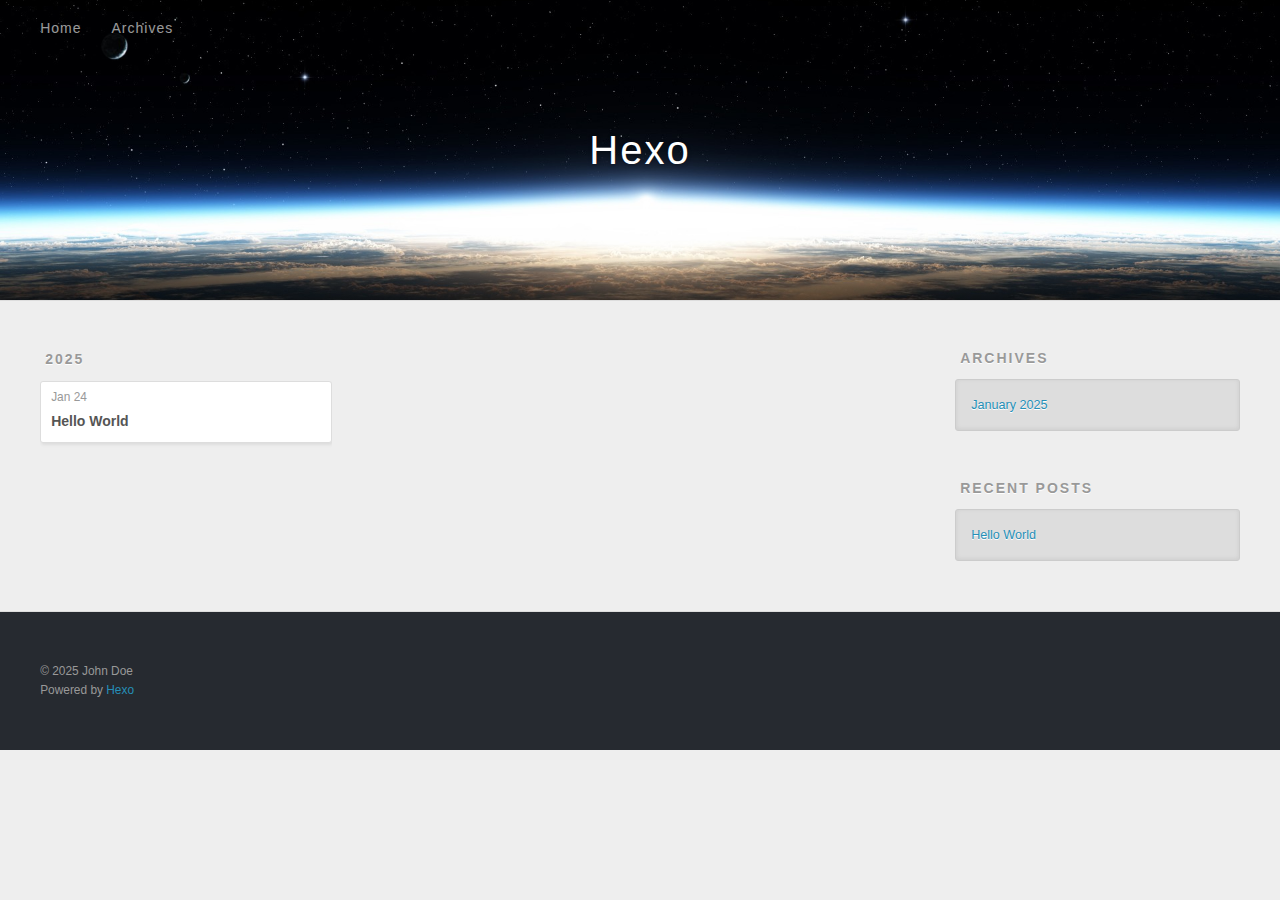
==== archives/index.html @ 80af13c4 "Site updated: 2025-01-24 23:18:41" ====
<!DOCTYPE html>
<html>
<head>
  <meta charset="utf-8">
  
  
  <title>Archives | Hexo</title>
  <meta name="viewport" content="width=device-width, initial-scale=1, shrink-to-fit=no">
  <meta property="og:type" content="website">
<meta property="og:title" content="Hexo">
<meta property="og:url" content="http://example.com/archives/index.html">
<meta property="og:site_name" content="Hexo">
<meta property="og:locale" content="en_US">
<meta property="article:author" content="John Doe">
<meta name="twitter:card" content="summary">
  
    <link rel="alternate" href="/atom.xml" title="Hexo" type="application/atom+xml">
  
  
    <link rel="shortcut icon" href="/favicon.png">
  
  
  
<link rel="stylesheet" href="/css/style.css">

  
    
<link rel="stylesheet" href="/fancybox/jquery.fancybox.min.css">

  
  
<meta name="generator" content="Hexo 7.3.0"></head>

<body>
  <div id="container">
    <div id="wrap">
      <header id="header">
  <div id="banner"></div>
  <div id="header-outer" class="outer">
    <div id="header-title" class="inner">
      <h1 id="logo-wrap">
        <a href="/" id="logo">Hexo</a>
      </h1>
      
    </div>
    <div id="header-inner" class="inner">
      <nav id="main-nav">
        <a id="main-nav-toggle" class="nav-icon"><span class="fa fa-bars"></span></a>
        
          <a class="main-nav-link" href="/">Home</a>
        
          <a class="main-nav-link" href="/archives">Archives</a>
        
      </nav>
      <nav id="sub-nav">
        
        
          <a class="nav-icon" href="/atom.xml" title="RSS Feed"><span class="fa fa-rss"></span></a>
        
        <a class="nav-icon nav-search-btn" title="Search"><span class="fa fa-search"></span></a>
      </nav>
      <div id="search-form-wrap">
        <form action="//google.com/search" method="get" accept-charset="UTF-8" class="search-form"><input type="search" name="q" class="search-form-input" placeholder="Search"><button type="submit" class="search-form-submit">&#xF002;</button><input type="hidden" name="sitesearch" value="http://example.com"></form>
      </div>
    </div>
  </div>
</header>

      <div class="outer">
        <section id="main">
  
  
    
    
      
      
      <section class="archives-wrap">
        <div class="archive-year-wrap">
          <a href="/archives/2025" class="archive-year">2025</a>
        </div>
        <div class="archives">
    
    <article class="archive-article archive-type-post">
  <div class="archive-article-inner">
    <header class="archive-article-header">
      <a href="/2025/01/24/hello-world/" class="archive-article-date">
  <time class="dt-published" datetime="2025-01-24T15:16:34.739Z" itemprop="datePublished">Jan 24</time>
</a>
      
  
    <h1 itemprop="name">
      <a class="archive-article-title" href="/2025/01/24/hello-world/">Hello World</a>
    </h1>
  

    </header>
  </div>
</article>
  
  
    </div></section>
  


</section>
        
          <aside id="sidebar">
  
    

  
    

  
    
  
    
  <div class="widget-wrap">
    <h3 class="widget-title">Archives</h3>
    <div class="widget">
      <ul class="archive-list"><li class="archive-list-item"><a class="archive-list-link" href="/archives/2025/01/">January 2025</a></li></ul>
    </div>
  </div>


  
    
  <div class="widget-wrap">
    <h3 class="widget-title">Recent Posts</h3>
    <div class="widget">
      <ul>
        
          <li>
            <a href="/2025/01/24/hello-world/">Hello World</a>
          </li>
        
      </ul>
    </div>
  </div>

  
</aside>
        
      </div>
      <footer id="footer">
  
  <div class="outer">
    <div id="footer-info" class="inner">
      
      &copy; 2025 John Doe<br>
      Powered by <a href="https://hexo.io/" target="_blank">Hexo</a>
    </div>
  </div>
</footer>

    </div>
    <nav id="mobile-nav">
  
    <a href="/" class="mobile-nav-link">Home</a>
  
    <a href="/archives" class="mobile-nav-link">Archives</a>
  
</nav>
    


<script src="/js/jquery-3.6.4.min.js"></script>



  
<script src="/fancybox/jquery.fancybox.min.js"></script>




<script src="/js/script.js"></script>





  </div>
</body>
</html>
---- css/style.css ----
body {
  width: 100%;
}
body:before,
body:after {
  content: "";
  display: table;
}
body:after {
  clear: both;
}
html,
body,
div,
span,
applet,
object,
iframe,
h1,
h2,
h3,
h4,
h5,
h6,
p,
blockquote,
pre,
a,
abbr,
acronym,
address,
big,
cite,
code,
del,
dfn,
em,
img,
ins,
kbd,
q,
s,
samp,
small,
strike,
strong,
sub,
sup,
tt,
var,
dl,
dt,
dd,
ol,
ul,
li,
fieldset,
form,
label,
legend,
table,
caption,
tbody,
tfoot,
thead,
tr,
th,
td {
  margin: 0;
  padding: 0;
  border: 0;
  outline: 0;
  font-weight: inherit;
  font-style: inherit;
  font-family: inherit;
  font-size: 100%;
  vertical-align: baseline;
}
body {
  line-height: 1;
  color: #000;
  background: #fff;
}
ol,
ul {
  list-style: none;
}
table {
  border-collapse: separate;
  border-spacing: 0;
  vertical-align: middle;
}
caption,
th,
td {
  text-align: left;
  font-weight: normal;
  vertical-align: middle;
}
a img {
  border: none;
}
input,
button {
  margin: 0;
  padding: 0;
}
input::-moz-focus-inner,
button::-moz-focus-inner {
  border: 0;
  padding: 0;
}
html,
body,
#container {
  height: 100%;
}
body {
  background: #eee;
  font: 14px -apple-system, BlinkMacSystemFont, "Segoe UI", "Roboto", "Oxygen", "Ubuntu", "Cantarell", "Fira Sans", "Droid Sans", "Helvetica Neue", sans-serif;
  -webkit-text-size-adjust: 100%;
}
.outer {
  max-width: 1220px;
  margin: 0 auto;
  padding: 0 20px;
}
.outer:before,
.outer:after {
  content: "";
  display: table;
}
.outer:after {
  clear: both;
}
.inner {
  display: inline;
  float: left;
  width: 98.33333333333333%;
  margin: 0 0.833333333333333%;
}
.left,
.alignleft {
  float: left;
}
.right,
.alignright {
  float: right;
}
.clear {
  clear: both;
}
#container {
  position: relative;
}
.mobile-nav-on {
  overflow: hidden;
}
#wrap {
  height: 100%;
  width: 100%;
  position: absolute;
  top: 0;
  left: 0;
  -webkit-transition: 0.2s ease-out;
  -moz-transition: 0.2s ease-out;
  -ms-transition: 0.2s ease-out;
  transition: 0.2s ease-out;
  z-index: 1;
  background: #eee;
}
.mobile-nav-on #wrap {
  left: 280px;
}
@media screen and (min-width: 768px) {
  #main {
    display: inline;
    float: left;
    width: 73.33333333333333%;
    margin: 0 0.833333333333333%;
  }
}
.article-date,
.article-category-link,
.archive-year,
.widget-title {
  text-decoration: none;
  text-transform: uppercase;
  letter-spacing: 2px;
  color: #999;
  margin-bottom: 1em;
  margin-left: 5px;
  line-height: 1em;
  text-shadow: 0 1px #fff;
  font-weight: bold;
}
.article-inner,
.archive-article-inner {
  background: #fff;
  -webkit-box-shadow: 1px 2px 3px #ddd;
  box-shadow: 1px 2px 3px #ddd;
  border: 1px solid #ddd;
  border-radius: 3px;
}
.article-entry h1,
.widget h1 {
  font-size: 2em;
}
.article-entry h2,
.widget h2 {
  font-size: 1.5em;
}
.article-entry h3,
.widget h3 {
  font-size: 1.3em;
}
.article-entry h4,
.widget h4 {
  font-size: 1.2em;
}
.article-entry h5,
.widget h5 {
  font-size: 1em;
}
.article-entry h6,
.widget h6 {
  font-size: 1em;
  color: #999;
}
.article-entry hr,
.widget hr {
  border: 1px dashed #ddd;
}
.article-entry strong,
.widget strong {
  font-weight: bold;
}
.article-entry em,
.widget em,
.article-entry cite,
.widget cite {
  font-style: italic;
}
.article-entry sup,
.widget sup,
.article-entry sub,
.widget sub {
  font-size: 0.75em;
  line-height: 0;
  position: relative;
  vertical-align: baseline;
}
.article-entry sup,
.widget sup {
  top: -0.5em;
}
.article-entry sub,
.widget sub {
  bottom: -0.2em;
}
.article-entry small,
.widget small {
  font-size: 0.85em;
}
.article-entry acronym,
.widget acronym,
.article-entry abbr,
.widget abbr {
  border-bottom: 1px dotted;
}
.article-entry ul,
.widget ul,
.article-entry ol,
.widget ol,
.article-entry dl,
.widget dl {
  margin: 0 20px;
  line-height: 1.6em;
}
.article-entry ul ul,
.widget ul ul,
.article-entry ol ul,
.widget ol ul,
.article-entry ul ol,
.widget ul ol,
.article-entry ol ol,
.widget ol ol {
  margin-top: 0;
  margin-bottom: 0;
}
.article-entry ul,
.widget ul {
  list-style: disc;
}
.article-entry ol,
.widget ol {
  list-style: decimal;
}
.article-entry dt,
.widget dt {
  font-weight: bold;
}
#header {
  height: 300px;
  position: relative;
  border-bottom: 1px solid #ddd;
}
#header:before,
#header:after {
  content: "";
  position: absolute;
  left: 0;
  right: 0;
  height: 40px;
}
#header:before {
  top: 0;
  background: -webkit-linear-gradient(rgba(0,0,0,0.2), transparent);
  background: -moz-linear-gradient(rgba(0,0,0,0.2), transparent);
  background: -ms-linear-gradient(rgba(0,0,0,0.2), transparent);
  background: linear-gradient(rgba(0,0,0,0.2), transparent);
}
#header:after {
  bottom: 0;
  background: -webkit-linear-gradient(transparent, rgba(0,0,0,0.2));
  background: -moz-linear-gradient(transparent, rgba(0,0,0,0.2));
  background: -ms-linear-gradient(transparent, rgba(0,0,0,0.2));
  background: linear-gradient(transparent, rgba(0,0,0,0.2));
}
#header-outer {
  height: 100%;
  position: relative;
}
#header-inner {
  position: relative;
  overflow: hidden;
}
#banner {
  position: absolute;
  top: 0;
  left: 0;
  width: 100%;
  height: 100%;
  background: url("images/banner.jpg") center #000;
  background-size: cover;
  z-index: -1;
}
#header-title {
  text-align: center;
  height: 40px;
  position: absolute;
  top: 50%;
  left: 0;
  margin-top: -20px;
}
#logo,
#subtitle {
  text-decoration: none;
  color: #fff;
  font-weight: 300;
  text-shadow: 0 1px 4px rgba(0,0,0,0.3);
}
#logo {
  font-size: 40px;
  line-height: 40px;
  letter-spacing: 2px;
}
#subtitle {
  font-size: 16px;
  line-height: 16px;
  letter-spacing: 1px;
}
#subtitle-wrap {
  margin-top: 16px;
}
#main-nav {
  float: left;
  margin-left: -15px;
}
.nav-icon,
.main-nav-link {
  float: left;
  color: #fff;
  opacity: 0.6;
  text-decoration: none;
  text-shadow: 0 1px rgba(0,0,0,0.2);
  -webkit-transition: opacity 0.2s;
  -moz-transition: opacity 0.2s;
  -ms-transition: opacity 0.2s;
  transition: opacity 0.2s;
  display: block;
  padding: 20px 15px;
}
.nav-icon:hover,
.main-nav-link:hover {
  opacity: 1;
}
.nav-icon {
  text-align: center;
  font-size: 14px;
  width: 14px;
  height: 14px;
  padding: 20px 15px;
  position: relative;
  cursor: pointer;
}
.main-nav-link {
  font-weight: 300;
  letter-spacing: 1px;
}
@media screen and (max-width: 479px) {
  .main-nav-link {
    display: none;
  }
}
#main-nav-toggle {
  display: none;
}
@media screen and (max-width: 479px) {
  #main-nav-toggle {
    display: block;
  }
}
#sub-nav {
  float: right;
  margin-right: -15px;
}
#search-form-wrap {
  position: absolute;
  top: 15px;
  width: 150px;
  height: 30px;
  right: -150px;
  opacity: 0;
  -webkit-transition: 0.2s ease-out;
  -moz-transition: 0.2s ease-out;
  -ms-transition: 0.2s ease-out;
  transition: 0.2s ease-out;
}
#search-form-wrap.on {
  opacity: 1;
  right: 0;
}
@media screen and (max-width: 479px) {
  #search-form-wrap {
    width: 100%;
    right: -100%;
  }
}
.search-form {
  position: absolute;
  top: 0;
  left: 0;
  right: 0;
  background: #fff;
  padding: 5px 15px;
  border-radius: 15px;
  -webkit-box-shadow: 0 0 10px rgba(0,0,0,0.3);
  box-shadow: 0 0 10px rgba(0,0,0,0.3);
}
.search-form-input {
  border: none;
  background: none;
  color: #555;
  width: 100%;
  font: 13px -apple-system, BlinkMacSystemFont, "Segoe UI", "Roboto", "Oxygen", "Ubuntu", "Cantarell", "Fira Sans", "Droid Sans", "Helvetica Neue", sans-serif;
  outline: none;
}
.search-form-input::-webkit-search-results-decoration,
.search-form-input::-webkit-search-cancel-button {
  -webkit-appearance: none;
}
.search-form-submit {
  position: absolute;
  top: 50%;
  right: 10px;
  margin-top: -7px;
  font: 13px ForkAwesome;
  border: none;
  background: none;
  color: #bbb;
  cursor: pointer;
}
.search-form-submit:hover,
.search-form-submit:focus {
  color: #777;
}
.article {
  margin: 50px 0;
}
.article-inner {
  overflow: hidden;
}
.article-meta:before,
.article-meta:after {
  content: "";
  display: table;
}
.article-meta:after {
  clear: both;
}
.article-date {
  float: left;
}
.article-category {
  float: left;
  line-height: 1em;
  color: #ccc;
  text-shadow: 0 1px #fff;
  margin-left: 8px;
}
.article-category:before {
  content: "\2022";
}
.article-category-link {
  margin: 0 12px 1em;
}
.article-header {
  padding: 20px 20px 0;
}
.article-title {
  text-decoration: none;
  font-size: 2em;
  font-weight: bold;
  color: #555;
  line-height: 1.1em;
  -webkit-transition: color 0.2s;
  -moz-transition: color 0.2s;
  -ms-transition: color 0.2s;
  transition: color 0.2s;
}
a.article-title:hover {
  color: #258fb8;
}
.article-entry {
  color: #555;
  padding: 0 20px;
}
.article-entry:before,
.article-entry:after {
  content: "";
  display: table;
}
.article-entry:after {
  clear: both;
}
.article-entry p,
.article-entry table {
  line-height: 1.6em;
  margin: 1.6em 0;
}
.article-entry h1,
.article-entry h2,
.article-entry h3,
.article-entry h4,
.article-entry h5,
.article-entry h6 {
  font-weight: bold;
}
.article-entry h1,
.article-entry h2,
.article-entry h3,
.article-entry h4,
.article-entry h5,
.article-entry h6 {
  line-height: 1.1em;
  margin: 1.1em 0;
}
.article-entry a {
  color: #258fb8;
  text-decoration: none;
}
.article-entry a:hover {
  text-decoration: underline;
}
.article-entry ul,
.article-entry ol,
.article-entry dl {
  margin-top: 1.6em;
  margin-bottom: 1.6em;
}
.article-entry img,
.article-entry video {
  max-width: 100%;
  height: auto;
  display: block;
  margin: auto;
}
.article-entry iframe {
  border: none;
}
.article-entry table {
  width: 100%;
  border-collapse: collapse;
  border-spacing: 0;
}
.article-entry th {
  font-weight: bold;
  border-bottom: 3px solid #ddd;
  padding-bottom: 0.5em;
}
.article-entry td {
  border-bottom: 1px solid #ddd;
  padding: 10px 0;
}
.article-entry blockquote {
  font-family: Georgia, "Times New Roman", serif;
  margin: 1.6em 20px;
  text-align: center;
}
.article-entry blockquote footer {
  font-size: 14px;
  margin: 1.6em 0;
  font-family: -apple-system, BlinkMacSystemFont, "Segoe UI", "Roboto", "Oxygen", "Ubuntu", "Cantarell", "Fira Sans", "Droid Sans", "Helvetica Neue", sans-serif;
}
.article-entry blockquote footer cite:before {
  content: "—";
  padding: 0 0.5em;
}
.article-entry .pullquote {
  text-align: left;
  width: 45%;
  margin: 0;
}
.article-entry .pullquote.left {
  margin-left: 0.5em;
  margin-right: 1em;
}
.article-entry .pullquote.right {
  margin-right: 0.5em;
  margin-left: 1em;
}
.article-entry .caption {
  color: #999;
  display: block;
  font-size: 0.9em;
  margin-top: 0.5em;
  position: relative;
  text-align: center;
}
.article-entry .video-container {
  position: relative;
  padding-top: 56.25%;
  height: 0;
  overflow: hidden;
}
.article-entry .video-container iframe,
.article-entry .video-container object,
.article-entry .video-container embed {
  position: absolute;
  top: 0;
  left: 0;
  width: 100%;
  height: 100%;
  margin-top: 0;
}
.article-more-link a {
  display: inline-block;
  line-height: 1em;
  padding: 6px 15px;
  border-radius: 15px;
  background: #eee;
  color: #999;
  text-shadow: 0 1px #fff;
  text-decoration: none;
}
.article-more-link a:hover {
  background: #258fb8;
  color: #fff;
  text-decoration: none;
  text-shadow: 0 1px #1e7293;
}
.article-footer {
  font-size: 0.85em;
  line-height: 1.6em;
  border-top: 1px solid #ddd;
  padding-top: 1.6em;
  margin: 0 20px 20px;
}
.article-footer:before,
.article-footer:after {
  content: "";
  display: table;
}
.article-footer:after {
  clear: both;
}
.article-footer a {
  color: #999;
  text-decoration: none;
}
.article-footer a:hover {
  color: #555;
}
.article-tag-list-item {
  float: left;
  margin-right: 10px;
}
.article-tag-list-link:before {
  content: "#";
}
.article-comment-link {
  float: right;
}
.article-comment-link:before {
  padding-right: 8px;
}
.article-share-link {
  cursor: pointer;
  float: right;
  margin-left: 20px;
}
.article-share-link:before {
  padding-right: 6px;
}
#article-nav {
  position: relative;
}
#article-nav:before,
#article-nav:after {
  content: "";
  display: table;
}
#article-nav:after {
  clear: both;
}
@media screen and (min-width: 768px) {
  #article-nav {
    margin: 50px 0;
  }
  #article-nav:before {
    width: 8px;
    height: 8px;
    position: absolute;
    top: 50%;
    left: 50%;
    margin-top: -4px;
    margin-left: -4px;
    content: "";
    border-radius: 50%;
    background: #ddd;
    -webkit-box-shadow: 0 1px 2px #fff;
    box-shadow: 0 1px 2px #fff;
  }
}
.article-nav-link-wrap {
  text-decoration: none;
  text-shadow: 0 1px #fff;
  color: #999;
  -webkit-box-sizing: border-box;
  -moz-box-sizing: border-box;
  box-sizing: border-box;
  margin-top: 50px;
  text-align: center;
  display: block;
}
.article-nav-link-wrap:hover {
  color: #555;
}
@media screen and (min-width: 768px) {
  .article-nav-link-wrap {
    width: 50%;
    margin-top: 0;
  }
}
@media screen and (min-width: 768px) {
  #article-nav-newer {
    float: left;
    text-align: right;
    padding-right: 20px;
  }
}
@media screen and (min-width: 768px) {
  #article-nav-older {
    float: right;
    text-align: left;
    padding-left: 20px;
  }
}
.article-nav-caption {
  text-transform: uppercase;
  letter-spacing: 2px;
  color: #ddd;
  line-height: 1em;
  font-weight: bold;
}
#article-nav-newer .article-nav-caption {
  margin-right: -2px;
}
.article-nav-title {
  font-size: 0.85em;
  line-height: 1.6em;
  margin-top: 0.5em;
}
.article-share-box {
  position: absolute;
  display: none;
  background: #fff;
  -webkit-box-shadow: 1px 2px 10px rgba(0,0,0,0.2);
  box-shadow: 1px 2px 10px rgba(0,0,0,0.2);
  border-radius: 3px;
  margin-left: -145px;
  overflow: hidden;
  z-index: 1;
}
.article-share-box.on {
  display: block;
}
.article-share-input {
  width: 100%;
  background: none;
  -webkit-box-sizing: border-box;
  -moz-box-sizing: border-box;
  box-sizing: border-box;
  font: 14px -apple-system, BlinkMacSystemFont, "Segoe UI", "Roboto", "Oxygen", "Ubuntu", "Cantarell", "Fira Sans", "Droid Sans", "Helvetica Neue", sans-serif;
  padding: 0 15px;
  color: #555;
  outline: none;
  border: 1px solid #ddd;
  border-radius: 3px 3px 0 0;
  height: 36px;
  line-height: 36px;
}
.article-share-links {
  background: #eee;
}
.article-share-links:before,
.article-share-links:after {
  content: "";
  display: table;
}
.article-share-links:after {
  clear: both;
}
.article-share-twitter,
.article-share-facebook,
.article-share-pinterest,
.article-share-linkedin {
  width: 50px;
  height: 36px;
  display: block;
  float: left;
  position: relative;
  color: #999;
  text-shadow: 0 1px #fff;
}
.article-share-twitter:before,
.article-share-facebook:before,
.article-share-pinterest:before,
.article-share-linkedin:before {
  font-size: 20px;
  width: 20px;
  height: 20px;
  position: absolute;
  top: 50%;
  left: 50%;
  margin-top: -10px;
  margin-left: -10px;
  text-align: center;
}
.article-share-twitter:hover,
.article-share-facebook:hover,
.article-share-pinterest:hover,
.article-share-linkedin:hover {
  color: #fff;
}
.article-share-twitter:hover {
  background: #00aced;
  text-shadow: 0 1px #008abe;
}
.article-share-facebook:hover {
  background: #3b5998;
  text-shadow: 0 1px #2f477a;
}
.article-share-pinterest:hover {
  background: #cb2027;
  text-shadow: 0 1px #a21a1f;
}
.article-share-linkedin:hover {
  background: #0077b5;
  text-shadow: 0 1px #005f91;
}
.article-gallery {
  background: #000;
  position: relative;
}
.article-gallery-photos {
  position: relative;
  overflow: hidden;
}
.article-gallery-img {
  display: none;
  max-width: 100%;
}
.article-gallery-img:first-child {
  display: block;
}
.article-gallery-img.loaded {
  position: absolute;
  display: block;
}
.article-gallery-img img {
  display: block;
  max-width: 100%;
  margin: 0 auto;
}
#comments {
  background: #fff;
  -webkit-box-shadow: 1px 2px 3px #ddd;
  box-shadow: 1px 2px 3px #ddd;
  padding: 20px;
  border: 1px solid #ddd;
  border-radius: 3px;
  margin: 50px 0;
}
#comments a {
  color: #258fb8;
}
.archives-wrap {
  margin: 50px 0;
}
.archives:before,
.archives:after {
  content: "";
  display: table;
}
.archives:after {
  clear: both;
}
.archive-year-wrap {
  margin-bottom: 1em;
}
.archives {
  -webkit-column-gap: 10px;
  -moz-column-gap: 10px;
  column-gap: 10px;
}
@media screen and (min-width: 480px) and (max-width: 767px) {
  .archives {
    -webkit-column-count: 2;
    -moz-column-count: 2;
    column-count: 2;
  }
}
@media screen and (min-width: 768px) {
  .archives {
    -webkit-column-count: 3;
    -moz-column-count: 3;
    column-count: 3;
  }
}
.archive-article {
  -webkit-column-break-inside: avoid;
  page-break-inside: avoid;
  overflow: hidden;
  break-inside: avoid-column;
}
.archive-article-inner {
  padding: 10px;
  margin-bottom: 15px;
}
.archive-article-title {
  text-decoration: none;
  font-weight: bold;
  color: #555;
  -webkit-transition: color 0.2s;
  -moz-transition: color 0.2s;
  -ms-transition: color 0.2s;
  transition: color 0.2s;
  line-height: 1.6em;
}
.archive-article-title:hover {
  color: #258fb8;
}
.archive-article-footer {
  margin-top: 1em;
}
.archive-article-date {
  color: #999;
  text-decoration: none;
  font-size: 0.85em;
  line-height: 1em;
  margin-bottom: 0.5em;
  display: block;
}
#page-nav {
  margin: 50px auto;
  background: #fff;
  -webkit-box-shadow: 1px 2px 3px #ddd;
  box-shadow: 1px 2px 3px #ddd;
  border: 1px solid #ddd;
  border-radius: 3px;
  text-align: center;
  color: #999;
  overflow: hidden;
}
#page-nav:before,
#page-nav:after {
  content: "";
  display: table;
}
#page-nav:after {
  clear: both;
}
#page-nav a,
#page-nav span {
  padding: 10px 20px;
  line-height: 1;
  height: 2ex;
}
#page-nav a {
  color: #999;
  text-decoration: none;
}
#page-nav a:hover {
  background: #999;
  color: #fff;
}
#page-nav .prev {
  float: left;
}
#page-nav .next {
  float: right;
}
#page-nav .page-number {
  display: inline-block;
}
@media screen and (max-width: 479px) {
  #page-nav .page-number {
    display: none;
  }
}
#page-nav .current {
  color: #555;
  font-weight: bold;
}
#page-nav .space {
  color: #ddd;
}
#footer {
  background: #262a30;
  padding: 50px 0;
  border-top: 1px solid #ddd;
  color: #999;
}
#footer a {
  color: #258fb8;
  text-decoration: none;
}
#footer a:hover {
  text-decoration: underline;
}
#footer-info {
  line-height: 1.6em;
  font-size: 0.85em;
}
.article-entry pre,
.article-entry .highlight {
  background: #2d2d2d;
  margin: 0 -20px;
  padding: 15px 20px;
  border-style: solid;
  border-color: #ddd;
  border-width: 1px 0;
  overflow: auto;
  color: #ccc;
  line-height: 22.400000000000002px;
}
.article-entry .highlight .gutter pre,
.article-entry .gist .gist-file .gist-data .line-numbers {
  color: #666;
  font-size: 0.85em;
}
.article-entry pre,
.article-entry code {
  font-family: "Source Code Pro", Consolas, Monaco, Menlo, Consolas, monospace;
}
.article-entry code {
  background: #eee;
  text-shadow: 0 1px #fff;
  padding: 0 0.3em;
}
.article-entry pre code {
  background: none;
  text-shadow: none;
  padding: 0;
}
.article-entry .highlight pre {
  border: none;
  margin: 0;
  padding: 0;
}
.article-entry .highlight table {
  margin: 0;
  width: auto;
}
.article-entry .highlight td {
  border: none;
  padding: 0;
}
.article-entry .highlight figcaption {
  font-size: 0.85em;
  color: #999;
  line-height: 1em;
  margin-bottom: 1em;
}
.article-entry .highlight figcaption:before,
.article-entry .highlight figcaption:after {
  content: "";
  display: table;
}
.article-entry .highlight figcaption:after {
  clear: both;
}
.article-entry .highlight figcaption a {
  float: right;
}
.article-entry .highlight .gutter {
  -moz-user-select: none;
  -ms-user-select: none;
  -webkit-user-select: none;
  -webkit-user-select: none;
  -moz-user-select: none;
  -ms-user-select: none;
  user-select: none;
}
.article-entry .highlight .gutter pre {
  text-align: right;
  padding-right: 20px;
}
.article-entry .highlight .line {
  height: 22.400000000000002px;
}
.article-entry .highlight .line.marked {
  background: #515151;
}
.article-entry .gist {
  margin: 0 -20px;
  border-style: solid;
  border-color: #ddd;
  border-width: 1px 0;
  background: #2d2d2d;
  padding: 15px 20px 15px 0;
}
.article-entry .gist .gist-file {
  border: none;
  font-family: "Source Code Pro", Consolas, Monaco, Menlo, Consolas, monospace;
  margin: 0;
}
.article-entry .gist .gist-file .gist-data {
  background: none;
  border: none;
}
.article-entry .gist .gist-file .gist-data .line-numbers {
  background: none;
  border: none;
  padding: 0 20px 0 0;
}
.article-entry .gist .gist-file .gist-data .line-data {
  padding: 0 !important;
}
.article-entry .gist .gist-file .highlight {
  margin: 0;
  padding: 0;
  border: none;
}
.article-entry .gist .gist-file .gist-meta {
  background: #2d2d2d;
  color: #999;
  font: 0.85em -apple-system, BlinkMacSystemFont, "Segoe UI", "Roboto", "Oxygen", "Ubuntu", "Cantarell", "Fira Sans", "Droid Sans", "Helvetica Neue", sans-serif;
  text-shadow: 0 0;
  padding: 0;
  margin-top: 1em;
  margin-left: 20px;
}
.article-entry .gist .gist-file .gist-meta a {
  color: #258fb8;
  font-weight: normal;
}
.article-entry .gist .gist-file .gist-meta a:hover {
  text-decoration: underline;
}
pre .comment,
pre .title {
  color: #999;
}
pre .variable,
pre .attribute,
pre .tag,
pre .regexp,
pre .ruby .constant,
pre .xml .tag .title,
pre .xml .pi,
pre .xml .doctype,
pre .html .doctype,
pre .css .id,
pre .css .class,
pre .css .pseudo {
  color: #f2777a;
}
pre .number,
pre .preprocessor,
pre .built_in,
pre .literal,
pre .params,
pre .constant {
  color: #f99157;
}
pre .class,
pre .ruby .class .title,
pre .css .rules .attribute {
  color: #9c9;
}
pre .string,
pre .value,
pre .inheritance,
pre .header,
pre .ruby .symbol,
pre .xml .cdata {
  color: #9c9;
}
pre .css .hexcolor {
  color: #6cc;
}
pre .function,
pre .python .decorator,
pre .python .title,
pre .ruby .function .title,
pre .ruby .title .keyword,
pre .perl .sub,
pre .javascript .title,
pre .coffeescript .title {
  color: #69c;
}
pre .keyword,
pre .javascript .function {
  color: #c9c;
}
@media screen and (max-width: 479px) {
  #mobile-nav {
    position: absolute;
    top: 0;
    left: 0;
    width: 280px;
    height: 100%;
    background: #191919;
    border-right: 1px solid #fff;
  }
}
@media screen and (max-width: 479px) {
  .mobile-nav-link {
    display: block;
    color: #999;
    text-decoration: none;
    padding: 15px 20px;
    font-weight: bold;
  }
  .mobile-nav-link:hover {
    color: #fff;
  }
}
@media screen and (min-width: 768px) {
  #sidebar {
    display: inline;
    float: left;
    width: 23.333333333333332%;
    margin: 0 0.833333333333333%;
  }
}
.widget-wrap {
  margin: 50px 0;
}
.widget {
  color: #777;
  text-shadow: 0 1px #fff;
  background: #ddd;
  -webkit-box-shadow: 0 -1px 4px #ccc inset;
  box-shadow: 0 -1px 4px #ccc inset;
  border: 1px solid #ccc;
  padding: 15px;
  border-radius: 3px;
}
.widget a {
  color: #258fb8;
  text-decoration: none;
}
.widget a:hover {
  text-decoration: underline;
}
.widget ul ul,
.widget ol ul,
.widget dl ul,
.widget ul ol,
.widget ol ol,
.widget dl ol,
.widget ul dl,
.widget ol dl,
.widget dl dl {
  margin-left: 15px;
  list-style: disc;
}
.widget {
  line-height: 1.6em;
  word-wrap: break-word;
  font-size: 0.9em;
}
.widget ul,
.widget ol {
  list-style: none;
  margin: 0;
}
.widget ul ul,
.widget ol ul,
.widget ul ol,
.widget ol ol {
  margin: 0 20px;
}
.widget ul ul,
.widget ol ul {
  list-style: disc;
}
.widget ul ol,
.widget ol ol {
  list-style: decimal;
}
.category-list-count,
.tag-list-count,
.archive-list-count {
  padding-left: 5px;
  color: #999;
  font-size: 0.85em;
}
.category-list-count:before,
.tag-list-count:before,
.archive-list-count:before {
  content: "(";
}
.category-list-count:after,
.tag-list-count:after,
.archive-list-count:after {
  content: ")";
}
.tagcloud a {
  margin-right: 5px;
  display: inline-block;
}
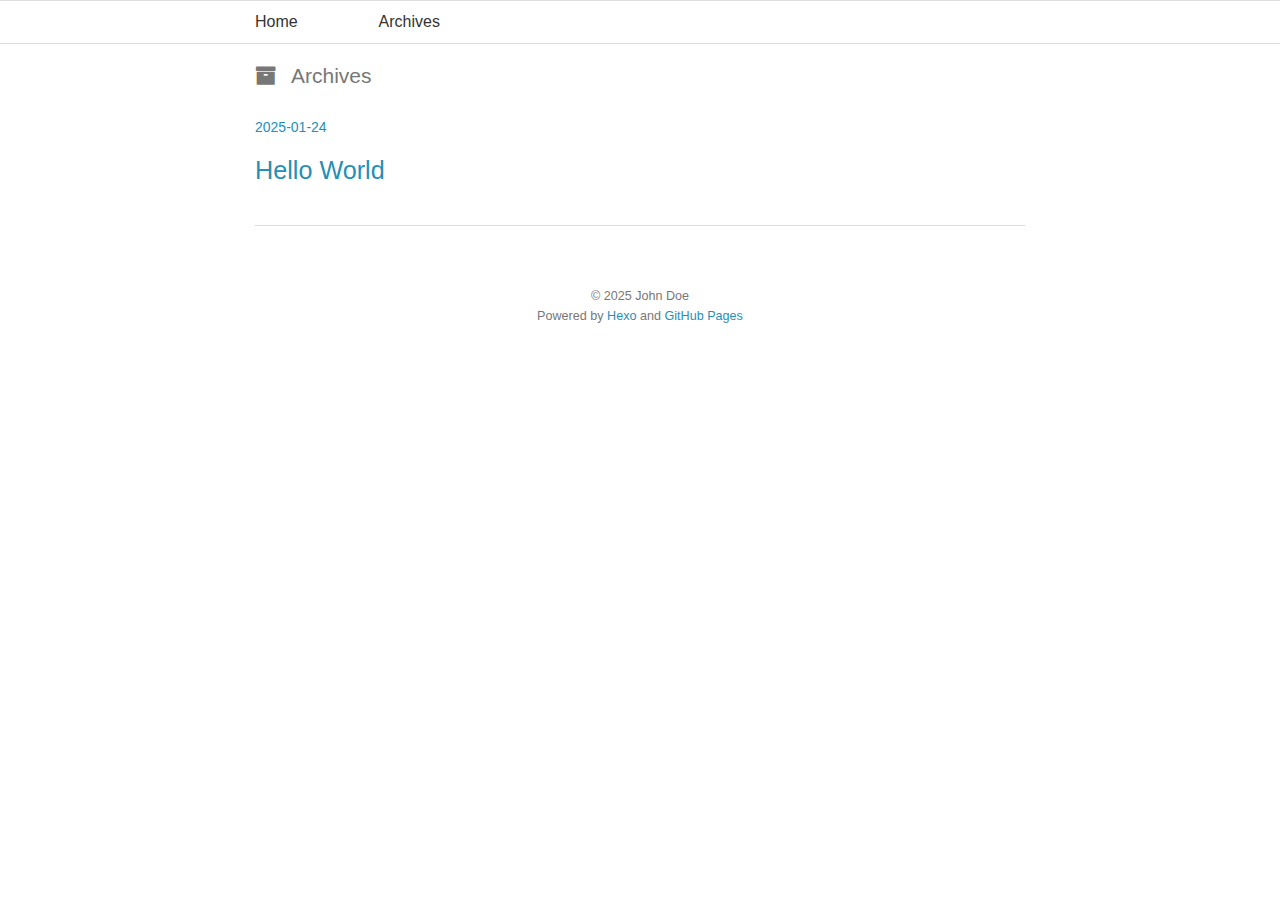
==== commit b81751a3: "Site updated: 2025-01-25 11:18:54" ====
--- a/archives/index.html
+++ b/archives/index.html
@@ -1,185 +1,166 @@
-<!DOCTYPE html>
+<!DOCTYPE HTML>
 <html>
 <head>
   <meta charset="utf-8">
   
-  
   <title>Archives | Hexo</title>
-  <meta name="viewport" content="width=device-width, initial-scale=1, shrink-to-fit=no">
-  <meta property="og:type" content="website">
-<meta property="og:title" content="Hexo">
-<meta property="og:url" content="http://example.com/archives/index.html">
-<meta property="og:site_name" content="Hexo">
-<meta property="og:locale" content="en_US">
-<meta property="article:author" content="John Doe">
-<meta name="twitter:card" content="summary">
-  
-    <link rel="alternate" href="/atom.xml" title="Hexo" type="application/atom+xml">
+  <meta name="author" content="John Doe">
   
   
-    <link rel="shortcut icon" href="/favicon.png">
+  <meta name="viewport" content="width=device-width, initial-scale=1, maximum-scale=1">
+
   
+  <meta property="og:site_name" content="Hexo"/>
+
   
+    <meta property="og:image" content=""/>
   
+
+  <link href="/favicon.ico" rel="icon">
+  <link rel="alternate" href="/atom.xml" title="Hexo" type="application/atom+xml">
+  
+<link rel="stylesheet" href="//netdna.bootstrapcdn.com/bootstrap/3.1.0/css/bootstrap.min.css">
+<link rel="stylesheet" href="//netdna.bootstrapcdn.com/font-awesome/4.0.3/css/font-awesome.css">
 <link rel="stylesheet" href="/css/style.css">
 
+  <script src="http://code.jquery.com/jquery-2.1.1.min.js"></script>
+  <!--[if lt IE 9]><script src="//html5shiv.googlecode.com/svn/trunk/html5.js"></script><![endif]-->
   
-    
-<link rel="stylesheet" href="/fancybox/jquery.fancybox.min.css">
+<script type="text/javascript">
+  var _gaq = _gaq || [];
+  _gaq.push(['_setAccount', 'UA-368771XX-X']);
+  _gaq.push(['_trackPageview']);
 
-  
-  
+  (function() {
+    var ga = document.createElement('script'); ga.type = 'text/javascript'; ga.async = true;
+    ga.src = ('https:' == document.location.protocol ? 'https://ssl' : 'http://www') + '.google-analytics.com/ga.js';
+    var s = document.getElementsByTagName('script')[0]; s.parentNode.insertBefore(ga, s);
+  })();
+</script>
+
 <meta name="generator" content="Hexo 7.3.0"></head>
 
 <body>
-  <div id="container">
-    <div id="wrap">
-      <header id="header">
-  <div id="banner"></div>
-  <div id="header-outer" class="outer">
-    <div id="header-title" class="inner">
-      <h1 id="logo-wrap">
-        <a href="/" id="logo">Hexo</a>
-      </h1>
-      
+  <header id="header" class='normal_mode'>
+    <nav id="main-nav">
+  <ul class='container'>
+    
+      <li><a href="/">Home</a></li>
+    
+      <li><a href="/archives">Archives</a></li>
+    
+  </ul>
+  <div class="clearfix"></div>
+</nav>
+  </header>
+  <div id="content" class="container">
+    
+<h2 class="archive-title"><i class="fa fa-archive"></i>Archives</h2>
+
+
+    <div class="archive">
+	<article class="post"
+		<header>
+		  <time datetime="2025-01-24T15:16:34.739Z"><a href="/2025/01/24/hello-world/">2025-01-24</a></time>
+		  <h1 class="title"><a href="/2025/01/24/hello-world/">Hello World</a></h1>
+		  
+
+
+		</header>
+	</article>
     </div>
-    <div id="header-inner" class="inner">
-      <nav id="main-nav">
-        <a id="main-nav-toggle" class="nav-icon"><span class="fa fa-bars"></span></a>
-        
-          <a class="main-nav-link" href="/">Home</a>
-        
-          <a class="main-nav-link" href="/archives">Archives</a>
-        
-      </nav>
-      <nav id="sub-nav">
-        
-        
-          <a class="nav-icon" href="/atom.xml" title="RSS Feed"><span class="fa fa-rss"></span></a>
-        
-        <a class="nav-icon nav-search-btn" title="Search"><span class="fa fa-search"></span></a>
-      </nav>
-      <div id="search-form-wrap">
-        <form action="//google.com/search" method="get" accept-charset="UTF-8" class="search-form"><input type="search" name="q" class="search-form-input" placeholder="Search"><button type="submit" class="search-form-submit">&#xF002;</button><input type="hidden" name="sitesearch" value="http://example.com"></form>
-      </div>
-    </div>
-  </div>
-</header>
 
-      <div class="outer">
-        <section id="main">
+<nav id="pagination">
   
   
-    
-    
-      
-      
-      <section class="archives-wrap">
-        <div class="archive-year-wrap">
-          <a href="/archives/2025" class="archive-year">2025</a>
-        </div>
-        <div class="archives">
-    
-    <article class="archive-article archive-type-post">
-  <div class="archive-article-inner">
-    <header class="archive-article-header">
-      <a href="/2025/01/24/hello-world/" class="archive-article-date">
-  <time class="dt-published" datetime="2025-01-24T15:16:34.739Z" itemprop="datePublished">Jan 24</time>
-</a>
-      
+  <div class="clearfix"></div>
+</nav>
+
+    <div class="clearfix"></div>
+  </div>
+  <footer id="footer" class="inner"><div>
   
-    <h1 itemprop="name">
-      <a class="archive-article-title" href="/2025/01/24/hello-world/">Hello World</a>
-    </h1>
+  &copy; 2025 John Doe
+  
+</div>
+Powered by <a href="http://zespia.tw/hexo/" title="Hexo" target="_blank" rel="noopener">Hexo</a> and <a href="http://pages.github.com/" title="GitHub Pages" target="_blank" rel="noopener">GitHub Pages</a>
+
+<div class="clearfix"></div></footer>
   
 
-    </header>
-  </div>
-</article>
-  
-  
-    </div></section>
-  
-
-
-</section>
-        
-          <aside id="sidebar">
-  
-    
-
-  
-    
-
-  
-    
-  
-    
-  <div class="widget-wrap">
-    <h3 class="widget-title">Archives</h3>
-    <div class="widget">
-      <ul class="archive-list"><li class="archive-list-item"><a class="archive-list-link" href="/archives/2025/01/">January 2025</a></li></ul>
-    </div>
-  </div>
-
-
-  
-    
-  <div class="widget-wrap">
-    <h3 class="widget-title">Recent Posts</h3>
-    <div class="widget">
-      <ul>
-        
-          <li>
-            <a href="/2025/01/24/hello-world/">Hello World</a>
-          </li>
-        
-      </ul>
-    </div>
-  </div>
-
-  
-</aside>
-        
-      </div>
-      <footer id="footer">
-  
-  <div class="outer">
-    <div id="footer-info" class="inner">
-      
-      &copy; 2025 John Doe<br>
-      Powered by <a href="https://hexo.io/" target="_blank">Hexo</a>
-    </div>
-  </div>
-</footer>
-
-    </div>
-    <nav id="mobile-nav">
-  
-    <a href="/" class="mobile-nav-link">Home</a>
-  
-    <a href="/archives" class="mobile-nav-link">Archives</a>
-  
-</nav>
-    
-
-
-<script src="/js/jquery-3.6.4.min.js"></script>
-
-
-
-  
-<script src="/fancybox/jquery.fancybox.min.js"></script>
-
-
-
-
-<script src="/js/script.js"></script>
+<script src="/js/jquery.imagesloaded.min.js"></script>
+<script src="/js/gallery.js"></script>
+<script src="//netdna.bootstrapcdn.com/bootstrap/3.1.0/js/bootstrap.min.js"></script>
 
 
 
 
 
-  </div>
+    <script type="text/javascript">
+        (function(){
+
+            $(window).scroll(function(){
+
+                var scrollTop = $(window).scrollTop();
+                if ( scrollTop >200 ){
+                    $("#main-nav").removeClass('normal_mode').addClass('top_mode');
+                } else{
+                    $("#main-nav").removeClass('top_mode').addClass('normal_mode');
+                }
+
+            });
+
+        })();
+    </script>
+
+
+
+  <link rel="stylesheet" href="/fancybox/jquery.fancybox.css" media="screen" type="text/css">
+  <script src="/fancybox/jquery.fancybox.pack.js"></script>
+  <script type="text/javascript">
+  (function($){
+    $('.fancybox').fancybox({
+      'titlePosition': 'inside'
+    });
+  })(jQuery);
+  </script>
+
+
+
+    
+    <script type="text/javascript">
+      var duoshuoQuery = {short_name:"your_id"};
+    (function() {
+      var ds = document.createElement('script');
+      ds.type = 'text/javascript';ds.async = true;
+      ds.src = 'http://static.duoshuo.com/embed.js';
+      ds.charset = 'UTF-8';
+      (document.getElementsByTagName('head')[0] 
+      || document.getElementsByTagName('body')[0]).appendChild(ds);
+    })();
+  </script>
+
+
+
+<script type="text/javascript">
+  
+  $(function(){
+
+    $('.title').hover(
+      function() {      
+        $(this).stop().animate(
+          {'marginLeft': '10px'}, 200
+        );   
+      }, 
+      function() {       
+        $(this).stop().animate({'marginLeft': '0px'}, 200);      
+      
+    });   
+
+  });
+
+</script>
+
+
 </body>
 </html>--- a/css/style.css
+++ b/css/style.css
@@ -1,652 +1,405 @@
+* {
+  margin: 0;
+  padding: 0;
+}
 body {
-  width: 100%;
-}
-body:before,
-body:after {
-  content: "";
-  display: table;
-}
-body:after {
-  clear: both;
-}
-html,
-body,
-div,
-span,
-applet,
-object,
-iframe,
+  background: #fff;
+  color: #444;
+  font-family: "Helvetica Neue", "Helvetica", Arial, sans-serif;
+  font-size: 14px;
+  text-shadow: 0 0 1px transparent;
+}
+@media screen and (max-width: 600px) {
+  body {
+    font-size: 13px;
+  }
+}
 h1,
 h2,
 h3,
 h4,
 h5,
-h6,
-p,
-blockquote,
-pre,
-a,
-abbr,
-acronym,
-address,
-big,
-cite,
-code,
-del,
-dfn,
-em,
-img,
-ins,
-kbd,
-q,
-s,
-samp,
-small,
-strike,
-strong,
-sub,
-sup,
-tt,
-var,
-dl,
-dt,
-dd,
-ol,
-ul,
-li,
-fieldset,
-form,
-label,
-legend,
-table,
-caption,
-tbody,
-tfoot,
-thead,
-tr,
-th,
-td {
-  margin: 0;
-  padding: 0;
-  border: 0;
-  outline: 0;
-  font-weight: inherit;
-  font-style: inherit;
-  font-family: inherit;
-  font-size: 100%;
-  vertical-align: baseline;
-}
-body {
-  line-height: 1;
-  color: #000;
-  background: #fff;
-}
-ol,
-ul {
-  list-style: none;
-}
-table {
-  border-collapse: separate;
-  border-spacing: 0;
-  vertical-align: middle;
-}
-caption,
-th,
-td {
-  text-align: left;
-  font-weight: normal;
-  vertical-align: middle;
-}
-a img {
-  border: none;
-}
-input,
-button {
-  margin: 0;
-  padding: 0;
-}
-input::-moz-focus-inner,
-button::-moz-focus-inner {
-  border: 0;
-  padding: 0;
-}
-html,
-body,
-#container {
-  height: 100%;
-}
-body {
-  background: #eee;
-  font: 14px -apple-system, BlinkMacSystemFont, "Segoe UI", "Roboto", "Oxygen", "Ubuntu", "Cantarell", "Fira Sans", "Droid Sans", "Helvetica Neue", sans-serif;
-  -webkit-text-size-adjust: 100%;
-}
-.outer {
-  max-width: 1220px;
-  margin: 0 auto;
-  padding: 0 20px;
-}
-.outer:before,
-.outer:after {
+h6 {
+  font-family: "Lato", Helvetica Neue, Helvetica, Arial, sans-serif;
+}
+h1 {
+  font-size: 1.8em;
+}
+h2 {
+  font-size: 1.5em;
+}
+h3 {
+  font-size: 1.3em;
+}
+.fa {
+  display: inline;
+}
+a {
+  text-decoration: none;
+  color: #258fb8;
+}
+a:hover {
+  text-decoration: underline;
+}
+p {
+  text-indent: 2em;
+}
+.alignleft {
+  float: left;
+}
+.alignright {
+  float: right;
+}
+.clearfix {
+  zoom: 1;
+}
+.clearfix:before,
+.clearfix:after {
   content: "";
   display: table;
 }
-.outer:after {
+.clearfix:after {
   clear: both;
 }
-.inner {
-  display: inline;
-  float: left;
-  width: 98.33333333333333%;
-  margin: 0 0.833333333333333%;
-}
-.left,
-.alignleft {
-  float: left;
-}
-.right,
-.alignright {
-  float: right;
-}
-.clear {
-  clear: both;
-}
-#container {
+@media screen and (min-width: 1200px) {
+  .container {
+    width: 800px;
+  }
+}
+.jiathis_style * {
+  -webkit-box-sizing: content-box;
+  -moz-box-sizing: content-box;
+  box-sizing: content-box;
+  -webkit-box-sizing: content-box;
+  -moz-box-sizing: content-box;
+  -webkit-box-sizing: content-box;
+  -moz-box-sizing: content-box;
+  box-sizing: content-box;
+}
+.categories,
+.tags {
   position: relative;
-}
-.mobile-nav-on {
+  margin-bottom: 5px;
+}
+.categories a,
+.tags a,
+.categories i,
+.tags i {
+  color: #777;
+}
+.categories a:hover,
+.tags a:hover {
+  color: #258fb8;
+  text-decoration: none;
+}
+#header {
+  text-shadow: 0 0 1px #fff;
+  margin-top: 0px;
+}
+#header a {
+  color: #999;
+}
+#header a:hover {
+  color: #258fb8;
+  text-decoration: none;
+}
+#header h1 {
+  font-weight: normal;
+  font-size: 2.5em;
+  line-height: 1;
+}
+#header h2 {
+  font-weight: normal;
+  font-size: 0.9em;
+  line-height: 1;
+  margin-top: 10px;
+}
+#header #main-nav {
+  border-top: 1px solid #ddd;
+  border-bottom: 1px solid #ddd;
+  font-family: "Lato", Helvetica Neue, Helvetica, Arial, sans-serif;
+  line-height: 2.5em;
+}
+#header #main-nav.top_mode {
+  position: fixed;
+  top: 0px;
+  left: 0px;
+  right: 0px;
+  z-index: 5000;
+  background-color: #fff;
+}
+#header #main-nav ul {
+  list-style: none;
+  margin-bottom: 0;
+}
+#header #main-nav ul li {
+  display: inline-block;
+  padding: 3px 0px;
+  margin-right: 10%;
+}
+#header #main-nav ul li a {
+  color: #333;
+  font-size: 16px;
+}
+#header #main-nav ul li a:hover {
+  color: #258fb8;
+}
+article {
+  margin: 20px 0 40px 0;
+}
+article.page {
+  padding-left: 20px;
+}
+article.page .icon {
+  display: none;
+}
+article.post .icon:before {
+  content: '\f016';
+}
+article.photo .icon:before {
+  content: '\f030';
+}
+article.link .icon:before {
+  content: '\f0c1';
+}
+article.link .title a:after {
+  content: '\f08e';
+  color: #777;
+  font: 12px font-icon;
+  padding-left: 10px;
+  vertical-align: super;
+}
+article .post-content {
+  position: relative;
+}
+article .gallery {
   overflow: hidden;
-}
-#wrap {
-  height: 100%;
-  width: 100%;
+  position: relative;
+}
+article .gallery:hover .control {
+  opacity: 1;
+  -ms-filter: none;
+  filter: none;
+}
+article .gallery img {
+  min-width: 100%;
+  max-width: 100%;
+  height: auto;
   position: absolute;
   top: 0;
   left: 0;
-  -webkit-transition: 0.2s ease-out;
-  -moz-transition: 0.2s ease-out;
-  -ms-transition: 0.2s ease-out;
-  transition: 0.2s ease-out;
-  z-index: 1;
+  opacity: 0;
+  -ms-filter: "progid:DXImageTransform.Microsoft.Alpha(Opacity=0)";
+  filter: alpha(opacity=0);
+}
+article .gallery .control {
+  opacity: 0;
+  -ms-filter: "progid:DXImageTransform.Microsoft.Alpha(Opacity=0)";
+  filter: alpha(opacity=0);
+  -webkit-transition: 0.3s;
+  -moz-transition: 0.3s;
+  -o-transition: 0.3s;
+  -ms-transition: 0.3s;
+  transition: 0.3s;
+}
+article .gallery .prev,
+article .gallery .next {
+  position: absolute;
+  top: 0;
+  width: 50%;
+  height: 100%;
+  cursor: pointer;
+}
+article .gallery .prev:before,
+article .gallery .next:before {
+  position: absolute;
+  font: 24px/1 font-icon;
+  text-align: center;
+  width: 24px;
+  text-shadow: 0 0 15px rgba(0,0,0,0.5);
+  color: #fff;
+  margin-top: -12px;
+  top: 50%;
+}
+article .gallery .prev {
+  left: 0;
+}
+article .gallery .prev:before {
+  content: '\f053';
+  left: 10px;
+}
+article .gallery .next {
+  right: 0;
+}
+article .gallery .next:before {
+  content: '\f054';
+  right: 10px;
+}
+article header .icon {
+  width: 32px;
+  height: 32px;
+  margin-right: 25px;
+  position: absolute;
+  top: 20px;
+  left: 20px;
+  color: #258fb8;
+}
+@media screen and (max-width: 600px) {
+  article header .icon {
+    display: none;
+  }
+}
+article header .icon:before {
+  position: absolute;
+  font: 32px font-icon;
+  top: 0;
+  left: 0;
+  width: 32px;
+  text-align: center;
+}
+article header time {
+  color: #777;
+  font: 0.9em "Lato", Helvetica Neue, Helvetica, Arial, sans-serif;
+  margin-bottom: 5px;
+  display: block;
+  line-height: 1;
+}
+article header .title {
+  font-weight: normal;
+  font-size: 35px;
+  margin: 10px 0px;
+  color: #258fb8;
+}
+article header .title a {
+  color: #258fb8;
+}
+article header .title a:hover {
+  color: #258fb8;
+  text-decoration: none;
+}
+article .entry {
+  text-align: justify;
+  line-height: 1.6;
+  font-size: 16px;
+}
+article .entry p,
+article .entry blockquote,
+article .entry ul,
+article .entry ol,
+article .entry dl,
+article .entry table,
+article .entry iframe,
+article .entry h3,
+article .entry h4,
+article .entry h5,
+article .entry h6,
+article .entry .video-container {
+  margin-top: 15px;
+}
+article .entry p {
+  margin: 20px 0;
+  font-size: 16px;
+  line-height: 25px;
+}
+article .entry blockquote {
+  border-top: 1px solid #ddd;
+  border-bottom: 1px solid #ddd;
+  font-style: italic;
+  font-family: "Georgia", serif;
+  font-size: 1.2em;
+  padding: 0 30px 15px;
+  text-align: center;
+}
+article .entry blockquote footer {
+  border-top: none;
+  font-size: 0.8em;
+  line-height: 1;
+  margin: 20px 0 0;
+  padding-top: 0;
+}
+article .entry blockquote footer cite:before {
+  content: '—';
+  color: #ccc;
+  padding: 0 0.5em;
+}
+article .entry code,
+article .entry pre {
+  font-family: Monaco, Menlo, Consolas, Courier New, monospace;
+}
+article .entry code {
   background: #eee;
-}
-.mobile-nav-on #wrap {
-  left: 280px;
-}
-@media screen and (min-width: 768px) {
-  #main {
-    display: inline;
-    float: left;
-    width: 73.33333333333333%;
-    margin: 0 0.833333333333333%;
-  }
-}
-.article-date,
-.article-category-link,
-.archive-year,
-.widget-title {
-  text-decoration: none;
-  text-transform: uppercase;
-  letter-spacing: 2px;
-  color: #999;
-  margin-bottom: 1em;
-  margin-left: 5px;
-  line-height: 1em;
-  text-shadow: 0 1px #fff;
-  font-weight: bold;
-}
-.article-inner,
-.archive-article-inner {
-  background: #fff;
-  -webkit-box-shadow: 1px 2px 3px #ddd;
-  box-shadow: 1px 2px 3px #ddd;
+  color: #666;
+  padding: 0 5px;
+  margin: 0 2px;
+  font-size: 0.9em;
   border: 1px solid #ddd;
   border-radius: 3px;
 }
-.article-entry h1,
-.widget h1 {
-  font-size: 2em;
-}
-.article-entry h2,
-.widget h2 {
-  font-size: 1.5em;
-}
-.article-entry h3,
-.widget h3 {
-  font-size: 1.3em;
-}
-.article-entry h4,
-.widget h4 {
-  font-size: 1.2em;
-}
-.article-entry h5,
-.widget h5 {
-  font-size: 1em;
-}
-.article-entry h6,
-.widget h6 {
-  font-size: 1em;
-  color: #999;
-}
-.article-entry hr,
-.widget hr {
-  border: 1px dashed #ddd;
-}
-.article-entry strong,
-.widget strong {
-  font-weight: bold;
-}
-.article-entry em,
-.widget em,
-.article-entry cite,
-.widget cite {
-  font-style: italic;
-}
-.article-entry sup,
-.widget sup,
-.article-entry sub,
-.widget sub {
-  font-size: 0.75em;
-  line-height: 0;
-  position: relative;
-  vertical-align: baseline;
-}
-.article-entry sup,
-.widget sup {
-  top: -0.5em;
-}
-.article-entry sub,
-.widget sub {
-  bottom: -0.2em;
-}
-.article-entry small,
-.widget small {
-  font-size: 0.85em;
-}
-.article-entry acronym,
-.widget acronym,
-.article-entry abbr,
-.widget abbr {
-  border-bottom: 1px dotted;
-}
-.article-entry ul,
-.widget ul,
-.article-entry ol,
-.widget ol,
-.article-entry dl,
-.widget dl {
-  margin: 0 20px;
-  line-height: 1.6em;
-}
-.article-entry ul ul,
-.widget ul ul,
-.article-entry ol ul,
-.widget ol ul,
-.article-entry ul ol,
-.widget ul ol,
-.article-entry ol ol,
-.widget ol ol {
+article .entry pre {
+  background: #eee;
+  border: 1px solid #ddd;
+  margin-top: 15px;
+  overflow: auto;
+  padding: 7px 15px;
+  border-radius: 2px;
+}
+article .entry pre code {
+  background: none;
+  padding: 0;
+  margin: 0;
+  border: none;
+  border-radius: 0;
+}
+article .entry ul,
+article .entry ol,
+article .entry dl {
+  margin-left: 20px;
+}
+article .entry ul ul,
+article .entry ol ul,
+article .entry dl ul,
+article .entry ul ol,
+article .entry ol ol,
+article .entry dl ol,
+article .entry ul dl,
+article .entry ol dl,
+article .entry dl dl {
   margin-top: 0;
-  margin-bottom: 0;
-}
-.article-entry ul,
-.widget ul {
-  list-style: disc;
-}
-.article-entry ol,
-.widget ol {
-  list-style: decimal;
-}
-.article-entry dt,
-.widget dt {
-  font-weight: bold;
-}
-#header {
-  height: 300px;
-  position: relative;
-  border-bottom: 1px solid #ddd;
-}
-#header:before,
-#header:after {
-  content: "";
-  position: absolute;
-  left: 0;
-  right: 0;
-  height: 40px;
-}
-#header:before {
-  top: 0;
-  background: -webkit-linear-gradient(rgba(0,0,0,0.2), transparent);
-  background: -moz-linear-gradient(rgba(0,0,0,0.2), transparent);
-  background: -ms-linear-gradient(rgba(0,0,0,0.2), transparent);
-  background: linear-gradient(rgba(0,0,0,0.2), transparent);
-}
-#header:after {
-  bottom: 0;
-  background: -webkit-linear-gradient(transparent, rgba(0,0,0,0.2));
-  background: -moz-linear-gradient(transparent, rgba(0,0,0,0.2));
-  background: -ms-linear-gradient(transparent, rgba(0,0,0,0.2));
-  background: linear-gradient(transparent, rgba(0,0,0,0.2));
-}
-#header-outer {
-  height: 100%;
-  position: relative;
-}
-#header-inner {
-  position: relative;
-  overflow: hidden;
-}
-#banner {
-  position: absolute;
-  top: 0;
-  left: 0;
-  width: 100%;
-  height: 100%;
-  background: url("images/banner.jpg") center #000;
-  background-size: cover;
-  z-index: -1;
-}
-#header-title {
-  text-align: center;
-  height: 40px;
-  position: absolute;
-  top: 50%;
-  left: 0;
-  margin-top: -20px;
-}
-#logo,
-#subtitle {
-  text-decoration: none;
-  color: #fff;
-  font-weight: 300;
-  text-shadow: 0 1px 4px rgba(0,0,0,0.3);
-}
-#logo {
-  font-size: 40px;
-  line-height: 40px;
-  letter-spacing: 2px;
-}
-#subtitle {
-  font-size: 16px;
-  line-height: 16px;
-  letter-spacing: 1px;
-}
-#subtitle-wrap {
-  margin-top: 16px;
-}
-#main-nav {
-  float: left;
-  margin-left: -15px;
-}
-.nav-icon,
-.main-nav-link {
-  float: left;
-  color: #fff;
-  opacity: 0.6;
-  text-decoration: none;
-  text-shadow: 0 1px rgba(0,0,0,0.2);
-  -webkit-transition: opacity 0.2s;
-  -moz-transition: opacity 0.2s;
-  -ms-transition: opacity 0.2s;
-  transition: opacity 0.2s;
-  display: block;
-  padding: 20px 15px;
-}
-.nav-icon:hover,
-.main-nav-link:hover {
-  opacity: 1;
-}
-.nav-icon {
-  text-align: center;
-  font-size: 14px;
-  width: 14px;
-  height: 14px;
-  padding: 20px 15px;
-  position: relative;
-  cursor: pointer;
-}
-.main-nav-link {
-  font-weight: 300;
-  letter-spacing: 1px;
-}
-@media screen and (max-width: 479px) {
-  .main-nav-link {
-    display: none;
-  }
-}
-#main-nav-toggle {
-  display: none;
-}
-@media screen and (max-width: 479px) {
-  #main-nav-toggle {
-    display: block;
-  }
-}
-#sub-nav {
-  float: right;
-  margin-right: -15px;
-}
-#search-form-wrap {
-  position: absolute;
-  top: 15px;
-  width: 150px;
-  height: 30px;
-  right: -150px;
-  opacity: 0;
-  -webkit-transition: 0.2s ease-out;
-  -moz-transition: 0.2s ease-out;
-  -ms-transition: 0.2s ease-out;
-  transition: 0.2s ease-out;
-}
-#search-form-wrap.on {
-  opacity: 1;
-  right: 0;
-}
-@media screen and (max-width: 479px) {
-  #search-form-wrap {
-    width: 100%;
-    right: -100%;
-  }
-}
-.search-form {
-  position: absolute;
-  top: 0;
-  left: 0;
-  right: 0;
-  background: #fff;
-  padding: 5px 15px;
-  border-radius: 15px;
-  -webkit-box-shadow: 0 0 10px rgba(0,0,0,0.3);
-  box-shadow: 0 0 10px rgba(0,0,0,0.3);
-}
-.search-form-input {
-  border: none;
-  background: none;
-  color: #555;
-  width: 100%;
-  font: 13px -apple-system, BlinkMacSystemFont, "Segoe UI", "Roboto", "Oxygen", "Ubuntu", "Cantarell", "Fira Sans", "Droid Sans", "Helvetica Neue", sans-serif;
-  outline: none;
-}
-.search-form-input::-webkit-search-results-decoration,
-.search-form-input::-webkit-search-cancel-button {
-  -webkit-appearance: none;
-}
-.search-form-submit {
-  position: absolute;
-  top: 50%;
-  right: 10px;
-  margin-top: -7px;
-  font: 13px ForkAwesome;
-  border: none;
-  background: none;
-  color: #bbb;
-  cursor: pointer;
-}
-.search-form-submit:hover,
-.search-form-submit:focus {
-  color: #777;
-}
-.article {
-  margin: 50px 0;
-}
-.article-inner {
-  overflow: hidden;
-}
-.article-meta:before,
-.article-meta:after {
-  content: "";
-  display: table;
-}
-.article-meta:after {
-  clear: both;
-}
-.article-date {
-  float: left;
-}
-.article-category {
-  float: left;
-  line-height: 1em;
-  color: #ccc;
-  text-shadow: 0 1px #fff;
-  margin-left: 8px;
-}
-.article-category:before {
-  content: "\2022";
-}
-.article-category-link {
-  margin: 0 12px 1em;
-}
-.article-header {
-  padding: 20px 20px 0;
-}
-.article-title {
-  text-decoration: none;
-  font-size: 2em;
-  font-weight: bold;
-  color: #555;
-  line-height: 1.1em;
-  -webkit-transition: color 0.2s;
-  -moz-transition: color 0.2s;
-  -ms-transition: color 0.2s;
-  transition: color 0.2s;
-}
-a.article-title:hover {
-  color: #258fb8;
-}
-.article-entry {
-  color: #555;
-  padding: 0 20px;
-}
-.article-entry:before,
-.article-entry:after {
-  content: "";
-  display: table;
-}
-.article-entry:after {
-  clear: both;
-}
-.article-entry p,
-.article-entry table {
-  line-height: 1.6em;
-  margin: 1.6em 0;
-}
-.article-entry h1,
-.article-entry h2,
-.article-entry h3,
-.article-entry h4,
-.article-entry h5,
-.article-entry h6 {
-  font-weight: bold;
-}
-.article-entry h1,
-.article-entry h2,
-.article-entry h3,
-.article-entry h4,
-.article-entry h5,
-.article-entry h6 {
-  line-height: 1.1em;
-  margin: 1.1em 0;
-}
-.article-entry a {
-  color: #258fb8;
-  text-decoration: none;
-}
-.article-entry a:hover {
-  text-decoration: underline;
-}
-.article-entry ul,
-.article-entry ol,
-.article-entry dl {
-  margin-top: 1.6em;
-  margin-bottom: 1.6em;
-}
-.article-entry img,
-.article-entry video {
+}
+article .entry h1,
+article .entry h2 {
+  padding-bottom: 10px;
+  margin-top: 20px;
+}
+article .entry img,
+article .entry video {
   max-width: 100%;
   height: auto;
+  border: none;
+}
+article .entry iframe {
+  border: none;
+}
+article .entry .caption {
   display: block;
-  margin: auto;
-}
-.article-entry iframe {
-  border: none;
-}
-.article-entry table {
-  width: 100%;
-  border-collapse: collapse;
-  border-spacing: 0;
-}
-.article-entry th {
-  font-weight: bold;
-  border-bottom: 3px solid #ddd;
-  padding-bottom: 0.5em;
-}
-.article-entry td {
-  border-bottom: 1px solid #ddd;
-  padding: 10px 0;
-}
-.article-entry blockquote {
-  font-family: Georgia, "Times New Roman", serif;
-  margin: 1.6em 20px;
-  text-align: center;
-}
-.article-entry blockquote footer {
-  font-size: 14px;
-  margin: 1.6em 0;
-  font-family: -apple-system, BlinkMacSystemFont, "Segoe UI", "Roboto", "Oxygen", "Ubuntu", "Cantarell", "Fira Sans", "Droid Sans", "Helvetica Neue", sans-serif;
-}
-.article-entry blockquote footer cite:before {
-  content: "—";
-  padding: 0 0.5em;
-}
-.article-entry .pullquote {
-  text-align: left;
-  width: 45%;
-  margin: 0;
-}
-.article-entry .pullquote.left {
-  margin-left: 0.5em;
-  margin-right: 1em;
-}
-.article-entry .pullquote.right {
-  margin-right: 0.5em;
-  margin-left: 1em;
-}
-.article-entry .caption {
-  color: #999;
-  display: block;
+  margin: 5px 0;
+  color: #777;
+  position: relative;
   font-size: 0.9em;
-  margin-top: 0.5em;
+}
+article .entry .caption i {
+  margin-right: 10px;
+}
+article .entry .video-container {
   position: relative;
-  text-align: center;
-}
-.article-entry .video-container {
-  position: relative;
-  padding-top: 56.25%;
+  padding-bottom: 56.25%;
+  padding-top: 30px;
   height: 0;
   overflow: hidden;
 }
-.article-entry .video-container iframe,
-.article-entry .video-container object,
-.article-entry .video-container embed {
+article .entry .video-container iframe,
+article .entry .video-container object,
+article .entry .video-container embed {
   position: absolute;
   top: 0;
   left: 0;
@@ -654,693 +407,431 @@
   height: 100%;
   margin-top: 0;
 }
-.article-more-link a {
-  display: inline-block;
-  line-height: 1em;
-  padding: 6px 15px;
-  border-radius: 15px;
-  background: #eee;
-  color: #999;
-  text-shadow: 0 1px #fff;
+article .entry .pullquote {
+  float: right;
+  border: none;
+  padding: 0;
+  margin: 1em 0 0.5em 1.5em;
+  text-align: left;
+  width: 45%;
+  font-size: 1.5em;
+}
+article #profile {
+  padding: 30px 0;
+  background: #f9f9f9;
+  border-bottom: 1px solid #ddd;
+  color: #666;
+}
+article footer {
+  margin-top: 15px;
+  padding-top: 10px;
+  color: #777;
+  font-size: 0.9em;
+  line-height: 16px;
+  position: relative;
+  min-height: 16px;
+}
+article footer a {
+  color: #777;
+}
+article footer a:hover {
+  color: #258fb8;
   text-decoration: none;
 }
-.article-more-link a:hover {
+article footer a:before {
+  padding-right: 10px;
+  vertical-align: middle;
+}
+article footer .categories,
+article footer .tags {
+  position: relative;
+  margin: 5px 0;
+}
+.more-link .fa {
+  margin-right: 5px;
+}
+.comment-link .fa {
+  margin-right: 5px;
+}
+#comment {
+  background: #fff;
+  margin-bottom: 50px;
+}
+#comment .title {
+  font-weight: normal;
+  margin-bottom: 15px;
+}
+#pagination a {
+  display: block;
+  padding: 5px 10px;
+  background: #ddd;
+  color: #777;
+  font-family: "Lato", Helvetica Neue, Helvetica, Arial, sans-serif;
+  text-shadow: 0 0 1px #fff;
+  margin: 10px 0;
+}
+#pagination a:hover {
   background: #258fb8;
   color: #fff;
   text-decoration: none;
-  text-shadow: 0 1px #1e7293;
-}
-.article-footer {
-  font-size: 0.85em;
-  line-height: 1.6em;
-  border-top: 1px solid #ddd;
-  padding-top: 1.6em;
-  margin: 0 20px 20px;
-}
-.article-footer:before,
-.article-footer:after {
-  content: "";
-  display: table;
-}
-.article-footer:after {
-  clear: both;
-}
-.article-footer a {
-  color: #999;
+  text-shadow: none;
+}
+#pagination .prev .fa {
+  margin-right: 5px;
+}
+#pagination .next .fa {
+  margin-left: 5px;
+}
+#cover {
+  height: 250px;
+  background: #f9f9f9;
+  text-align: center;
+  center: fixed;
+  -moz-background-size: cover;
+  -webkit-background-size: cover;
+  -o-background-size: cover;
+  background-size: cover;
+}
+#cover #profile {
+  padding-top: 60px;
+}
+#cover #profile a {
+  font-size: 18px;
+  color: #333;
+  text-transform: uppercase;
+}
+#cover #profile .logo {
+  margin-bottom: 10px;
+}
+#cover #profile .logo img {
+  -webkit-border-radius: 50%;
+  border-radius: 50%;
+  -moz-border-radius: 50%;
+  -webkit-border-radius: 50%;
+  width: 100px;
+  height: 100px;
+  -webkit-box-shadow: 0 0 1px #fff;
+  box-shadow: 0 0 1px #fff;
+}
+#cover #profile .my-socials {
+  display: inline-block;
+  list-style: none;
+  margin: 0 auto;
+}
+#cover #profile .my-socials li {
+  float: left;
+  width: 30px;
+  margin: 5px;
+}
+#cover #profile .my-socials li a {
+  background: #cd5c5c;
   text-decoration: none;
-}
-.article-footer a:hover {
-  color: #555;
-}
-.article-tag-list-item {
-  float: left;
-  margin-right: 10px;
-}
-.article-tag-list-link:before {
-  content: "#";
-}
-.article-comment-link {
-  float: right;
-}
-.article-comment-link:before {
-  padding-right: 8px;
-}
-.article-share-link {
-  cursor: pointer;
-  float: right;
+  display: block;
+  text-align: center;
+  width: 30px;
+  height: 30px;
+  border-radius: 30px;
+  color: #fff;
+}
+#cover #profile .my-socials li a:hover {
+  color: #fff;
+  -webkit-box-shadow: 0 0 10px rgba(0,0,0,0.5);
+  box-shadow: 0 0 10px rgba(0,0,0,0.5);
+}
+#cover #profile .my-socials li .weibo {
+  background-color: #e20021;
+}
+#cover #profile .my-socials li .github {
+  background-color: #333;
+}
+#cover #profile .my-socials li .twitter {
+  background-color: #00b6f3;
+}
+#cover #profile .my-socials li .email {
+  background-color: #ffd700;
+}
+#cover #profile .my-socials li i {
+  font-size: 18px;
+  font-style: normal;
+  line-height: 30px;
+  margin: 0;
+}
+.archive-title {
+  color: #777;
+  font-weight: normal;
+  margin-bottom: 30px;
+  text-shadow: 0 0 1px #fff;
+}
+.archive-title .fa {
+  padding-right: 15px;
+}
+.archive {
+  border-bottom: 1px solid #ddd;
+  margin-bottom: 50px;
+}
+.archive article {
+  -webkit-box-shadow: none;
+  box-shadow: none;
+}
+.archive article .post-content {
+  margin-bottom: 0;
+}
+#sidebar {
+  width: 270px;
+  line-height: 1.8em;
+}
+@media screen and (max-width: 900px) {
+  #sidebar {
+    float: none;
+    width: 100%;
+  }
+}
+#sidebar .widget {
+  background: #fff;
+  -webkit-box-shadow: 0px 1px 3px #636262;
+  box-shadow: 0px 1px 3px #636262;
+  margin-bottom: 30px;
+  word-wrap: break-word;
+}
+#sidebar .widget .title {
+  padding: 15px 20px;
+  font-size: 1em;
+  border-bottom: 1px solid #ddd;
+  font-weight: normal;
+}
+#sidebar .widget .entry {
+  font-size: 0.9em;
+  padding: 15px 20px;
+}
+#sidebar .widget ul,
+#sidebar .widget ol,
+#sidebar .widget dl {
+  list-style: none;
+}
+#sidebar .widget ul ul,
+#sidebar .widget ol ul,
+#sidebar .widget dl ul,
+#sidebar .widget ul ol,
+#sidebar .widget ol ol,
+#sidebar .widget dl ol,
+#sidebar .widget ul dl,
+#sidebar .widget ol dl,
+#sidebar .widget dl dl {
+  list-style: disc;
   margin-left: 20px;
 }
-.article-share-link:before {
-  padding-right: 6px;
-}
-#article-nav {
-  position: relative;
-}
-#article-nav:before,
-#article-nav:after {
-  content: "";
-  display: table;
-}
-#article-nav:after {
-  clear: both;
-}
-@media screen and (min-width: 768px) {
-  #article-nav {
-    margin: 50px 0;
-  }
-  #article-nav:before {
-    width: 8px;
-    height: 8px;
-    position: absolute;
-    top: 50%;
-    left: 50%;
-    margin-top: -4px;
-    margin-left: -4px;
-    content: "";
-    border-radius: 50%;
-    background: #ddd;
-    -webkit-box-shadow: 0 1px 2px #fff;
-    box-shadow: 0 1px 2px #fff;
-  }
-}
-.article-nav-link-wrap {
-  text-decoration: none;
-  text-shadow: 0 1px #fff;
-  color: #999;
+#sidebar .search {
+  margin-bottom: 30px;
+  -webkit-box-shadow: 0px 1px 3px #636262;
+  box-shadow: 0px 1px 3px #636262;
+}
+#sidebar .search input {
+  background: #fff;
+  font-family: "Lato", Helvetica Neue, Helvetica, Arial, sans-serif;
+  font-style: italic;
+  font-size: 1em;
+  padding: 10px 15px;
+  border: 1px solid #ddd;
+  width: 100%;
   -webkit-box-sizing: border-box;
   -moz-box-sizing: border-box;
   box-sizing: border-box;
-  margin-top: 50px;
+  color: #777;
+}
+#sidebar .search input:focus {
+  color: #444;
+}
+#sidebar .tag small {
+  margin-left: 15px;
+  color: #777;
+}
+#sidebar .tag small:before {
+  content: '(';
+}
+#sidebar .tag small:after {
+  content: ')';
+}
+#sidebar .twitter li {
+  border-bottom: 1px solid #ddd;
+  padding: 15px 20px;
+  font-size: 0.9em;
+}
+#sidebar .twitter li:last-of-type {
+  border-bottom: none;
+}
+#sidebar .twitter small {
+  display: block;
+  margin-top: 10px;
+  color: #777;
+  line-height: 1;
+}
+#sidebar .tagcloud .entry {
+  padding-right: 5px;
+}
+#sidebar .tagcloud a {
+  margin-right: 10px;
+  display: inline-block;
+}
+#footer {
+  color: #777;
+  margin-bottom: 50px;
+  font: 0.9em/1.6 "Lato", Helvetica Neue, Helvetica, Arial, sans-serif;
+  text-shadow: 0 0 1px #fff;
+  margin-top: 10px;
   text-align: center;
-  display: block;
-}
-.article-nav-link-wrap:hover {
-  color: #555;
-}
-@media screen and (min-width: 768px) {
-  .article-nav-link-wrap {
-    width: 50%;
-    margin-top: 0;
-  }
-}
-@media screen and (min-width: 768px) {
-  #article-nav-newer {
-    float: left;
-    text-align: right;
-    padding-right: 20px;
-  }
-}
-@media screen and (min-width: 768px) {
-  #article-nav-older {
-    float: right;
-    text-align: left;
-    padding-left: 20px;
-  }
-}
-.article-nav-caption {
-  text-transform: uppercase;
-  letter-spacing: 2px;
-  color: #ddd;
-  line-height: 1em;
-  font-weight: bold;
-}
-#article-nav-newer .article-nav-caption {
-  margin-right: -2px;
-}
-.article-nav-title {
-  font-size: 0.85em;
-  line-height: 1.6em;
-  margin-top: 0.5em;
-}
-.article-share-box {
+}
+#footer .icon {
+  width: 32px;
+  height: 32px;
+}
+#footer .github:before {
+  content: "\f09b";
+}
+.entry .gist {
+  background: #eee;
+  border: 1px solid #ddd;
+  margin-top: 15px;
+  padding: 7px 15px;
+  border-radius: 2px;
+  text-shadow: 0 0 1px #fff;
+  line-height: 1.6;
+  overflow: auto;
+  color: #666;
+}
+.entry .gist .gist-file {
+  border: none;
+  font-family: inherit;
+  margin: 0;
+  font-size: 0.9em;
+}
+.entry .gist .gist-file .gist-data {
+  background: none;
+  border-bottom: none;
+}
+.entry .gist .gist-file .gist-data pre {
+  padding: 0 !important;
+  font-family: Monaco, Menlo, Consolas, Courier New, monospace;
+}
+.entry .gist .gist-file .gist-meta {
+  background: none;
+  color: #777;
+  margin-top: 5px;
+  padding: 0;
+  text-shadow: 0 0 1px #fff;
+  font-size: 100%;
+}
+.entry .gist .gist-file .gist-meta a {
+  color: #258fb8;
+}
+.entry .gist .gist-file .gist-meta a:visited {
+  color: #258fb8;
+}
+figure.highlight {
+  background: #eee;
+  border: 1px solid #ddd;
+  margin-top: 15px;
+  padding: 7px 15px;
+  border-radius: 2px;
+  text-shadow: 0 0 1px #fff;
+  line-height: 1.6;
+  overflow: auto;
+  position: relative;
+  font-size: 0.9em;
+}
+figure.highlight figcaption {
+  color: #777;
+  margin-bottom: 5px;
+  text-shadow: 0 0 1px #fff;
+}
+figure.highlight figcaption a {
   position: absolute;
-  display: none;
-  background: #fff;
-  -webkit-box-shadow: 1px 2px 10px rgba(0,0,0,0.2);
-  box-shadow: 1px 2px 10px rgba(0,0,0,0.2);
-  border-radius: 3px;
-  margin-left: -145px;
-  overflow: hidden;
-  z-index: 1;
-}
-.article-share-box.on {
-  display: block;
-}
-.article-share-input {
-  width: 100%;
-  background: none;
-  -webkit-box-sizing: border-box;
-  -moz-box-sizing: border-box;
-  box-sizing: border-box;
-  font: 14px -apple-system, BlinkMacSystemFont, "Segoe UI", "Roboto", "Oxygen", "Ubuntu", "Cantarell", "Fira Sans", "Droid Sans", "Helvetica Neue", sans-serif;
-  padding: 0 15px;
-  color: #555;
-  outline: none;
-  border: 1px solid #ddd;
-  border-radius: 3px 3px 0 0;
-  height: 36px;
-  line-height: 36px;
-}
-.article-share-links {
-  background: #eee;
-}
-.article-share-links:before,
-.article-share-links:after {
-  content: "";
-  display: table;
-}
-.article-share-links:after {
-  clear: both;
-}
-.article-share-twitter,
-.article-share-facebook,
-.article-share-pinterest,
-.article-share-linkedin {
-  width: 50px;
-  height: 36px;
-  display: block;
-  float: left;
-  position: relative;
-  color: #999;
-  text-shadow: 0 1px #fff;
-}
-.article-share-twitter:before,
-.article-share-facebook:before,
-.article-share-pinterest:before,
-.article-share-linkedin:before {
-  font-size: 20px;
-  width: 20px;
-  height: 20px;
-  position: absolute;
-  top: 50%;
-  left: 50%;
-  margin-top: -10px;
-  margin-left: -10px;
-  text-align: center;
-}
-.article-share-twitter:hover,
-.article-share-facebook:hover,
-.article-share-pinterest:hover,
-.article-share-linkedin:hover {
-  color: #fff;
-}
-.article-share-twitter:hover {
-  background: #00aced;
-  text-shadow: 0 1px #008abe;
-}
-.article-share-facebook:hover {
-  background: #3b5998;
-  text-shadow: 0 1px #2f477a;
-}
-.article-share-pinterest:hover {
-  background: #cb2027;
-  text-shadow: 0 1px #a21a1f;
-}
-.article-share-linkedin:hover {
-  background: #0077b5;
-  text-shadow: 0 1px #005f91;
-}
-.article-gallery {
-  background: #000;
-  position: relative;
-}
-.article-gallery-photos {
-  position: relative;
-  overflow: hidden;
-}
-.article-gallery-img {
-  display: none;
-  max-width: 100%;
-}
-.article-gallery-img:first-child {
-  display: block;
-}
-.article-gallery-img.loaded {
-  position: absolute;
-  display: block;
-}
-.article-gallery-img img {
-  display: block;
-  max-width: 100%;
-  margin: 0 auto;
-}
-#comments {
-  background: #fff;
-  -webkit-box-shadow: 1px 2px 3px #ddd;
-  box-shadow: 1px 2px 3px #ddd;
-  padding: 20px;
-  border: 1px solid #ddd;
-  border-radius: 3px;
-  margin: 50px 0;
-}
-#comments a {
-  color: #258fb8;
-}
-.archives-wrap {
-  margin: 50px 0;
-}
-.archives:before,
-.archives:after {
-  content: "";
-  display: table;
-}
-.archives:after {
-  clear: both;
-}
-.archive-year-wrap {
-  margin-bottom: 1em;
-}
-.archives {
-  -webkit-column-gap: 10px;
-  -moz-column-gap: 10px;
-  column-gap: 10px;
-}
-@media screen and (min-width: 480px) and (max-width: 767px) {
-  .archives {
-    -webkit-column-count: 2;
-    -moz-column-count: 2;
-    column-count: 2;
-  }
-}
-@media screen and (min-width: 768px) {
-  .archives {
-    -webkit-column-count: 3;
-    -moz-column-count: 3;
-    column-count: 3;
-  }
-}
-.archive-article {
-  -webkit-column-break-inside: avoid;
-  page-break-inside: avoid;
-  overflow: hidden;
-  break-inside: avoid-column;
-}
-.archive-article-inner {
-  padding: 10px;
-  margin-bottom: 15px;
-}
-.archive-article-title {
-  text-decoration: none;
-  font-weight: bold;
-  color: #555;
-  -webkit-transition: color 0.2s;
-  -moz-transition: color 0.2s;
-  -ms-transition: color 0.2s;
-  transition: color 0.2s;
-  line-height: 1.6em;
-}
-.archive-article-title:hover {
-  color: #258fb8;
-}
-.archive-article-footer {
-  margin-top: 1em;
-}
-.archive-article-date {
-  color: #999;
-  text-decoration: none;
-  font-size: 0.85em;
-  line-height: 1em;
-  margin-bottom: 0.5em;
-  display: block;
-}
-#page-nav {
-  margin: 50px auto;
-  background: #fff;
-  -webkit-box-shadow: 1px 2px 3px #ddd;
-  box-shadow: 1px 2px 3px #ddd;
-  border: 1px solid #ddd;
-  border-radius: 3px;
-  text-align: center;
-  color: #999;
-  overflow: hidden;
-}
-#page-nav:before,
-#page-nav:after {
-  content: "";
-  display: table;
-}
-#page-nav:after {
-  clear: both;
-}
-#page-nav a,
-#page-nav span {
-  padding: 10px 20px;
-  line-height: 1;
-  height: 2ex;
-}
-#page-nav a {
-  color: #999;
-  text-decoration: none;
-}
-#page-nav a:hover {
-  background: #999;
-  color: #fff;
-}
-#page-nav .prev {
-  float: left;
-}
-#page-nav .next {
-  float: right;
-}
-#page-nav .page-number {
-  display: inline-block;
-}
-@media screen and (max-width: 479px) {
-  #page-nav .page-number {
-    display: none;
-  }
-}
-#page-nav .current {
-  color: #555;
-  font-weight: bold;
-}
-#page-nav .space {
-  color: #ddd;
-}
-#footer {
-  background: #262a30;
-  padding: 50px 0;
-  border-top: 1px solid #ddd;
-  color: #999;
-}
-#footer a {
-  color: #258fb8;
-  text-decoration: none;
-}
-#footer a:hover {
-  text-decoration: underline;
-}
-#footer-info {
-  line-height: 1.6em;
-  font-size: 0.85em;
-}
-.article-entry pre,
-.article-entry .highlight {
-  background: #2d2d2d;
-  margin: 0 -20px;
-  padding: 15px 20px;
-  border-style: solid;
-  border-color: #ddd;
-  border-width: 1px 0;
-  overflow: auto;
-  color: #ccc;
-  line-height: 22.400000000000002px;
-}
-.article-entry .highlight .gutter pre,
-.article-entry .gist .gist-file .gist-data .line-numbers {
-  color: #666;
-  font-size: 0.85em;
-}
-.article-entry pre,
-.article-entry code {
-  font-family: "Source Code Pro", Consolas, Monaco, Menlo, Consolas, monospace;
-}
-.article-entry code {
-  background: #eee;
-  text-shadow: 0 1px #fff;
-  padding: 0 0.3em;
-}
-.article-entry pre code {
-  background: none;
-  text-shadow: none;
-  padding: 0;
-}
-.article-entry .highlight pre {
-  border: none;
-  margin: 0;
-  padding: 0;
-}
-.article-entry .highlight table {
-  margin: 0;
-  width: auto;
-}
-.article-entry .highlight td {
+  right: 15px;
+}
+figure.highlight pre {
   border: none;
   padding: 0;
-}
-.article-entry .highlight figcaption {
-  font-size: 0.85em;
-  color: #999;
-  line-height: 1em;
-  margin-bottom: 1em;
-}
-.article-entry .highlight figcaption:before,
-.article-entry .highlight figcaption:after {
-  content: "";
-  display: table;
-}
-.article-entry .highlight figcaption:after {
-  clear: both;
-}
-.article-entry .highlight figcaption a {
-  float: right;
-}
-.article-entry .highlight .gutter {
-  -moz-user-select: none;
-  -ms-user-select: none;
-  -webkit-user-select: none;
-  -webkit-user-select: none;
-  -moz-user-select: none;
-  -ms-user-select: none;
-  user-select: none;
-}
-.article-entry .highlight .gutter pre {
+  margin: 0;
+}
+figure.highlight table {
+  margin-top: 0;
+  border-spacing: 0;
+}
+figure.highlight .gutter {
+  color: #777;
+  padding-right: 15px;
+  border-right: 1px solid #ddd;
   text-align: right;
-  padding-right: 20px;
-}
-.article-entry .highlight .line {
-  height: 22.400000000000002px;
-}
-.article-entry .highlight .line.marked {
-  background: #515151;
-}
-.article-entry .gist {
-  margin: 0 -20px;
-  border-style: solid;
-  border-color: #ddd;
-  border-width: 1px 0;
-  background: #2d2d2d;
-  padding: 15px 20px 15px 0;
-}
-.article-entry .gist .gist-file {
-  border: none;
-  font-family: "Source Code Pro", Consolas, Monaco, Menlo, Consolas, monospace;
-  margin: 0;
-}
-.article-entry .gist .gist-file .gist-data {
-  background: none;
-  border: none;
-}
-.article-entry .gist .gist-file .gist-data .line-numbers {
-  background: none;
-  border: none;
-  padding: 0 20px 0 0;
-}
-.article-entry .gist .gist-file .gist-data .line-data {
-  padding: 0 !important;
-}
-.article-entry .gist .gist-file .highlight {
-  margin: 0;
-  padding: 0;
-  border: none;
-}
-.article-entry .gist .gist-file .gist-meta {
-  background: #2d2d2d;
-  color: #999;
-  font: 0.85em -apple-system, BlinkMacSystemFont, "Segoe UI", "Roboto", "Oxygen", "Ubuntu", "Cantarell", "Fira Sans", "Droid Sans", "Helvetica Neue", sans-serif;
-  text-shadow: 0 0;
-  padding: 0;
-  margin-top: 1em;
-  margin-left: 20px;
-}
-.article-entry .gist .gist-file .gist-meta a {
-  color: #258fb8;
-  font-weight: normal;
-}
-.article-entry .gist .gist-file .gist-meta a:hover {
-  text-decoration: underline;
+}
+figure.highlight .code {
+  padding-left: 15px;
+  border-left: 1px solid #fff;
+  color: #666;
 }
 pre .comment,
-pre .title {
-  color: #999;
-}
+pre .template_comment,
+pre .diff .header,
+pre .doctype,
+pre .pi,
+pre .lisp .string,
+pre .javadoc {
+  color: #93a1a1;
+  font-style: italic;
+}
+pre .keyword,
+pre .winutils,
+pre .method,
+pre .addition,
+pre .css .tag,
+pre .request,
+pre .status,
+pre .nginx .title {
+  color: #859900;
+}
+pre .number,
+pre .command,
+pre .string,
+pre .tag .value,
+pre .phpdoc,
+pre .tex .formula,
+pre .regexp,
+pre .hexcolor {
+  color: #2aa198;
+}
+pre .title,
+pre .localvars,
+pre .chunk,
+pre .decorator,
+pre .built_in,
+pre .identifier,
+pre .vhdl,
+pre .literal,
+pre .id {
+  color: #268bd2;
+}
+pre .attribute,
 pre .variable,
-pre .attribute,
-pre .tag,
-pre .regexp,
-pre .ruby .constant,
-pre .xml .tag .title,
-pre .xml .pi,
-pre .xml .doctype,
-pre .html .doctype,
-pre .css .id,
-pre .css .class,
-pre .css .pseudo {
-  color: #f2777a;
-}
-pre .number,
+pre .lisp .body,
+pre .smalltalk .number,
+pre .constant,
+pre .class .title,
+pre .parent,
+pre .haskell .type {
+  color: #b58900;
+}
 pre .preprocessor,
-pre .built_in,
-pre .literal,
-pre .params,
-pre .constant {
-  color: #f99157;
-}
-pre .class,
-pre .ruby .class .title,
-pre .css .rules .attribute {
-  color: #9c9;
-}
-pre .string,
-pre .value,
-pre .inheritance,
-pre .header,
-pre .ruby .symbol,
-pre .xml .cdata {
-  color: #9c9;
-}
-pre .css .hexcolor {
-  color: #6cc;
-}
-pre .function,
-pre .python .decorator,
-pre .python .title,
-pre .ruby .function .title,
-pre .ruby .title .keyword,
-pre .perl .sub,
-pre .javascript .title,
-pre .coffeescript .title {
-  color: #69c;
-}
-pre .keyword,
-pre .javascript .function {
-  color: #c9c;
-}
-@media screen and (max-width: 479px) {
-  #mobile-nav {
-    position: absolute;
-    top: 0;
-    left: 0;
-    width: 280px;
-    height: 100%;
-    background: #191919;
-    border-right: 1px solid #fff;
-  }
-}
-@media screen and (max-width: 479px) {
-  .mobile-nav-link {
-    display: block;
-    color: #999;
-    text-decoration: none;
-    padding: 15px 20px;
-    font-weight: bold;
-  }
-  .mobile-nav-link:hover {
-    color: #fff;
-  }
-}
-@media screen and (min-width: 768px) {
-  #sidebar {
-    display: inline;
-    float: left;
-    width: 23.333333333333332%;
-    margin: 0 0.833333333333333%;
-  }
-}
-.widget-wrap {
-  margin: 50px 0;
-}
-.widget {
-  color: #777;
-  text-shadow: 0 1px #fff;
-  background: #ddd;
-  -webkit-box-shadow: 0 -1px 4px #ccc inset;
-  box-shadow: 0 -1px 4px #ccc inset;
-  border: 1px solid #ccc;
-  padding: 15px;
-  border-radius: 3px;
-}
-.widget a {
-  color: #258fb8;
-  text-decoration: none;
-}
-.widget a:hover {
-  text-decoration: underline;
-}
-.widget ul ul,
-.widget ol ul,
-.widget dl ul,
-.widget ul ol,
-.widget ol ol,
-.widget dl ol,
-.widget ul dl,
-.widget ol dl,
-.widget dl dl {
-  margin-left: 15px;
-  list-style: disc;
-}
-.widget {
-  line-height: 1.6em;
-  word-wrap: break-word;
-  font-size: 0.9em;
-}
-.widget ul,
-.widget ol {
-  list-style: none;
-  margin: 0;
-}
-.widget ul ul,
-.widget ol ul,
-.widget ul ol,
-.widget ol ol {
-  margin: 0 20px;
-}
-.widget ul ul,
-.widget ol ul {
-  list-style: disc;
-}
-.widget ul ol,
-.widget ol ol {
-  list-style: decimal;
-}
-.category-list-count,
-.tag-list-count,
-.archive-list-count {
-  padding-left: 5px;
-  color: #999;
-  font-size: 0.85em;
-}
-.category-list-count:before,
-.tag-list-count:before,
-.archive-list-count:before {
-  content: "(";
-}
-.category-list-count:after,
-.tag-list-count:after,
-.archive-list-count:after {
-  content: ")";
-}
-.tagcloud a {
-  margin-right: 5px;
-  display: inline-block;
-}
+pre .preprocessor .keyword,
+pre .shebang,
+pre .symbol,
+pre .symbol .string,
+pre .diff .change,
+pre .special,
+pre .attr_selector,
+pre .important,
+pre .subst,
+pre .cdata,
+pre .clojure .title {
+  color: #cb4b16;
+}
+pre .deletion {
+  color: #dc322f;
+}
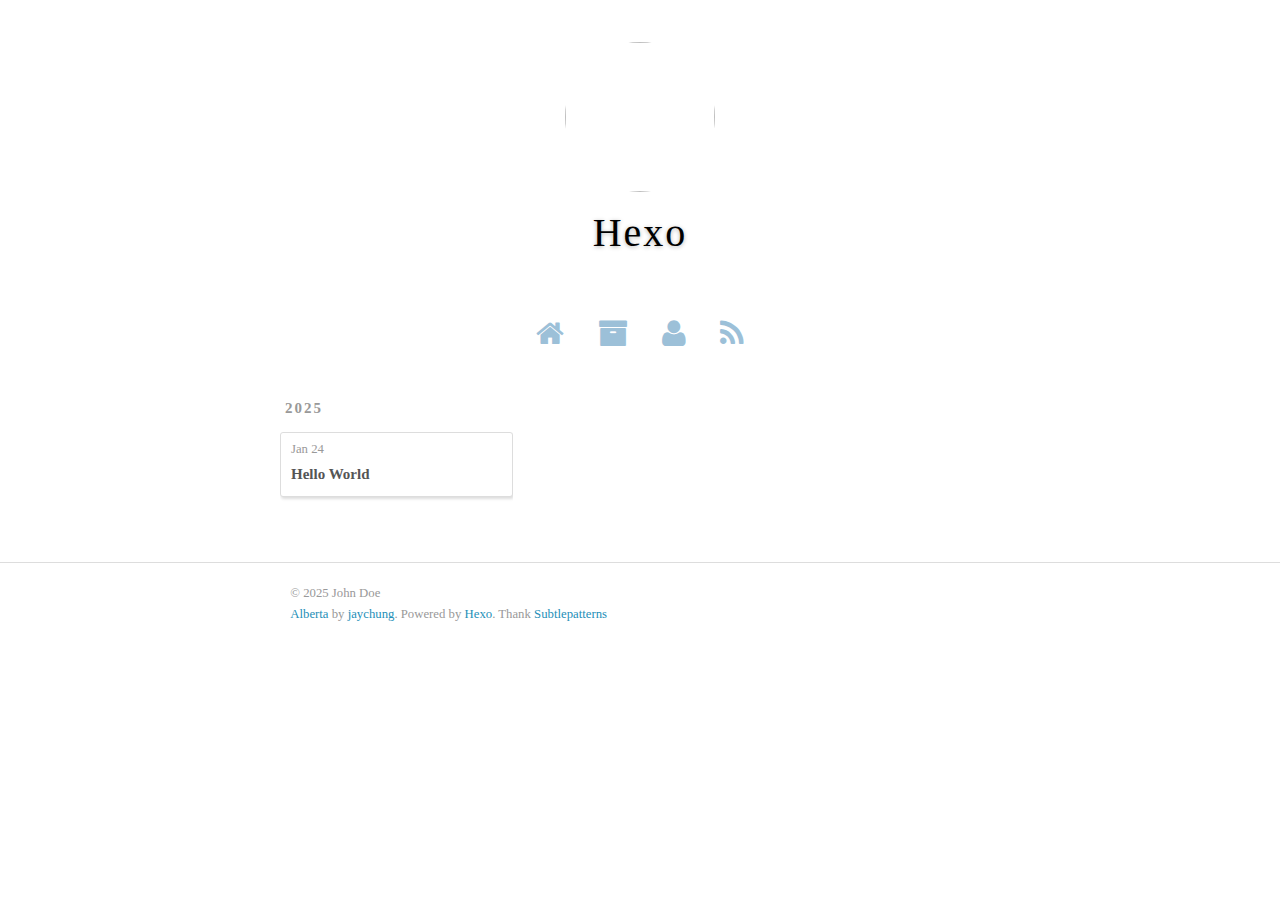
==== commit a5c8a3d1: "Site updated: 2025-01-25 11:22:22" ====
--- a/archives/index.html
+++ b/archives/index.html
@@ -1,166 +1,126 @@
-<!DOCTYPE HTML>
+<!DOCTYPE html>
 <html>
 <head>
   <meta charset="utf-8">
   
   <title>Archives | Hexo</title>
-  <meta name="author" content="John Doe">
+  <meta name="viewport" content="width=device-width, initial-scale=1, maximum-scale=1">
+  <meta property="og:type" content="website">
+<meta property="og:title" content="Hexo">
+<meta property="og:url" content="http://example.com/archives/index.html">
+<meta property="og:site_name" content="Hexo">
+<meta property="og:locale" content="en_US">
+<meta property="article:author" content="John Doe">
+<meta name="twitter:card" content="summary">
+  
+    <link rel="alternative" href="/atom.xml" title="Hexo" type="application/atom+xml">
   
   
-  <meta name="viewport" content="width=device-width, initial-scale=1, maximum-scale=1">
+  <link href="//fonts.googleapis.com/css?family=Source+Code+Pro" rel="stylesheet" type="text/css">
+  <link href="//maxcdn.bootstrapcdn.com/font-awesome/4.2.0/css/font-awesome.min.css" rel="stylesheet">
+  
+<link rel="stylesheet" href="/css/style.css">
 
   
-  <meta property="og:site_name" content="Hexo"/>
+<meta name="generator" content="Hexo 7.3.0"></head>
+<body>
+  <div id="container">
+    <div id="wrap">
+      <header id="header">
+  <div id="overlay"></div>
+  <div id="header-outer" class="outer">
+    <div id="profile_img">
+      <img id="circle_img" src="holder.js/150x150" />
+    </div>
+    <div id="header-title" class="inner">
+      <h1 id="logo-wrap">
+        <a href="/" id="logo">Hexo</a>
+      </h1>
+      
+    </div>
+    <div id="header-menu">
+      <nav id="main-nav">
+        <ul>
+        
+          <li><a href="/"><i class="fa fa-home icon-setting"></i></a></li>
+        
+          <li><a href="/archives"><i class="fa fa-archive icon-setting"></i></a></li>
+        
+          <li><a href="/about"><i class="fa fa-user icon-setting"></i></a></li>
+        
+        
+          <li><a href="/atom.xml"><i class="fa fa-rss  icon-setting"></i></a></li>
+        
+        </ul>
+      </nav>
+    </div>
+  </div>
+</header>
+      <div class="outer">
+        <section id="main">
+  
+  
+    
+    
+      
+      
+      <section class="archives-wrap">
+        <div class="archive-year-wrap">
+          <a href="/archives/2025" class="archive-year">2025</a>
+        </div>
+        <div class="archives">
+    
+    <article class="archive-article archive-type-post">
+  <div class="archive-article-inner">
+    <header class="archive-article-header">
+      <a href="/2025/01/24/hello-world/" class="archive-article-date">
+  <time datetime="2025-01-24T15:16:34.739Z" itemprop="datePublished">Jan 24</time>
+</a>
+      
+  
+    <h1 itemprop="name">
+      <a class="archive-article-title" href="/2025/01/24/hello-world/">Hello World</a>
+    </h1>
+  
+
+    </header>
+  </div>
+</article>
+  
+  
+    </div></section>
+  
+</section>
+        
+      </div>
+      <footer id="footer">
+  
+  <div class="outer">
+    <div id="footer-info" class="inner">
+      &copy; 2025 John Doe<br>
+      <a href="https://github.com/ken8203/hexo-theme-alberta" target="_blank">Alberta</a> by <a href="http://jaychung.tw" target="_blank">jaychung</a>. Powered by <a href="http://hexo.io/" target="_blank">Hexo</a>. Thank <a href="http://subtlepatterns.com/" target="_blank">Subtlepatterns</a>
+    </div>
+  </div>
+</footer>
+    </div>
+    
+    
+
+<script src="//ajax.googleapis.com/ajax/libs/jquery/2.0.3/jquery.min.js"></script>
+<script src="//imsky.github.io/holder/holder.js"></script>
 
   
-    <meta property="og:image" content=""/>
+<link rel="stylesheet" href="/fancybox/jquery.fancybox.css">
+
   
-
-  <link href="/favicon.ico" rel="icon">
-  <link rel="alternate" href="/atom.xml" title="Hexo" type="application/atom+xml">
-  
-<link rel="stylesheet" href="//netdna.bootstrapcdn.com/bootstrap/3.1.0/css/bootstrap.min.css">
-<link rel="stylesheet" href="//netdna.bootstrapcdn.com/font-awesome/4.0.3/css/font-awesome.css">
-<link rel="stylesheet" href="/css/style.css">
-
-  <script src="http://code.jquery.com/jquery-2.1.1.min.js"></script>
-  <!--[if lt IE 9]><script src="//html5shiv.googlecode.com/svn/trunk/html5.js"></script><![endif]-->
-  
-<script type="text/javascript">
-  var _gaq = _gaq || [];
-  _gaq.push(['_setAccount', 'UA-368771XX-X']);
-  _gaq.push(['_trackPageview']);
-
-  (function() {
-    var ga = document.createElement('script'); ga.type = 'text/javascript'; ga.async = true;
-    ga.src = ('https:' == document.location.protocol ? 'https://ssl' : 'http://www') + '.google-analytics.com/ga.js';
-    var s = document.getElementsByTagName('script')[0]; s.parentNode.insertBefore(ga, s);
-  })();
-</script>
-
-<meta name="generator" content="Hexo 7.3.0"></head>
-
-<body>
-  <header id="header" class='normal_mode'>
-    <nav id="main-nav">
-  <ul class='container'>
-    
-      <li><a href="/">Home</a></li>
-    
-      <li><a href="/archives">Archives</a></li>
-    
-  </ul>
-  <div class="clearfix"></div>
-</nav>
-  </header>
-  <div id="content" class="container">
-    
-<h2 class="archive-title"><i class="fa fa-archive"></i>Archives</h2>
-
-
-    <div class="archive">
-	<article class="post"
-		<header>
-		  <time datetime="2025-01-24T15:16:34.739Z"><a href="/2025/01/24/hello-world/">2025-01-24</a></time>
-		  <h1 class="title"><a href="/2025/01/24/hello-world/">Hello World</a></h1>
-		  
-
-
-		</header>
-	</article>
-    </div>
-
-<nav id="pagination">
-  
-  
-  <div class="clearfix"></div>
-</nav>
-
-    <div class="clearfix"></div>
-  </div>
-  <footer id="footer" class="inner"><div>
-  
-  &copy; 2025 John Doe
-  
-</div>
-Powered by <a href="http://zespia.tw/hexo/" title="Hexo" target="_blank" rel="noopener">Hexo</a> and <a href="http://pages.github.com/" title="GitHub Pages" target="_blank" rel="noopener">GitHub Pages</a>
-
-<div class="clearfix"></div></footer>
-  
-
-<script src="/js/jquery.imagesloaded.min.js"></script>
-<script src="/js/gallery.js"></script>
-<script src="//netdna.bootstrapcdn.com/bootstrap/3.1.0/js/bootstrap.min.js"></script>
+<script src="/fancybox/jquery.fancybox.pack.js"></script>
 
 
 
 
-
-    <script type="text/javascript">
-        (function(){
-
-            $(window).scroll(function(){
-
-                var scrollTop = $(window).scrollTop();
-                if ( scrollTop >200 ){
-                    $("#main-nav").removeClass('normal_mode').addClass('top_mode');
-                } else{
-                    $("#main-nav").removeClass('top_mode').addClass('normal_mode');
-                }
-
-            });
-
-        })();
-    </script>
+<script src="/js/script.js"></script>
 
 
-
-  <link rel="stylesheet" href="/fancybox/jquery.fancybox.css" media="screen" type="text/css">
-  <script src="/fancybox/jquery.fancybox.pack.js"></script>
-  <script type="text/javascript">
-  (function($){
-    $('.fancybox').fancybox({
-      'titlePosition': 'inside'
-    });
-  })(jQuery);
-  </script>
-
-
-
-    
-    <script type="text/javascript">
-      var duoshuoQuery = {short_name:"your_id"};
-    (function() {
-      var ds = document.createElement('script');
-      ds.type = 'text/javascript';ds.async = true;
-      ds.src = 'http://static.duoshuo.com/embed.js';
-      ds.charset = 'UTF-8';
-      (document.getElementsByTagName('head')[0] 
-      || document.getElementsByTagName('body')[0]).appendChild(ds);
-    })();
-  </script>
-
-
-
-<script type="text/javascript">
-  
-  $(function(){
-
-    $('.title').hover(
-      function() {      
-        $(this).stop().animate(
-          {'marginLeft': '10px'}, 200
-        );   
-      }, 
-      function() {       
-        $(this).stop().animate({'marginLeft': '0px'}, 200);      
-      
-    });   
-
-  });
-
-</script>
-
-
+  </div>
 </body>
 </html>--- a/css/style.css
+++ b/css/style.css
@@ -1,405 +1,671 @@
-* {
-  margin: 0;
-  padding: 0;
-}
 body {
-  background: #fff;
-  color: #444;
-  font-family: "Helvetica Neue", "Helvetica", Arial, sans-serif;
-  font-size: 14px;
-  text-shadow: 0 0 1px transparent;
-}
-@media screen and (max-width: 600px) {
-  body {
-    font-size: 13px;
-  }
-}
+  width: 100%;
+}
+body:before,
+body:after {
+  content: "";
+  display: table;
+}
+body:after {
+  clear: both;
+}
+html,
+body,
+div,
+span,
+applet,
+object,
+iframe,
 h1,
 h2,
 h3,
 h4,
 h5,
-h6 {
-  font-family: "Lato", Helvetica Neue, Helvetica, Arial, sans-serif;
-}
-h1 {
-  font-size: 1.8em;
-}
-h2 {
-  font-size: 1.5em;
-}
-h3 {
-  font-size: 1.3em;
-}
-.fa {
+h6,
+p,
+blockquote,
+pre,
+a,
+abbr,
+acronym,
+address,
+big,
+cite,
+code,
+del,
+dfn,
+em,
+img,
+ins,
+kbd,
+q,
+s,
+samp,
+small,
+strike,
+strong,
+sub,
+sup,
+tt,
+var,
+dl,
+dt,
+dd,
+ol,
+ul,
+li,
+fieldset,
+form,
+label,
+legend,
+table,
+caption,
+tbody,
+tfoot,
+thead,
+tr,
+th,
+td {
+  margin: 0;
+  padding: 0;
+  border: 0;
+  outline: 0;
+  font-weight: inherit;
+  font-style: inherit;
+  font-family: inherit;
+  font-size: 100%;
+  vertical-align: baseline;
+}
+body {
+  line-height: 1;
+  color: #000;
+  background: #fff;
+}
+ol,
+ul {
+  list-style: none;
+}
+table {
+  border-collapse: separate;
+  border-spacing: 0;
+  vertical-align: middle;
+}
+caption,
+th,
+td {
+  text-align: left;
+  font-weight: normal;
+  vertical-align: middle;
+}
+a img {
+  border: none;
+}
+input,
+button {
+  margin: 0;
+  padding: 0;
+}
+input::-moz-focus-inner,
+button::-moz-focus-inner {
+  border: 0;
+  padding: 0;
+}
+@font-face {
+  font-family: FontAwesome;
+  font-style: normal;
+  font-weight: normal;
+  src: url("fonts/fontawesome-webfont.eot?v=#4.0.3");
+  src: url("fonts/fontawesome-webfont.eot?#iefix&v=#4.0.3") format("embedded-opentype"), url("fonts/fontawesome-webfont.woff?v=#4.0.3") format("woff"), url("fonts/fontawesome-webfont.ttf?v=#4.0.3") format("truetype"), url("fonts/fontawesome-webfont.svg#fontawesomeregular?v=#4.0.3") format("svg");
+}
+html,
+body,
+#container {
+  height: 100%;
+}
+body {
+  background: url("/body.png");
+  background-repeat: repeat;
+  font: 15px "Apple LiGothic Medium", "Microsoft JhengHei";
+  -webkit-text-size-adjust: 100%;
+}
+.outer {
+  max-width: 720px;
+  margin: 0px auto;
+  padding: 0 20px;
+}
+.outer:before,
+.outer:after {
+  content: "";
+  display: table;
+}
+.outer:after {
+  clear: both;
+}
+.inner {
   display: inline;
-}
-a {
-  text-decoration: none;
-  color: #258fb8;
-}
-a:hover {
-  text-decoration: underline;
-}
-p {
-  text-indent: 2em;
-}
+  float: left;
+  width: 97.14285714285714%;
+  margin: 0 1.428571428571429%;
+}
+.left,
 .alignleft {
   float: left;
 }
+.right,
 .alignright {
   float: right;
 }
-.clearfix {
-  zoom: 1;
-}
-.clearfix:before,
-.clearfix:after {
-  content: "";
-  display: table;
-}
-.clearfix:after {
+.clear {
   clear: both;
 }
-@media screen and (min-width: 1200px) {
-  .container {
-    width: 800px;
-  }
-}
-.jiathis_style * {
-  -webkit-box-sizing: content-box;
-  -moz-box-sizing: content-box;
-  box-sizing: content-box;
-  -webkit-box-sizing: content-box;
-  -moz-box-sizing: content-box;
-  -webkit-box-sizing: content-box;
-  -moz-box-sizing: content-box;
-  box-sizing: content-box;
-}
-.categories,
-.tags {
+#container {
   position: relative;
-  margin-bottom: 5px;
-}
-.categories a,
-.tags a,
-.categories i,
-.tags i {
-  color: #777;
-}
-.categories a:hover,
-.tags a:hover {
-  color: #258fb8;
-  text-decoration: none;
-}
-#header {
-  text-shadow: 0 0 1px #fff;
-  margin-top: 0px;
-}
-#header a {
-  color: #999;
-}
-#header a:hover {
-  color: #258fb8;
-  text-decoration: none;
-}
-#header h1 {
-  font-weight: normal;
-  font-size: 2.5em;
-  line-height: 1;
-}
-#header h2 {
-  font-weight: normal;
-  font-size: 0.9em;
-  line-height: 1;
-  margin-top: 10px;
-}
-#header #main-nav {
-  border-top: 1px solid #ddd;
-  border-bottom: 1px solid #ddd;
-  font-family: "Lato", Helvetica Neue, Helvetica, Arial, sans-serif;
-  line-height: 2.5em;
-}
-#header #main-nav.top_mode {
-  position: fixed;
-  top: 0px;
-  left: 0px;
-  right: 0px;
-  z-index: 5000;
-  background-color: #fff;
-}
-#header #main-nav ul {
-  list-style: none;
-  margin-bottom: 0;
-}
-#header #main-nav ul li {
-  display: inline-block;
-  padding: 3px 0px;
-  margin-right: 10%;
-}
-#header #main-nav ul li a {
-  color: #333;
-  font-size: 16px;
-}
-#header #main-nav ul li a:hover {
-  color: #258fb8;
-}
-article {
-  margin: 20px 0 40px 0;
-}
-article.page {
-  padding-left: 20px;
-}
-article.page .icon {
-  display: none;
-}
-article.post .icon:before {
-  content: '\f016';
-}
-article.photo .icon:before {
-  content: '\f030';
-}
-article.link .icon:before {
-  content: '\f0c1';
-}
-article.link .title a:after {
-  content: '\f08e';
-  color: #777;
-  font: 12px font-icon;
-  padding-left: 10px;
-  vertical-align: super;
-}
-article .post-content {
-  position: relative;
-}
-article .gallery {
+}
+.mobile-nav-on {
   overflow: hidden;
-  position: relative;
-}
-article .gallery:hover .control {
-  opacity: 1;
-  -ms-filter: none;
-  filter: none;
-}
-article .gallery img {
-  min-width: 100%;
-  max-width: 100%;
-  height: auto;
+}
+#wrap {
+  height: 100%;
+  width: 100%;
   position: absolute;
   top: 0;
   left: 0;
+  -webkit-transition: 0.2s ease-out;
+  -moz-transition: 0.2s ease-out;
+  -ms-transition: 0.2s ease-out;
+  transition: 0.2s ease-out;
+  z-index: 1;
+  background: url("/body.png");
+}
+.mobile-nav-on #wrap {
+  left: 280px;
+}
+.article-date,
+.archive-year {
+  text-decoration: none;
+  text-transform: uppercase;
+  letter-spacing: 2px;
+  color: #999;
+  margin-bottom: 1em;
+  margin-left: 5px;
+  line-height: 1em;
+  text-shadow: 0 1px #fff;
+  font-weight: bold;
+}
+.article-category-link {
+  text-decoration: none;
+  text-transform: uppercase;
+  letter-spacing: 2px;
+  color: #fff;
+  margin-bottom: 1em;
+  margin-left: 5px;
+  line-height: 1em;
+  font-size: 13px;
+  font-weight: none;
+}
+.article-inner,
+.archive-article-inner {
+  background: #fff;
+  -webkit-box-shadow: 1px 2px 3px #ddd;
+  box-shadow: 1px 2px 3px #ddd;
+  border: 1px solid #ddd;
+  border-radius: 3px;
+}
+.article-entry h1 {
+  font-size: 2em;
+}
+.article-entry h2 {
+  font-size: 1.5em;
+}
+.article-entry h3 {
+  font-size: 1.3em;
+}
+.article-entry h4 {
+  font-size: 1.2em;
+}
+.article-entry h5 {
+  font-size: 1em;
+}
+.article-entry h6 {
+  font-size: 1em;
+  color: #999;
+}
+.article-entry hr {
+  border: 1px dashed #ddd;
+}
+.article-entry strong {
+  font-weight: bold;
+}
+.article-entry em,
+.article-entry cite {
+  font-style: italic;
+}
+.article-entry sup,
+.article-entry sub {
+  font-size: 0.75em;
+  line-height: 0;
+  position: relative;
+  vertical-align: baseline;
+}
+.article-entry sup {
+  top: -0.5em;
+}
+.article-entry sub {
+  bottom: -0.2em;
+}
+.article-entry small {
+  font-size: 0.85em;
+}
+.article-entry acronym,
+.article-entry abbr {
+  border-bottom: 1px dotted;
+}
+.article-entry ul,
+.article-entry ol,
+.article-entry dl {
+  margin: 0 20px;
+  line-height: 1.6em;
+}
+.article-entry ul ul,
+.article-entry ol ul,
+.article-entry ul ol,
+.article-entry ol ol {
+  margin-top: 0;
+  margin-bottom: 0;
+}
+.article-entry ul {
+  list-style: disc;
+}
+.article-entry ol {
+  list-style: decimal;
+}
+.article-entry dt {
+  font-weight: bold;
+}
+#header {
+  height: 350px;
+  position: relative;
+}
+#header:before,
+#header:after {
+  content: "";
+  position: absolute;
+  left: 0;
+  right: 0;
+  height: 40px;
+}
+#header:before {
+  top: 0;
+}
+#header:after {
+  bottom: 0;
+}
+#overlay {
+  width: 100%;
+  height: 120px;
+  background: url("/header.png");
+  background-size: cover;
+  background-attachment: fixed;
+  margin: 0 auto;
+  padding: 0;
+}
+#profile_img {
+  text-align: center;
+}
+#circle_img {
+  width: 150px;
+  height: 150px;
+  border: 2px solid #fff;
+  border-radius: 150px;
+  -webkit-border-radius: 150px;
+  -moz-border-radius: 150px;
+}
+#header-outer {
+  height: 100%;
+  top: -80px;
+  position: relative;
+}
+#header-title {
+  text-align: center;
+  position: absolute;
+  top: 55%;
+  left: 0px;
+  margin-top: -20px;
+}
+#header-inner {
+  text-align: center;
+  position: relative;
+  width: 100%;
+  top: 20%;
+  left: 0px;
+}
+#header-menu {
+  width: 100%;
+  position: relative;
+  top: 35%;
+  z-index: 2;
+}
+#logo,
+#subtitle {
+  text-decoration: none;
+  color: #000;
+  font-weight: 300;
+  text-shadow: 0 1px 4px rgba(0,0,0,0.3);
+}
+#logo {
+  font-size: 40px;
+  line-height: 40px;
+  letter-spacing: 2px;
+}
+#subtitle {
+  font-size: 16px;
+  line-height: 16px;
+  letter-spacing: 1px;
+}
+#subtitle-wrap {
+  margin-top: 16px;
+}
+#main-nav {
+  text-align: center;
+}
+#main-nav ul li {
+  display: inline-block;
+}
+.icon-setting {
+  color: #5c97bf;
+  font-size: 30px;
+  padding: 0px 15px;
+  cursor: pointer;
+  opacity: 0.6;
+}
+.icon-setting:hover {
+  opacity: 1;
+}
+.nav-icon,
+.main-nav-link {
+  display: inline-block;
+  color: #000;
+  opacity: 0.6;
+  text-decoration: none;
+  text-shadow: 0 1px rgba(0,0,0,0.2);
+  -webkit-transition: opacity 0.2s;
+  -moz-transition: opacity 0.2s;
+  -ms-transition: opacity 0.2s;
+  transition: opacity 0.2s;
+  padding: 20px 15px;
+}
+.nav-icon:hover,
+.main-nav-link:hover {
+  opacity: 1;
+}
+.nav-icon {
+  font-family: FontAwesome;
+  text-align: center;
+  font-size: 20px;
+  width: 15px;
+  height: 15px;
+  padding: 20px 15px;
+  cursor: pointer;
+}
+.main-nav-link {
+  font-weight: 300;
+  letter-spacing: 1px;
+}
+@media screen and (max-width: 479px) {
+  .main-nav-link {
+    display: none;
+  }
+}
+#main-nav-toggle {
+  display: none;
+}
+#main-nav-toggle:before {
+  content: "\f0c9";
+}
+@media screen and (max-width: 479px) {
+  #main-nav-toggle {
+    display: block;
+  }
+}
+#nav-search-btn:before {
+  content: "\f002";
+}
+#search-form-wrap {
+  position: absolute;
+  top: 15px;
+  width: 150px;
+  height: 30px;
+  right: -150px;
   opacity: 0;
-  -ms-filter: "progid:DXImageTransform.Microsoft.Alpha(Opacity=0)";
-  filter: alpha(opacity=0);
-}
-article .gallery .control {
-  opacity: 0;
-  -ms-filter: "progid:DXImageTransform.Microsoft.Alpha(Opacity=0)";
-  filter: alpha(opacity=0);
-  -webkit-transition: 0.3s;
-  -moz-transition: 0.3s;
-  -o-transition: 0.3s;
-  -ms-transition: 0.3s;
-  transition: 0.3s;
-}
-article .gallery .prev,
-article .gallery .next {
+  -webkit-transition: 0.2s ease-out;
+  -moz-transition: 0.2s ease-out;
+  -ms-transition: 0.2s ease-out;
+  transition: 0.2s ease-out;
+}
+#search-form-wrap.on {
+  opacity: 1;
+  right: 0;
+}
+@media screen and (max-width: 479px) {
+  #search-form-wrap {
+    width: 100%;
+    right: -100%;
+  }
+}
+.search-form {
   position: absolute;
   top: 0;
-  width: 50%;
-  height: 100%;
+  left: 0;
+  right: 0;
+  background: #fff;
+  padding: 5px 15px;
+  border-radius: 15px;
+  -webkit-box-shadow: 0 0 10px rgba(0,0,0,0.3);
+  box-shadow: 0 0 10px rgba(0,0,0,0.3);
+}
+.search-form-input {
+  border: none;
+  background: none;
+  color: #555;
+  width: 100%;
+  font: 13px "Apple LiGothic Medium", "Microsoft JhengHei";
+  outline: none;
+}
+.search-form-input::-webkit-search-results-decoration,
+.search-form-input::-webkit-search-cancel-button {
+  -webkit-appearance: none;
+}
+.search-form-submit {
+  position: absolute;
+  top: 50%;
+  right: 10px;
+  margin-top: -7px;
+  font: 13px FontAwesome;
+  border: none;
+  background: none;
+  color: #bbb;
   cursor: pointer;
 }
-article .gallery .prev:before,
-article .gallery .next:before {
-  position: absolute;
-  font: 24px/1 font-icon;
-  text-align: center;
-  width: 24px;
-  text-shadow: 0 0 15px rgba(0,0,0,0.5);
-  color: #fff;
-  margin-top: -12px;
-  top: 50%;
-}
-article .gallery .prev {
-  left: 0;
-}
-article .gallery .prev:before {
-  content: '\f053';
-  left: 10px;
-}
-article .gallery .next {
-  right: 0;
-}
-article .gallery .next:before {
-  content: '\f054';
-  right: 10px;
-}
-article header .icon {
-  width: 32px;
-  height: 32px;
-  margin-right: 25px;
-  position: absolute;
-  top: 20px;
-  left: 20px;
+.search-form-submit:hover,
+.search-form-submit:focus {
+  color: #777;
+}
+.article {
+  margin: 50px 0;
+}
+.article-inner {
+  overflow: hidden;
+}
+.article-meta:before,
+.article-meta:after {
+  content: "";
+  display: table;
+}
+.article-meta:after {
+  clear: both;
+}
+.article-date {
+  float: left;
+}
+.article-category {
+  float: left;
+  line-height: 1em;
+  color: #ccc;
+  text-shadow: 0 1px #fff;
+  margin-left: 8px;
+}
+.article-category:before {
+  content: "\2022";
+}
+.article-category-link {
+  padding: 2px;
+  background-color: #777;
+  border-style: solid;
+  border-color: #ddd;
+  border-width: 1px 0;
+  border-radius: 3px;
+}
+.article-header {
+  padding: 20px;
+  background-color: #dddcdc;
+}
+.article-title {
+  text-decoration: none;
+  font-size: 2em;
+  font-weight: bold;
+  color: #555;
+  line-height: 1.1em;
+  -webkit-transition: color 0.2s;
+  -moz-transition: color 0.2s;
+  -ms-transition: color 0.2s;
+  transition: color 0.2s;
+}
+a.article-title:hover {
   color: #258fb8;
 }
-@media screen and (max-width: 600px) {
-  article header .icon {
-    display: none;
-  }
-}
-article header .icon:before {
-  position: absolute;
-  font: 32px font-icon;
-  top: 0;
-  left: 0;
-  width: 32px;
-  text-align: center;
-}
-article header time {
-  color: #777;
-  font: 0.9em "Lato", Helvetica Neue, Helvetica, Arial, sans-serif;
-  margin-bottom: 5px;
+.article-entry {
+  color: #555;
+  padding: 0 20px;
+}
+.article-entry:before,
+.article-entry:after {
+  content: "";
+  display: table;
+}
+.article-entry:after {
+  clear: both;
+}
+.article-entry p,
+.article-entry table {
+  line-height: 1.6em;
+  margin: 1.6em 0;
+}
+.article-entry h1,
+.article-entry h2,
+.article-entry h3,
+.article-entry h4,
+.article-entry h5,
+.article-entry h6 {
+  font-weight: bold;
+}
+.article-entry h1,
+.article-entry h2,
+.article-entry h3,
+.article-entry h4,
+.article-entry h5,
+.article-entry h6 {
+  line-height: 1.1em;
+  margin: 1.1em 0;
+}
+.article-entry a {
+  color: #258fb8;
+  text-decoration: none;
+}
+.article-entry a:hover {
+  text-decoration: underline;
+}
+.article-entry ul,
+.article-entry ol,
+.article-entry dl {
+  margin-top: 1.6em;
+  margin-bottom: 1.6em;
+}
+.article-entry img,
+.article-entry video {
+  max-width: 80%;
+  height: auto;
   display: block;
-  line-height: 1;
-}
-article header .title {
-  font-weight: normal;
-  font-size: 35px;
-  margin: 10px 0px;
-  color: #258fb8;
-}
-article header .title a {
-  color: #258fb8;
-}
-article header .title a:hover {
-  color: #258fb8;
-  text-decoration: none;
-}
-article .entry {
-  text-align: justify;
-  line-height: 1.6;
-  font-size: 16px;
-}
-article .entry p,
-article .entry blockquote,
-article .entry ul,
-article .entry ol,
-article .entry dl,
-article .entry table,
-article .entry iframe,
-article .entry h3,
-article .entry h4,
-article .entry h5,
-article .entry h6,
-article .entry .video-container {
-  margin-top: 15px;
-}
-article .entry p {
-  margin: 20px 0;
-  font-size: 16px;
-  line-height: 25px;
-}
-article .entry blockquote {
-  border-top: 1px solid #ddd;
-  border-bottom: 1px solid #ddd;
-  font-style: italic;
-  font-family: "Georgia", serif;
-  font-size: 1.2em;
-  padding: 0 30px 15px;
-  text-align: center;
-}
-article .entry blockquote footer {
-  border-top: none;
-  font-size: 0.8em;
-  line-height: 1;
-  margin: 20px 0 0;
-  padding-top: 0;
-}
-article .entry blockquote footer cite:before {
-  content: '—';
-  color: #ccc;
-  padding: 0 0.5em;
-}
-article .entry code,
-article .entry pre {
-  font-family: Monaco, Menlo, Consolas, Courier New, monospace;
-}
-article .entry code {
-  background: #eee;
-  color: #666;
-  padding: 0 5px;
-  margin: 0 2px;
-  font-size: 0.9em;
+  margin: auto;
   border: 1px solid #ddd;
   border-radius: 3px;
-}
-article .entry pre {
-  background: #eee;
-  border: 1px solid #ddd;
-  margin-top: 15px;
-  overflow: auto;
-  padding: 7px 15px;
-  border-radius: 2px;
-}
-article .entry pre code {
-  background: none;
-  padding: 0;
+  -webkit-box-shadow: 2px 2px 4px #bbb;
+  box-shadow: 2px 2px 4px #bbb;
+  -webkit-border-radius: 3px;
+  -webkit-box-shadow: 2px 2px 4px #bbb;
+}
+.article-entry iframe {
+  border: none;
+}
+.article-entry table {
+  width: 100%;
+  border-collapse: collapse;
+  border-spacing: 0;
+}
+.article-entry th {
+  font-weight: bold;
+  border-bottom: 3px solid #ddd;
+  padding-bottom: 0.5em;
+}
+.article-entry td {
+  border-bottom: 1px solid #ddd;
+  padding: 10px 0;
+}
+.article-entry blockquote {
+  font-family: "Apple LiGothic Medium", "Microsoft JhengHei";
+  background: #f9f9f9;
+  border-left: 10px solid #a2ded0;
+  margin: 1.6em 20px;
+  padding: 0.1em 10px;
+}
+.article-entry blockquote footer {
+  font-size: 15px;
+  margin: 1.6em 0;
+  font-family: "Apple LiGothic Medium", "Microsoft JhengHei";
+}
+.article-entry blockquote footer cite:before {
+  content: "—";
+  padding: 0 0.5em;
+}
+.article-entry .pullquote {
+  text-align: left;
+  width: 45%;
   margin: 0;
-  border: none;
-  border-radius: 0;
-}
-article .entry ul,
-article .entry ol,
-article .entry dl {
-  margin-left: 20px;
-}
-article .entry ul ul,
-article .entry ol ul,
-article .entry dl ul,
-article .entry ul ol,
-article .entry ol ol,
-article .entry dl ol,
-article .entry ul dl,
-article .entry ol dl,
-article .entry dl dl {
-  margin-top: 0;
-}
-article .entry h1,
-article .entry h2 {
-  padding-bottom: 10px;
-  margin-top: 20px;
-}
-article .entry img,
-article .entry video {
-  max-width: 100%;
-  height: auto;
-  border: none;
-}
-article .entry iframe {
-  border: none;
-}
-article .entry .caption {
+}
+.article-entry .pullquote.left {
+  margin-left: 0.5em;
+  margin-right: 1em;
+}
+.article-entry .pullquote.right {
+  margin-right: 0.5em;
+  margin-left: 1em;
+}
+.article-entry .caption {
+  color: #999;
   display: block;
-  margin: 5px 0;
-  color: #777;
+  font-size: 0.9em;
+  margin-top: 0.5em;
   position: relative;
-  font-size: 0.9em;
-}
-article .entry .caption i {
-  margin-right: 10px;
-}
-article .entry .video-container {
+  text-align: center;
+}
+.article-entry .video-container {
   position: relative;
-  padding-bottom: 56.25%;
-  padding-top: 30px;
+  padding-top: 56.25%;
   height: 0;
   overflow: hidden;
 }
-article .entry .video-container iframe,
-article .entry .video-container object,
-article .entry .video-container embed {
+.article-entry .video-container iframe,
+.article-entry .video-container object,
+.article-entry .video-container embed {
   position: absolute;
   top: 0;
   left: 0;
@@ -407,431 +673,608 @@
   height: 100%;
   margin-top: 0;
 }
-article .entry .pullquote {
+.article-more-link a {
+  display: inline-block;
+  line-height: 1em;
+  color: #999;
+  text-decoration: none;
+}
+.article-more-link a:hover {
+  color: #cf000f;
+  text-decoration: none;
+}
+.article-footer {
+  font-size: 0.85em;
+  line-height: 1.6em;
+  border-top: 1px solid #ddd;
+  padding-top: 1.6em;
+  margin: 0 20px 20px;
+}
+.article-footer:before,
+.article-footer:after {
+  content: "";
+  display: table;
+}
+.article-footer:after {
+  clear: both;
+}
+.article-footer a {
+  color: #999;
+  text-decoration: none;
+}
+.article-footer a:hover {
+  color: #555;
+}
+.article-tag-list-item {
+  float: left;
+  margin-right: 10px;
+}
+.article-tag-list-link:before {
+  content: "#";
+}
+.article-comment-link {
   float: right;
-  border: none;
-  padding: 0;
-  margin: 1em 0 0.5em 1.5em;
-  text-align: left;
-  width: 45%;
-  font-size: 1.5em;
-}
-article #profile {
-  padding: 30px 0;
-  background: #f9f9f9;
-  border-bottom: 1px solid #ddd;
-  color: #666;
-}
-article footer {
-  margin-top: 15px;
-  padding-top: 10px;
-  color: #777;
-  font-size: 0.9em;
-  line-height: 16px;
+}
+.article-comment-link:before {
+  content: "\f075";
+  font-family: FontAwesome;
+  padding-right: 8px;
+}
+.article-share-link {
+  cursor: pointer;
+  float: right;
+  margin-left: 20px;
+}
+.article-share-link:before {
+  content: "\f064";
+  font-family: FontAwesome;
+  padding-right: 6px;
+}
+#article-nav {
   position: relative;
-  min-height: 16px;
-}
-article footer a {
-  color: #777;
-}
-article footer a:hover {
-  color: #258fb8;
-  text-decoration: none;
-}
-article footer a:before {
-  padding-right: 10px;
-  vertical-align: middle;
-}
-article footer .categories,
-article footer .tags {
-  position: relative;
-  margin: 5px 0;
-}
-.more-link .fa {
-  margin-right: 5px;
-}
-.comment-link .fa {
-  margin-right: 5px;
-}
-#comment {
-  background: #fff;
-  margin-bottom: 50px;
-}
-#comment .title {
-  font-weight: normal;
-  margin-bottom: 15px;
-}
-#pagination a {
-  display: block;
-  padding: 5px 10px;
-  background: #ddd;
-  color: #777;
-  font-family: "Lato", Helvetica Neue, Helvetica, Arial, sans-serif;
-  text-shadow: 0 0 1px #fff;
-  margin: 10px 0;
-}
-#pagination a:hover {
-  background: #258fb8;
-  color: #fff;
-  text-decoration: none;
-  text-shadow: none;
-}
-#pagination .prev .fa {
-  margin-right: 5px;
-}
-#pagination .next .fa {
-  margin-left: 5px;
-}
-#cover {
-  height: 250px;
-  background: #f9f9f9;
-  text-align: center;
-  center: fixed;
-  -moz-background-size: cover;
-  -webkit-background-size: cover;
-  -o-background-size: cover;
-  background-size: cover;
-}
-#cover #profile {
-  padding-top: 60px;
-}
-#cover #profile a {
-  font-size: 18px;
-  color: #333;
-  text-transform: uppercase;
-}
-#cover #profile .logo {
-  margin-bottom: 10px;
-}
-#cover #profile .logo img {
-  -webkit-border-radius: 50%;
-  border-radius: 50%;
-  -moz-border-radius: 50%;
-  -webkit-border-radius: 50%;
-  width: 100px;
-  height: 100px;
-  -webkit-box-shadow: 0 0 1px #fff;
-  box-shadow: 0 0 1px #fff;
-}
-#cover #profile .my-socials {
-  display: inline-block;
-  list-style: none;
-  margin: 0 auto;
-}
-#cover #profile .my-socials li {
-  float: left;
-  width: 30px;
-  margin: 5px;
-}
-#cover #profile .my-socials li a {
-  background: #cd5c5c;
-  text-decoration: none;
-  display: block;
-  text-align: center;
-  width: 30px;
-  height: 30px;
-  border-radius: 30px;
-  color: #fff;
-}
-#cover #profile .my-socials li a:hover {
-  color: #fff;
-  -webkit-box-shadow: 0 0 10px rgba(0,0,0,0.5);
-  box-shadow: 0 0 10px rgba(0,0,0,0.5);
-}
-#cover #profile .my-socials li .weibo {
-  background-color: #e20021;
-}
-#cover #profile .my-socials li .github {
-  background-color: #333;
-}
-#cover #profile .my-socials li .twitter {
-  background-color: #00b6f3;
-}
-#cover #profile .my-socials li .email {
-  background-color: #ffd700;
-}
-#cover #profile .my-socials li i {
-  font-size: 18px;
-  font-style: normal;
-  line-height: 30px;
-  margin: 0;
-}
-.archive-title {
-  color: #777;
-  font-weight: normal;
-  margin-bottom: 30px;
-  text-shadow: 0 0 1px #fff;
-}
-.archive-title .fa {
-  padding-right: 15px;
-}
-.archive {
-  border-bottom: 1px solid #ddd;
-  margin-bottom: 50px;
-}
-.archive article {
-  -webkit-box-shadow: none;
-  box-shadow: none;
-}
-.archive article .post-content {
-  margin-bottom: 0;
-}
-#sidebar {
-  width: 270px;
-  line-height: 1.8em;
-}
-@media screen and (max-width: 900px) {
-  #sidebar {
-    float: none;
-    width: 100%;
-  }
-}
-#sidebar .widget {
-  background: #fff;
-  -webkit-box-shadow: 0px 1px 3px #636262;
-  box-shadow: 0px 1px 3px #636262;
-  margin-bottom: 30px;
-  word-wrap: break-word;
-}
-#sidebar .widget .title {
-  padding: 15px 20px;
-  font-size: 1em;
-  border-bottom: 1px solid #ddd;
-  font-weight: normal;
-}
-#sidebar .widget .entry {
-  font-size: 0.9em;
-  padding: 15px 20px;
-}
-#sidebar .widget ul,
-#sidebar .widget ol,
-#sidebar .widget dl {
-  list-style: none;
-}
-#sidebar .widget ul ul,
-#sidebar .widget ol ul,
-#sidebar .widget dl ul,
-#sidebar .widget ul ol,
-#sidebar .widget ol ol,
-#sidebar .widget dl ol,
-#sidebar .widget ul dl,
-#sidebar .widget ol dl,
-#sidebar .widget dl dl {
-  list-style: disc;
-  margin-left: 20px;
-}
-#sidebar .search {
-  margin-bottom: 30px;
-  -webkit-box-shadow: 0px 1px 3px #636262;
-  box-shadow: 0px 1px 3px #636262;
-}
-#sidebar .search input {
-  background: #fff;
-  font-family: "Lato", Helvetica Neue, Helvetica, Arial, sans-serif;
-  font-style: italic;
-  font-size: 1em;
-  padding: 10px 15px;
-  border: 1px solid #ddd;
-  width: 100%;
+}
+#article-nav:before,
+#article-nav:after {
+  content: "";
+  display: table;
+}
+#article-nav:after {
+  clear: both;
+}
+@media screen and (min-width: 768px) {
+  #article-nav {
+    margin: 50px 0;
+  }
+  #article-nav:before {
+    width: 8px;
+    height: 8px;
+    position: absolute;
+    top: 50%;
+    left: 50%;
+    margin-top: -4px;
+    margin-left: -4px;
+    content: "";
+    border-radius: 50%;
+    background: #ddd;
+    -webkit-box-shadow: 0 1px 2px #fff;
+    box-shadow: 0 1px 2px #fff;
+  }
+}
+.article-nav-link-wrap {
+  text-decoration: none;
+  text-shadow: 0 1px #fff;
+  color: #999;
   -webkit-box-sizing: border-box;
   -moz-box-sizing: border-box;
   box-sizing: border-box;
-  color: #777;
-}
-#sidebar .search input:focus {
-  color: #444;
-}
-#sidebar .tag small {
-  margin-left: 15px;
-  color: #777;
-}
-#sidebar .tag small:before {
-  content: '(';
-}
-#sidebar .tag small:after {
-  content: ')';
-}
-#sidebar .twitter li {
-  border-bottom: 1px solid #ddd;
+  margin-top: 50px;
+  text-align: center;
+  display: block;
+}
+.article-nav-link-wrap:hover {
+  color: #555;
+}
+@media screen and (min-width: 768px) {
+  .article-nav-link-wrap {
+    width: 50%;
+    margin-top: 0;
+  }
+}
+@media screen and (min-width: 768px) {
+  #article-nav-newer {
+    float: left;
+    text-align: right;
+    padding-right: 20px;
+  }
+}
+@media screen and (min-width: 768px) {
+  #article-nav-older {
+    float: right;
+    text-align: left;
+    padding-left: 20px;
+  }
+}
+.article-nav-caption {
+  text-transform: uppercase;
+  letter-spacing: 2px;
+  color: #ddd;
+  line-height: 1em;
+  font-weight: bold;
+}
+#article-nav-newer .article-nav-caption {
+  margin-right: -2px;
+}
+.article-nav-title {
+  font-size: 0.85em;
+  line-height: 1.6em;
+  margin-top: 0.5em;
+}
+.article-share-box {
+  position: absolute;
+  display: none;
+  background: #fff;
+  -webkit-box-shadow: 1px 2px 10px rgba(0,0,0,0.2);
+  box-shadow: 1px 2px 10px rgba(0,0,0,0.2);
+  border-radius: 3px;
+  margin-left: -145px;
+  overflow: hidden;
+  z-index: 1;
+}
+.article-share-box.on {
+  display: block;
+}
+.article-share-input {
+  width: 100%;
+  background: none;
+  -webkit-box-sizing: border-box;
+  -moz-box-sizing: border-box;
+  box-sizing: border-box;
+  font: 14px "Apple LiGothic Medium", "Microsoft JhengHei";
+  padding: 0 15px;
+  color: #555;
+  outline: none;
+  border: 1px solid #ddd;
+  border-radius: 3px 3px 0 0;
+  height: 36px;
+  line-height: 36px;
+}
+.article-share-links {
+  background: url("/body.png");
+}
+.article-share-links:before,
+.article-share-links:after {
+  content: "";
+  display: table;
+}
+.article-share-links:after {
+  clear: both;
+}
+.article-share-twitter,
+.article-share-facebook,
+.article-share-pinterest,
+.article-share-google {
+  width: 50px;
+  height: 36px;
+  display: block;
+  float: left;
+  position: relative;
+  color: #999;
+  text-shadow: 0 1px #fff;
+}
+.article-share-twitter:before,
+.article-share-facebook:before,
+.article-share-pinterest:before,
+.article-share-google:before {
+  font-size: 20px;
+  font-family: FontAwesome;
+  width: 20px;
+  height: 20px;
+  position: absolute;
+  top: 50%;
+  left: 50%;
+  margin-top: -10px;
+  margin-left: -10px;
+  text-align: center;
+}
+.article-share-twitter:hover,
+.article-share-facebook:hover,
+.article-share-pinterest:hover,
+.article-share-google:hover {
+  color: #fff;
+}
+.article-share-twitter:before {
+  content: "\f099";
+}
+.article-share-twitter:hover {
+  background: #00aced;
+  text-shadow: 0 1px #008abe;
+}
+.article-share-facebook:before {
+  content: "\f09a";
+}
+.article-share-facebook:hover {
+  background: #3b5998;
+  text-shadow: 0 1px #2f477a;
+}
+.article-share-pinterest:before {
+  content: "\f0d2";
+}
+.article-share-pinterest:hover {
+  background: #cb2027;
+  text-shadow: 0 1px #a21a1f;
+}
+.article-share-google:before {
+  content: "\f0d5";
+}
+.article-share-google:hover {
+  background: #dd4b39;
+  text-shadow: 0 1px #be3221;
+}
+.article-gallery {
+  background: #000;
+  position: relative;
+}
+.article-gallery-photos {
+  position: relative;
+  overflow: hidden;
+}
+.article-gallery-img {
+  display: none;
+  max-width: 100%;
+}
+.article-gallery-img:first-child {
+  display: block;
+}
+.article-gallery-img.loaded {
+  position: absolute;
+  display: block;
+}
+.article-gallery-img img {
+  display: block;
+  max-width: 100%;
+  margin: 0 auto;
+}
+#comments {
+  background: #fff;
+  -webkit-box-shadow: 1px 2px 3px #ddd;
+  box-shadow: 1px 2px 3px #ddd;
+  padding: 20px;
+  border: 1px solid #ddd;
+  border-radius: 3px;
+  margin: 50px 0;
+}
+#comments a {
+  color: #258fb8;
+}
+.archives-wrap {
+  margin: 50px 0;
+}
+.archives:before,
+.archives:after {
+  content: "";
+  display: table;
+}
+.archives:after {
+  clear: both;
+}
+.archive-year-wrap {
+  margin-bottom: 1em;
+}
+.archives {
+  -webkit-column-gap: 10px;
+  -moz-column-gap: 10px;
+  column-gap: 10px;
+}
+@media screen and (min-width: 480px) and (max-width: 767px) {
+  .archives {
+    -webkit-column-count: 2;
+    -moz-column-count: 2;
+    column-count: 2;
+  }
+}
+@media screen and (min-width: 768px) {
+  .archives {
+    -webkit-column-count: 3;
+    -moz-column-count: 3;
+    column-count: 3;
+  }
+}
+.archive-article {
+  -webkit-column-break-inside: avoid;
+  page-break-inside: avoid;
+  overflow: hidden;
+  break-inside: avoid-column;
+}
+.archive-article-inner {
+  padding: 10px;
+  margin-bottom: 15px;
+}
+.archive-article-title {
+  text-decoration: none;
+  font-weight: bold;
+  color: #555;
+  -webkit-transition: color 0.2s;
+  -moz-transition: color 0.2s;
+  -ms-transition: color 0.2s;
+  transition: color 0.2s;
+  line-height: 1.6em;
+}
+.archive-article-title:hover {
+  color: #258fb8;
+}
+.archive-article-footer {
+  margin-top: 1em;
+}
+.archive-article-date {
+  color: #999;
+  text-decoration: none;
+  font-size: 0.85em;
+  line-height: 1em;
+  margin-bottom: 0.5em;
+  display: block;
+}
+#page-nav {
+  margin: 50px auto;
+  background: #fff;
+  -webkit-box-shadow: 1px 2px 3px #ddd;
+  box-shadow: 1px 2px 3px #ddd;
+  border: 1px solid #ddd;
+  border-radius: 3px;
+  text-align: center;
+  color: #999;
+  overflow: hidden;
+}
+#page-nav:before,
+#page-nav:after {
+  content: "";
+  display: table;
+}
+#page-nav:after {
+  clear: both;
+}
+#page-nav a,
+#page-nav span {
+  padding: 10px 20px;
+  line-height: 1;
+  height: 2ex;
+}
+#page-nav a {
+  color: #999;
+  text-decoration: none;
+}
+#page-nav a:hover {
+  background: #999;
+  color: #fff;
+}
+#page-nav .prev {
+  float: left;
+}
+#page-nav .next {
+  float: right;
+}
+#page-nav .page-number {
+  display: inline-block;
+}
+@media screen and (max-width: 479px) {
+  #page-nav .page-number {
+    display: none;
+  }
+}
+#page-nav .current {
+  color: #555;
+  font-weight: bold;
+}
+#page-nav .space {
+  color: #ddd;
+}
+#footer {
+  background: url("/footer.png");
+  padding: 20px 0;
+  border-top: 1px solid #ddd;
+  color: #999;
+}
+#footer a {
+  color: #258fb8;
+  text-decoration: none;
+}
+#footer a:hover {
+  text-decoration: underline;
+}
+#footer-info {
+  line-height: 1.6em;
+  font-size: 0.85em;
+}
+.article-entry pre,
+.article-entry .highlight {
+  background: #2d2d2d;
+  margin: 0 10px;
   padding: 15px 20px;
-  font-size: 0.9em;
-}
-#sidebar .twitter li:last-of-type {
-  border-bottom: none;
-}
-#sidebar .twitter small {
-  display: block;
-  margin-top: 10px;
-  color: #777;
-  line-height: 1;
-}
-#sidebar .tagcloud .entry {
-  padding-right: 5px;
-}
-#sidebar .tagcloud a {
-  margin-right: 10px;
-  display: inline-block;
-}
-#footer {
-  color: #777;
-  margin-bottom: 50px;
-  font: 0.9em/1.6 "Lato", Helvetica Neue, Helvetica, Arial, sans-serif;
-  text-shadow: 0 0 1px #fff;
-  margin-top: 10px;
-  text-align: center;
-}
-#footer .icon {
-  width: 32px;
-  height: 32px;
-}
-#footer .github:before {
-  content: "\f09b";
-}
-.entry .gist {
-  background: #eee;
-  border: 1px solid #ddd;
-  margin-top: 15px;
-  padding: 7px 15px;
-  border-radius: 2px;
-  text-shadow: 0 0 1px #fff;
-  line-height: 1.6;
+  border-style: solid;
+  border-color: #ddd;
+  border-width: 1px 0;
+  border-radius: 3px;
   overflow: auto;
+  color: #ccc;
+  line-height: 24px;
+}
+.article-entry .highlight .gutter pre,
+.article-entry .gist .gist-file .gist-data .line-numbers {
   color: #666;
-}
-.entry .gist .gist-file {
+  font-size: 0.85em;
+}
+.article-entry pre,
+.article-entry code {
+  font-family: "Source Code Pro", Consolas, Monaco, Menlo, Consolas, monospace;
+}
+.article-entry code {
+  background: url("/body.png");
+  text-shadow: 0 1px #fff;
+  padding: 0 0.3em;
+}
+.article-entry pre code {
+  background: none;
+  text-shadow: none;
+  padding: 0;
+}
+.article-entry .highlight pre {
   border: none;
-  font-family: inherit;
   margin: 0;
-  font-size: 0.9em;
-}
-.entry .gist .gist-file .gist-data {
-  background: none;
-  border-bottom: none;
-}
-.entry .gist .gist-file .gist-data pre {
-  padding: 0 !important;
-  font-family: Monaco, Menlo, Consolas, Courier New, monospace;
-}
-.entry .gist .gist-file .gist-meta {
-  background: none;
-  color: #777;
-  margin-top: 5px;
   padding: 0;
-  text-shadow: 0 0 1px #fff;
-  font-size: 100%;
-}
-.entry .gist .gist-file .gist-meta a {
-  color: #258fb8;
-}
-.entry .gist .gist-file .gist-meta a:visited {
-  color: #258fb8;
-}
-figure.highlight {
-  background: #eee;
-  border: 1px solid #ddd;
-  margin-top: 15px;
-  padding: 7px 15px;
-  border-radius: 2px;
-  text-shadow: 0 0 1px #fff;
-  line-height: 1.6;
-  overflow: auto;
-  position: relative;
-  font-size: 0.9em;
-}
-figure.highlight figcaption {
-  color: #777;
-  margin-bottom: 5px;
-  text-shadow: 0 0 1px #fff;
-}
-figure.highlight figcaption a {
-  position: absolute;
-  right: 15px;
-}
-figure.highlight pre {
+}
+.article-entry .highlight table {
+  margin: 0;
+  width: auto;
+}
+.article-entry .highlight td {
   border: none;
   padding: 0;
+}
+.article-entry .highlight figcaption {
+  font-size: 0.85em;
+  color: #999;
+  line-height: 1em;
+  margin-bottom: 1em;
+}
+.article-entry .highlight figcaption:before,
+.article-entry .highlight figcaption:after {
+  content: "";
+  display: table;
+}
+.article-entry .highlight figcaption:after {
+  clear: both;
+}
+.article-entry .highlight figcaption a {
+  float: right;
+}
+.article-entry .highlight .gutter pre {
+  text-align: right;
+  padding-right: 20px;
+}
+.article-entry .highlight .line {
+  height: 24px;
+}
+.article-entry .gist {
+  margin: 0 -20px;
+  border-style: solid;
+  border-color: #ddd;
+  border-width: 1px 0;
+  background: #2d2d2d;
+  padding: 15px 20px 15px 0;
+}
+.article-entry .gist .gist-file {
+  border: none;
+  font-family: "Source Code Pro", Consolas, Monaco, Menlo, Consolas, monospace;
   margin: 0;
 }
-figure.highlight table {
-  margin-top: 0;
-  border-spacing: 0;
-}
-figure.highlight .gutter {
-  color: #777;
-  padding-right: 15px;
-  border-right: 1px solid #ddd;
-  text-align: right;
-}
-figure.highlight .code {
-  padding-left: 15px;
-  border-left: 1px solid #fff;
-  color: #666;
+.article-entry .gist .gist-file .gist-data {
+  background: none;
+  border: none;
+}
+.article-entry .gist .gist-file .gist-data .line-numbers {
+  background: none;
+  border: none;
+  padding: 0 20px 0 0;
+}
+.article-entry .gist .gist-file .gist-data .line-data {
+  padding: 0 !important;
+}
+.article-entry .gist .gist-file .highlight {
+  margin: 0;
+  padding: 0;
+  border: none;
+}
+.article-entry .gist .gist-file .gist-meta {
+  background: #2d2d2d;
+  color: #999;
+  font: 0.85em "Apple LiGothic Medium", "Microsoft JhengHei";
+  text-shadow: 0 0;
+  padding: 0;
+  margin-top: 1em;
+  margin-left: 20px;
+}
+.article-entry .gist .gist-file .gist-meta a {
+  color: #258fb8;
+  font-weight: normal;
+}
+.article-entry .gist .gist-file .gist-meta a:hover {
+  text-decoration: underline;
 }
 pre .comment,
-pre .template_comment,
-pre .diff .header,
-pre .doctype,
-pre .pi,
-pre .lisp .string,
-pre .javadoc {
-  color: #93a1a1;
-  font-style: italic;
+pre .title {
+  color: #999;
+}
+pre .variable,
+pre .attribute,
+pre .tag,
+pre .regexp,
+pre .ruby .constant,
+pre .xml .tag .title,
+pre .xml .pi,
+pre .xml .doctype,
+pre .html .doctype,
+pre .css .id,
+pre .css .class,
+pre .css .pseudo {
+  color: #f2777a;
+}
+pre .number,
+pre .preprocessor,
+pre .built_in,
+pre .literal,
+pre .params,
+pre .constant {
+  color: #f99157;
+}
+pre .class,
+pre .ruby .class .title,
+pre .css .rules .attribute {
+  color: #9c9;
+}
+pre .string,
+pre .value,
+pre .inheritance,
+pre .header,
+pre .ruby .symbol,
+pre .xml .cdata {
+  color: #9c9;
+}
+pre .css .hexcolor {
+  color: #6cc;
+}
+pre .function,
+pre .python .decorator,
+pre .python .title,
+pre .ruby .function .title,
+pre .ruby .title .keyword,
+pre .perl .sub,
+pre .javascript .title,
+pre .coffeescript .title {
+  color: #69c;
 }
 pre .keyword,
-pre .winutils,
-pre .method,
-pre .addition,
-pre .css .tag,
-pre .request,
-pre .status,
-pre .nginx .title {
-  color: #859900;
-}
-pre .number,
-pre .command,
-pre .string,
-pre .tag .value,
-pre .phpdoc,
-pre .tex .formula,
-pre .regexp,
-pre .hexcolor {
-  color: #2aa198;
-}
-pre .title,
-pre .localvars,
-pre .chunk,
-pre .decorator,
-pre .built_in,
-pre .identifier,
-pre .vhdl,
-pre .literal,
-pre .id {
-  color: #268bd2;
-}
-pre .attribute,
-pre .variable,
-pre .lisp .body,
-pre .smalltalk .number,
-pre .constant,
-pre .class .title,
-pre .parent,
-pre .haskell .type {
-  color: #b58900;
-}
-pre .preprocessor,
-pre .preprocessor .keyword,
-pre .shebang,
-pre .symbol,
-pre .symbol .string,
-pre .diff .change,
-pre .special,
-pre .attr_selector,
-pre .important,
-pre .subst,
-pre .cdata,
-pre .clojure .title {
-  color: #cb4b16;
-}
-pre .deletion {
-  color: #dc322f;
-}
+pre .javascript .function {
+  color: #c9c;
+}
+@media screen and (max-width: 479px) {
+  #mobile-nav {
+    position: absolute;
+    top: 0;
+    left: 0;
+    width: 280px;
+    height: 100%;
+    background: #191919;
+    border-right: 1px solid #fff;
+  }
+}
+@media screen and (max-width: 479px) {
+  .mobile-nav-link {
+    display: block;
+    color: #999;
+    text-decoration: none;
+    padding: 15px 20px;
+    font-weight: bold;
+  }
+  .mobile-nav-link:hover {
+    color: #fff;
+  }
+}
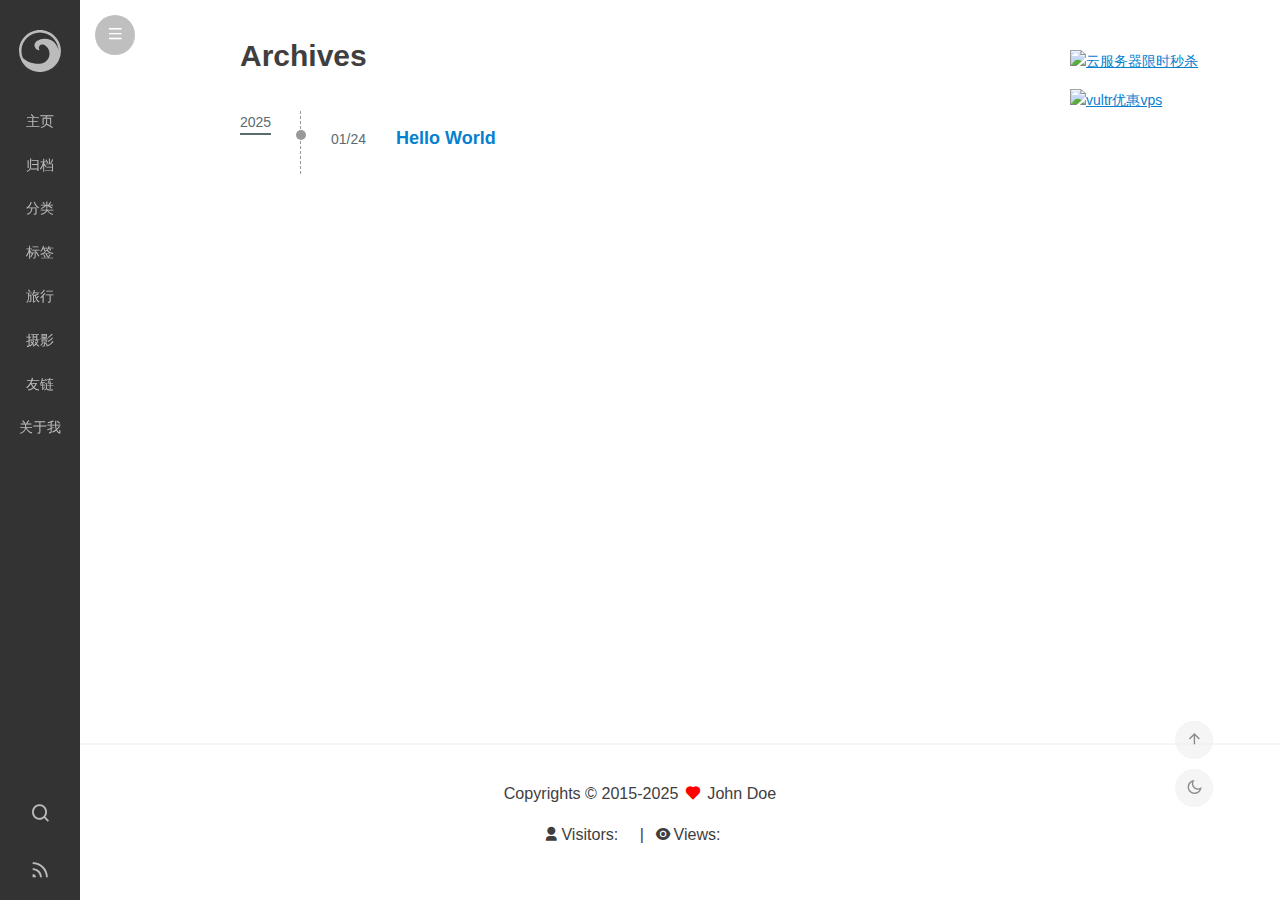
==== commit 5bc0cf5e: "Site updated: 2025-01-25 11:27:05" ====
--- a/archives/index.html
+++ b/archives/index.html
@@ -1,126 +1,469 @@
 <!DOCTYPE html>
-<html>
-<head>
-  <meta charset="utf-8">
-  
-  <title>Archives | Hexo</title>
-  <meta name="viewport" content="width=device-width, initial-scale=1, maximum-scale=1">
-  <meta property="og:type" content="website">
-<meta property="og:title" content="Hexo">
-<meta property="og:url" content="http://example.com/archives/index.html">
-<meta property="og:site_name" content="Hexo">
-<meta property="og:locale" content="en_US">
-<meta property="article:author" content="John Doe">
-<meta name="twitter:card" content="summary">
-  
-    <link rel="alternative" href="/atom.xml" title="Hexo" type="application/atom+xml">
-  
-  
-  <link href="//fonts.googleapis.com/css?family=Source+Code+Pro" rel="stylesheet" type="text/css">
-  <link href="//maxcdn.bootstrapcdn.com/font-awesome/4.2.0/css/font-awesome.min.css" rel="stylesheet">
-  
-<link rel="stylesheet" href="/css/style.css">
-
-  
-<meta name="generator" content="Hexo 7.3.0"></head>
+
+
+<html lang="en">
+  
+
+    <head>
+      <meta charset="utf-8" />
+        
+      <meta
+        name="viewport"
+        content="width=device-width, initial-scale=1, maximum-scale=1"
+      />
+      <title>Archives |  Hexo</title>
+  <meta name="generator" content="hexo-theme-ayer">
+      
+      <link rel="shortcut icon" href="/favicon.ico" />
+       
+<link rel="stylesheet" href="/dist/main.css">
+
+      
+<link rel="stylesheet" href="/css/fonts/remixicon.css">
+
+      
+<link rel="stylesheet" href="/css/custom.css">
+ 
+      <script src="https://cdn.staticfile.org/pace/1.2.4/pace.min.js"></script>
+       
+ 
+
+      <link
+        rel="stylesheet"
+        href="https://cdn.jsdelivr.net/npm/@sweetalert2/theme-bulma@5.0.1/bulma.min.css"
+      />
+      <script src="https://cdn.jsdelivr.net/npm/sweetalert2@11.0.19/dist/sweetalert2.min.js"></script>
+
+      <!-- mermaid -->
+      
+      <style>
+        .swal2-styled.swal2-confirm {
+          font-size: 1.6rem;
+        }
+      </style>
+    </head>
+  </html>
+</html>
+
+
 <body>
-  <div id="container">
-    <div id="wrap">
-      <header id="header">
-  <div id="overlay"></div>
-  <div id="header-outer" class="outer">
-    <div id="profile_img">
-      <img id="circle_img" src="holder.js/150x150" />
-    </div>
-    <div id="header-title" class="inner">
-      <h1 id="logo-wrap">
-        <a href="/" id="logo">Hexo</a>
-      </h1>
-      
-    </div>
-    <div id="header-menu">
-      <nav id="main-nav">
-        <ul>
-        
-          <li><a href="/"><i class="fa fa-home icon-setting"></i></a></li>
-        
-          <li><a href="/archives"><i class="fa fa-archive icon-setting"></i></a></li>
-        
-          <li><a href="/about"><i class="fa fa-user icon-setting"></i></a></li>
-        
-        
-          <li><a href="/atom.xml"><i class="fa fa-rss  icon-setting"></i></a></li>
-        
-        </ul>
-      </nav>
-    </div>
-  </div>
-</header>
-      <div class="outer">
-        <section id="main">
-  
-  
-    
-    
-      
-      
-      <section class="archives-wrap">
-        <div class="archive-year-wrap">
-          <a href="/archives/2025" class="archive-year">2025</a>
-        </div>
-        <div class="archives">
-    
-    <article class="archive-article archive-type-post">
+  <div id="app">
+    
+      
+    <main class="content on">
+      <section class="outer">
+  
+  <ul class="ads">
+    
+        <li>
+            <a target="_blank" rel="noopener" href="https://curl.qcloud.com/kvO7hb43">
+                <img src="https://pic.imgdb.cn/item/62174b452ab3f51d912a5ccc.jpg" width="300" alt="云服务器限时秒杀">
+            </a>
+        </li>
+    
+        <li>
+            <a target="_blank" rel="noopener" href="https://www.vultr.com/?ref=8630075">
+                <img src="https://pic.imgdb.cn/item/62174b452ab3f51d912a5cd7.png" width="300" alt="vultr优惠vps">
+            </a>
+        </li>
+    
+</ul>
+  
+  
+  <article class="articles">
+    
+    
+    <h1 class="page-type-title">Archives</h1>
+    
+    
+  
+  
+  
+  
+  
+  
+  <div class="archives-wrap">
+    <div class="archive-year-wrap">
+      <a href="/archives/2025" class="archive-year">2025</a>
+    </div>
+    <div class="archives">
+      
+      <article class="archive-article archive-type-post">
   <div class="archive-article-inner">
     <header class="archive-article-header">
       <a href="/2025/01/24/hello-world/" class="archive-article-date">
-  <time datetime="2025-01-24T15:16:34.739Z" itemprop="datePublished">Jan 24</time>
+  <time datetime="2025-01-24T15:16:34.739Z" itemprop="datePublished">01/24</time>
 </a>
-      
-  
-    <h1 itemprop="name">
-      <a class="archive-article-title" href="/2025/01/24/hello-world/">Hello World</a>
-    </h1>
-  
+       
+<h2 itemprop="name">
+  <a class="archive-article-title" href="/2025/01/24/hello-world/"
+    >Hello World</a> 
+</h2>
+ 
 
     </header>
+    
+    
   </div>
 </article>
-  
-  
-    </div></section>
+      
+      
+    </div>
+  </div>
+  
+  
+
   
 </section>
-        
-      </div>
-      <footer id="footer">
-  
+      <footer class="footer">
   <div class="outer">
-    <div id="footer-info" class="inner">
-      &copy; 2025 John Doe<br>
-      <a href="https://github.com/ken8203/hexo-theme-alberta" target="_blank">Alberta</a> by <a href="http://jaychung.tw" target="_blank">jaychung</a>. Powered by <a href="http://hexo.io/" target="_blank">Hexo</a>. Thank <a href="http://subtlepatterns.com/" target="_blank">Subtlepatterns</a>
-    </div>
-  </div>
-</footer>
-    </div>
-    
-    
-
-<script src="//ajax.googleapis.com/ajax/libs/jquery/2.0.3/jquery.min.js"></script>
-<script src="//imsky.github.io/holder/holder.js"></script>
-
-  
-<link rel="stylesheet" href="/fancybox/jquery.fancybox.css">
-
-  
-<script src="/fancybox/jquery.fancybox.pack.js"></script>
-
-
-
-
-<script src="/js/script.js"></script>
-
+    <ul>
+      <li>
+        Copyrights &copy;
+        2015-2025
+        <i class="ri-heart-fill heart_icon"></i> John Doe
+      </li>
+    </ul>
+    <ul>
+      <li>
+        
+      </li>
+    </ul>
+    <ul>
+      <li>
+        
+        
+        <span>
+  <span><i class="ri-user-3-fill"></i>Visitors:<span id="busuanzi_value_site_uv"></span></span>
+  <span class="division">|</span>
+  <span><i class="ri-eye-fill"></i>Views:<span id="busuanzi_value_page_pv"></span></span>
+</span>
+        
+      </li>
+    </ul>
+    <ul>
+      
+    </ul>
+    <ul>
+      
+    </ul>
+    <ul>
+      <li>
+        <!-- cnzz统计 -->
+        
+        <script type="text/javascript" src='https://s9.cnzz.com/z_stat.php?id=1278069914&amp;web_id=1278069914'></script>
+        
+      </li>
+    </ul>
+  </div>
+</footer>    
+    </main>
+    <div class="float_btns">
+      <div class="totop" id="totop">
+  <i class="ri-arrow-up-line"></i>
+</div>
+
+<div class="todark" id="todark">
+  <i class="ri-moon-line"></i>
+</div>
+
+    </div>
+    <aside class="sidebar on">
+      <button class="navbar-toggle"></button>
+<nav class="navbar">
+  
+  <div class="logo">
+    <a href="/"><img src="/images/ayer-side.svg" alt="Hexo"></a>
+  </div>
+  
+  <ul class="nav nav-main">
+    
+    <li class="nav-item">
+      <a class="nav-item-link" href="/">主页</a>
+    </li>
+    
+    <li class="nav-item">
+      <a class="nav-item-link" href="/archives">归档</a>
+    </li>
+    
+    <li class="nav-item">
+      <a class="nav-item-link" href="/categories">分类</a>
+    </li>
+    
+    <li class="nav-item">
+      <a class="nav-item-link" href="/tags">标签</a>
+    </li>
+    
+    <li class="nav-item">
+      <a class="nav-item-link" href="/tags/%E6%97%85%E8%A1%8C/">旅行</a>
+    </li>
+    
+    <li class="nav-item">
+      <a class="nav-item-link" target="_blank" rel="noopener" href="http://shenyu-vip.lofter.com">摄影</a>
+    </li>
+    
+    <li class="nav-item">
+      <a class="nav-item-link" href="/friends">友链</a>
+    </li>
+    
+    <li class="nav-item">
+      <a class="nav-item-link" href="/2019/about">关于我</a>
+    </li>
+    
+  </ul>
+</nav>
+<nav class="navbar navbar-bottom">
+  <ul class="nav">
+    <li class="nav-item">
+      
+      <a class="nav-item-link nav-item-search"  title="Search">
+        <i class="ri-search-line"></i>
+      </a>
+      
+      
+      <a class="nav-item-link" target="_blank" href="/atom.xml" title="RSS Feed">
+        <i class="ri-rss-line"></i>
+      </a>
+      
+    </li>
+  </ul>
+</nav>
+<div class="search-form-wrap">
+  <div class="local-search local-search-plugin">
+  <input type="search" id="local-search-input" class="local-search-input" placeholder="Search...">
+  <div id="local-search-result" class="local-search-result"></div>
+</div>
+</div>
+    </aside>
+    <div id="mask"></div>
+
+<!-- #reward -->
+<div id="reward">
+  <span class="close"><i class="ri-close-line"></i></span>
+  <p class="reward-p"><i class="ri-cup-line"></i>请我喝杯咖啡吧~</p>
+  <div class="reward-box">
+    
+    <div class="reward-item">
+      <img class="reward-img" src="/images/alipay.jpg">
+      <span class="reward-type">支付宝</span>
+    </div>
+    
+    
+    <div class="reward-item">
+      <img class="reward-img" src="/images/wechat.jpg">
+      <span class="reward-type">微信</span>
+    </div>
+    
+  </div>
+</div>
+    
+<script src="/js/jquery-3.6.0.min.js"></script>
+ 
+<script src="/js/lazyload.min.js"></script>
+
+<!-- Tocbot -->
+
+<script src="https://cdn.staticfile.org/jquery-modal/0.9.2/jquery.modal.min.js"></script>
+<link
+  rel="stylesheet"
+  href="https://cdn.staticfile.org/jquery-modal/0.9.2/jquery.modal.min.css"
+/>
+<script src="https://cdn.staticfile.org/justifiedGallery/3.8.1/js/jquery.justifiedGallery.min.js"></script>
+
+<script src="/dist/main.js"></script>
+
+<!-- ImageViewer -->
+ <!-- Root element of PhotoSwipe. Must have class pswp. -->
+<div class="pswp" tabindex="-1" role="dialog" aria-hidden="true">
+
+    <!-- Background of PhotoSwipe. 
+         It's a separate element as animating opacity is faster than rgba(). -->
+    <div class="pswp__bg"></div>
+
+    <!-- Slides wrapper with overflow:hidden. -->
+    <div class="pswp__scroll-wrap">
+
+        <!-- Container that holds slides. 
+            PhotoSwipe keeps only 3 of them in the DOM to save memory.
+            Don't modify these 3 pswp__item elements, data is added later on. -->
+        <div class="pswp__container">
+            <div class="pswp__item"></div>
+            <div class="pswp__item"></div>
+            <div class="pswp__item"></div>
+        </div>
+
+        <!-- Default (PhotoSwipeUI_Default) interface on top of sliding area. Can be changed. -->
+        <div class="pswp__ui pswp__ui--hidden">
+
+            <div class="pswp__top-bar">
+
+                <!--  Controls are self-explanatory. Order can be changed. -->
+
+                <div class="pswp__counter"></div>
+
+                <button class="pswp__button pswp__button--close" title="Close (Esc)"></button>
+
+                <button class="pswp__button pswp__button--share" style="display:none" title="Share"></button>
+
+                <button class="pswp__button pswp__button--fs" title="Toggle fullscreen"></button>
+
+                <button class="pswp__button pswp__button--zoom" title="Zoom in/out"></button>
+
+                <!-- Preloader demo http://codepen.io/dimsemenov/pen/yyBWoR -->
+                <!-- element will get class pswp__preloader--active when preloader is running -->
+                <div class="pswp__preloader">
+                    <div class="pswp__preloader__icn">
+                        <div class="pswp__preloader__cut">
+                            <div class="pswp__preloader__donut"></div>
+                        </div>
+                    </div>
+                </div>
+            </div>
+
+            <div class="pswp__share-modal pswp__share-modal--hidden pswp__single-tap">
+                <div class="pswp__share-tooltip"></div>
+            </div>
+
+            <button class="pswp__button pswp__button--arrow--left" title="Previous (arrow left)">
+            </button>
+
+            <button class="pswp__button pswp__button--arrow--right" title="Next (arrow right)">
+            </button>
+
+            <div class="pswp__caption">
+                <div class="pswp__caption__center"></div>
+            </div>
+
+        </div>
+
+    </div>
+
+</div>
+
+<link rel="stylesheet" href="https://cdn.staticfile.org/photoswipe/4.1.3/photoswipe.min.css">
+<link rel="stylesheet" href="https://cdn.staticfile.org/photoswipe/4.1.3/default-skin/default-skin.min.css">
+<script src="https://cdn.staticfile.org/photoswipe/4.1.3/photoswipe.min.js"></script>
+<script src="https://cdn.staticfile.org/photoswipe/4.1.3/photoswipe-ui-default.min.js"></script>
+
+<script>
+    function viewer_init() {
+        let pswpElement = document.querySelectorAll('.pswp')[0];
+        let $imgArr = document.querySelectorAll(('.article-entry img:not(.reward-img)'))
+
+        $imgArr.forEach(($em, i) => {
+            $em.onclick = () => {
+                // slider展开状态
+                // todo: 这样不好，后面改成状态
+                if (document.querySelector('.left-col.show')) return
+                let items = []
+                $imgArr.forEach(($em2, i2) => {
+                    let img = $em2.getAttribute('data-idx', i2)
+                    let src = $em2.getAttribute('data-target') || $em2.getAttribute('src')
+                    let title = $em2.getAttribute('alt')
+                    // 获得原图尺寸
+                    const image = new Image()
+                    image.src = src
+                    items.push({
+                        src: src,
+                        w: image.width || $em2.width,
+                        h: image.height || $em2.height,
+                        title: title
+                    })
+                })
+                var gallery = new PhotoSwipe(pswpElement, PhotoSwipeUI_Default, items, {
+                    index: parseInt(i)
+                });
+                gallery.init()
+            }
+        })
+    }
+    viewer_init()
+</script> 
+<!-- MathJax -->
+
+<!-- Katex -->
+
+<!-- busuanzi  -->
+ 
+<script src="/js/busuanzi-2.3.pure.min.js"></script>
+ 
+<!-- ClickLove -->
+
+<!-- ClickBoom1 -->
+
+<!-- ClickBoom2 -->
+
+<!-- CodeCopy -->
+ 
+<link rel="stylesheet" href="/css/clipboard.css">
+ <script src="https://cdn.staticfile.org/clipboard.js/2.0.10/clipboard.min.js"></script>
+<script>
+  function wait(callback, seconds) {
+    var timelag = null;
+    timelag = window.setTimeout(callback, seconds);
+  }
+  !function (e, t, a) {
+    var initCopyCode = function(){
+      var copyHtml = '';
+      copyHtml += '<button class="btn-copy" data-clipboard-snippet="">';
+      copyHtml += '<i class="ri-file-copy-2-line"></i><span>COPY</span>';
+      copyHtml += '</button>';
+      $(".highlight .code pre").before(copyHtml);
+      $(".article pre code").before(copyHtml);
+      var clipboard = new ClipboardJS('.btn-copy', {
+        target: function(trigger) {
+          return trigger.nextElementSibling;
+        }
+      });
+      clipboard.on('success', function(e) {
+        let $btn = $(e.trigger);
+        $btn.addClass('copied');
+        let $icon = $($btn.find('i'));
+        $icon.removeClass('ri-file-copy-2-line');
+        $icon.addClass('ri-checkbox-circle-line');
+        let $span = $($btn.find('span'));
+        $span[0].innerText = 'COPIED';
+        
+        wait(function () { // 等待两秒钟后恢复
+          $icon.removeClass('ri-checkbox-circle-line');
+          $icon.addClass('ri-file-copy-2-line');
+          $span[0].innerText = 'COPY';
+        }, 2000);
+      });
+      clipboard.on('error', function(e) {
+        e.clearSelection();
+        let $btn = $(e.trigger);
+        $btn.addClass('copy-failed');
+        let $icon = $($btn.find('i'));
+        $icon.removeClass('ri-file-copy-2-line');
+        $icon.addClass('ri-time-line');
+        let $span = $($btn.find('span'));
+        $span[0].innerText = 'COPY FAILED';
+        
+        wait(function () { // 等待两秒钟后恢复
+          $icon.removeClass('ri-time-line');
+          $icon.addClass('ri-file-copy-2-line');
+          $span[0].innerText = 'COPY';
+        }, 2000);
+      });
+    }
+    initCopyCode();
+  }(window, document);
+</script>
+ 
+<!-- CanvasBackground -->
+
+<script>
+  if (window.mermaid) {
+    mermaid.initialize({ theme: "forest" });
+  }
+</script>
+
+
+    
+    
 
   </div>
 </body>
+
 </html>--- a/dist/main.css
+++ b/dist/main.css
@@ -0,0 +1 @@
+html{line-height:1.15}h1{font-size:30px}h2{font-size:28px}h3{font-size:26px}h4{font-size:24px}h5{font-size:21px}h6{font-size:18px}hr{box-sizing:content-box;height:0;overflow:visible}pre{font-family:monospace,monospace;font-size:1em}a{background-color:transparent}abbr[title]{border-bottom:none;-webkit-text-decoration:underline;text-decoration:underline;-webkit-text-decoration:underline dotted;text-decoration:underline dotted}b,strong{font-weight:bolder}code,kbd,samp{font-family:monospace,monospace;font-size:1em}small{font-size:80%}sub,sup{font-size:75%;line-height:0;position:relative;vertical-align:baseline}sub{bottom:-.25em}sup{top:-.5em}img{border-style:none}button,input,optgroup,select,textarea{font-family:inherit;font-size:100%;line-height:1.15;margin:0}button,input{overflow:visible}button,select{text-transform:none}[type=button],[type=reset],[type=submit],button{-webkit-appearance:button}[type=button]::-moz-focus-inner,[type=reset]::-moz-focus-inner,[type=submit]::-moz-focus-inner,button::-moz-focus-inner{border-style:none;padding:0}[type=button]-moz-focusring,[type=reset]-moz-focusring,[type=submit]-moz-focusring,button:-moz-focusring{outline:1px dotted ButtonText}fieldset{padding:.35em .75em .625em}legend{box-sizing:border-box;color:inherit;display:table;max-width:100%;padding:0;white-space:normal}progress{vertical-align:baseline}textarea{overflow:auto}[type=checkbox],[type=radio]{box-sizing:border-box;padding:0}[type=number]::-webkit-inner-spin-button,[type=number]::-webkit-outer-spin-button{height:auto}[type=search]{-webkit-appearance:textfield;outline-offset:-2px}[type=search]::-webkit-search-decoration{-webkit-appearance:none}::-webkit-file-upload-button{-webkit-appearance:button;font:inherit}details{display:block}summary{display:list-item}[hidden],template{display:none}*,:after,:before{box-sizing:border-box}body,html{height:100%}html{font-size:62.5%;-ms-text-size-adjust:100%;-ms-overflow-style:scrollbar;-webkit-tap-highlight-color:transparent}body,html{-webkit-text-size-adjust:100%}body{position:relative;background-color:#fff;font-family:Helvetica Neue,Helvetica,PingFang SC,Hiragino Sans GB,Microsoft YaHei,微软雅黑,Arial,sans-serif;font-size:1.4rem;line-height:1.7;color:#403e3e;padding:0;margin:0;overflow-x:hidden;-moz-text-size-adjust:100%;text-size-adjust:100%}body.darkmode{background:rgba(0,0,0,.6)}body.darkmode *{color:#f2f2f2}body.darkmode .article-entry code{background:#c7c7c7!important;color:#c7254e!important}body.darkmode .archive-article-date,body.darkmode .archive-year-wrap .archive-year,body.darkmode .article-category .article-category-link,body.darkmode .article-date,body.darkmode .article-header .article-title,body.darkmode .article-tag-list:before,body.darkmode .category-list .category-list-item i,body.darkmode .category-list a:hover .category-list-item,body.darkmode .share-outer i,body.darkmode .tag-list>.tag-list-item:before,body.darkmode a.toc-link{color:#e6e6e6!important}body.darkmode #reward .reward-p,body.darkmode #reward .reward-p i,body.darkmode .float_btns i,body.darkmode .local-search-input,body.darkmode .share-icons a i{color:#7a7a7a!important}body.darkmode .is-position-fixed{background-color:transparent}body.darkmode .v *{color:#555!important}body.darkmode .article-tag-list .article-tag-list-link,body.darkmode .tag-list>.tag-list-item .tag-list-link{background:#e6e6e6!important;color:#555!important}body.darkmode #vcomments-box #vcomments{background-color:hsla(0,0%,100%,.1)!important}body.darkmode #vcomments-box #vcomments *{color:#f1f1f1!important}body.darkmode .v .vbtn{background-color:transparent!important}body.darkmode .v .vlist .vcard .vhead .vsys{border:1px solid #f1f1f1!important;background-color:transparent!important}body.darkmode input::-webkit-input-placeholder{color:#ccc}body.darkmode input::-moz-input-placeholder{color:#ccc}body.darkmode input::-ms-input-placeholder{color:#ccc}body.darkmode .categories-box a{color:#f2f2f2}body.darkmode #friends_link .friends_li a{background-color:hsla(0,0%,100%,.15);color:#fff}a{color:#0681d0}a:hover{color:#19a1f8}a:active{color:#067bc6}a.disabled{color:#adb5bd}dir,menu,ul{margin:0;padding:0}img{max-width:100%}button{outline:0;cursor:pointer}.archive-article-date,.archive-year-wrap .archive-year,.article-category .article-category-link,.article-date{text-decoration:none;color:#5c6b72}.archive-article-date:hover,.archive-year-wrap .archive-year:hover,.article-category .article-category-link:hover,.article-date:hover{color:#5c6b72}.archive-article-inner{border-radius:4px}.article-entry h1,.article-entry h2,.article-entry h3,.article-entry h4,.article-entry h5,.article-entry h6{margin:2.5rem 0 1.5rem}.article-entry hr{height:.1rem;background-color:#999;border:none;padding:0;margin:1.5rem 0}.article-entry strong{font-weight:700}.article-entry cite,.article-entry em{font-style:italic}.article-entry sub,.article-entry sup{font-size:75%;line-height:0;position:relative;vertical-align:baseline}.article-entry sup{top:-.5rem}.article-entry sub{bottom:-.25rem}.article-entry small{font-size:85%}.article-entry abbr,.article-entry acronym{border-bottom:.1rem dotted #999}.article-entry dl,.article-entry ol,.article-entry ul{margin:1.5rem 0 1.5rem 2rem}.article-entry blockquote,.article-entry p,.article-entry table{margin:1.5rem 0}.article-entry img,.article-entry video{max-width:100%;height:auto;display:block;margin:auto}.article-entry iframe{border:none}.article-entry table{width:100%;max-width:70rem;border:1px solid #dedede;margin:15px auto;border-collapse:collapse;empty-cells:show}.article-entry table td,.article-entry table th{border:1px solid #dedede;padding:5px 10px}.article-entry table th{font-weight:700;text-align:center!important;background:rgba(158,188,226,.2);white-space:nowrap}.article-entry table td:first-child{white-space:nowrap}.article-entry blockquote{display:block;padding:0 1.5rem;width:100%;overflow:auto;border-left:.3rem solid #cce5ff;color:#5c6b72}.article-entry blockquote>:first-child{margin-top:0}.article-entry blockquote>:last-child{margin-bottom:0}.article-entry blockquote footer cite:before{content:"—";padding:0 .5rem}#app{height:100%;width:100%;overflow:hidden}#app,.cover{position:relative}.cover{padding:0;margin-bottom:3rem;text-align:center}.cover .forkMe{position:absolute;z-index:999;top:0;right:0}.content.anim,.sidebar.anim{transition:all .3s ease-in-out}.content{position:relative;z-index:1;margin-left:0;height:100%;width:100%;overflow-y:scroll;overflow-x:hidden;-webkit-overflow-scrolling:touch}.content.on{margin-left:0!important}.sidebar{position:fixed;z-index:9;left:-8rem;bottom:0;width:8rem;height:100%;background-color:rgba(0,0,0,.8)}.sidebar.on{left:0}.navbar-toggle{position:absolute;top:1.5rem;left:9.5rem;border:none;height:4rem;width:4rem;border-radius:50%;background-color:rgba(0,0,0,.5);color:#fff;transition:all .3s ease-in-out;opacity:.5}.navbar-toggle:hover{opacity:1}.navbar-toggle:before{content:"\ee09";font-family:remixicon;font-size:larger}.outer,.wrap{position:relative;width:100%;padding-right:1.5rem;padding-left:1.5rem;margin:auto;min-height:calc(100% - 157px)}.outer:after,.outer:before,.wrap:after,.wrap:before{content:"";display:table;clear:both}.local-search{width:100%}#main{position:relative}@media (min-width:768px){.cover{margin-bottom:0;height:100%}.outer,.wrap{width:70rem;padding-right:0;padding-left:0}.local-search{width:70rem}.content.on{transform:none}}@media (max-width:768px){.cover .forkMe{display:none}.content.on{margin-left:-1px!important}.sidebar{background-color:#403e3e}.navbar-toggle{transform:scale(1.1)}}.list-unstyled{list-style:none;padding-left:0;margin-left:0}.categories-box{max-width:320px;margin-right:-.5rem;margin-left:-.5rem;border-left:1px solid #eee}.categories-box span{padding-left:5px;color:#aaa;font-size:14px}.categories-box ol li,.categories-box ul li{list-style:none;margin:15px 0;padding-left:15px;padding-bottom:12px;font-size:16px;font-weight:500;word-wrap:break-word;border-bottom:1px solid #eee}.categories-box ol li:last-child,.categories-box ul li:last-child{margin-bottom:0;border-bottom:0 solid #000}.categories-box ol li i,.categories-box ul li i{font-style:normal;margin-left:10px;color:#007cfc}.categories-box a{display:inline-block;vertical-align:middle;text-decoration:none;color:#403e3e}.categories-box a:hover{opacity:.8}.categories-box a:before{content:"\efde";font-family:remixicon;margin-right:.5rem;display:inline-block;vertical-align:middle}.categories-box ol ol,.categories-box ol ul,.categories-box ul ol,.categories-box ul ul{list-style:none;padding-left:0;margin:0 20px}.categories-box ol ol li,.categories-box ol ul li,.categories-box ul ol li,.categories-box ul ul li{list-style:none;padding-left:0;margin-left:0;border:none;padding-bottom:0}.archive-list-count:before,.category-list-count:before,.tag-list-count:before{content:"("}.archive-list-count:after,.category-list-count:after,.tag-list-count:after{content:")"}.tag-list{list-style:none;padding-left:0;margin-right:-.5rem;margin-left:-.5rem}.tag-list>.tag-list-item{display:inline-block;padding:.5rem 1rem;font-size:120%}.tag-list>.tag-list-item:before{content:"\eec3";font-family:remixicon;margin-right:.5rem;display:inline-block;vertical-align:middle;color:#5d5a5a}.tag-list>.tag-list-item .tag-list-link{display:inline-block;vertical-align:middle;text-decoration:none;height:30px;line-height:30px;padding:0 15px;font-size:1.5rem;border-radius:15px;background-color:#5d5a5a;color:#fff;box-shadow:0 3px 5px rgba(0,0,0,.12);transition:.2s}.tag-list>.tag-list-item .tag-list-link:hover{transform:scale(1.1)}.cover-frame{position:relative;min-width:100%;height:100vh}.cover-frame .bg-box{width:100%;height:100%}.cover-frame .bg-box>img{display:block;width:100vw;height:100vh;-o-object-fit:cover;object-fit:cover;-o-object-position:center center;object-position:center center}.cover-inner{position:absolute;top:50%;left:50%;transform:translate(-50%,-100%)}.cover-inner h1{font-size:7rem;margin:0;opacity:.95}.cover-inner #subtitle-box,.cover-inner h1{font-family:Titillium Web,PingFang SC,Hiragino Sans GB,Microsoft JhengHei,Microsoft YaHei,Helvetica Neue,Helvetica,Arial,sans-serif}.cover-inner #subtitle-box{font-size:3rem;margin:.5rem 0 1.5rem}.cover-inner,.cover-inner a{color:#fff;text-decoration:none}.cover-inner img,.cover-inner video{position:relative}.cover-inner .cover-logo{width:6rem}.cover-learn-more{position:absolute;z-index:1;bottom:10px;left:0;width:100%}.cover-learn-more a>i{font-size:3rem;color:#fff;-webkit-animation:down 1s linear infinite;animation:down 1s linear infinite}.cover-learn-more a>i:hover{color:#1e3e3f}.float_btns{position:sticky;bottom:10rem;right:50px;z-index:9996;text-align:center;transform:scale(1.2);width:50px;float:right}#mask{position:fixed;left:0;top:0;width:100%;height:100%;background-color:rgba(0,0,0,.8);z-index:9998;display:none}.word_count{margin-top:5px;color:#717f8c;padding-bottom:1rem;border-bottom:1px solid #efefef}@media (max-width:768px){.cover-inner{transform:translate(-50%,-70%);width:100%}.cover-inner h1{font-size:4.5rem}.cover-inner #subtitle-box{font-size:2rem}.float_btns{right:10px}}@-webkit-keyframes down{0%{margin-bottom:0;opacity:1}to{margin-bottom:-15px;opacity:.1}}@keyframes down{0%{margin-bottom:0;opacity:1}to{margin-bottom:-15px;opacity:.1}}.search-form-wrap{width:100%;position:fixed;top:-100%;right:8rem;left:0;opacity:0;transition:.3s}.search-form-wrap.on{top:0;opacity:1}.local-search{position:relative;margin:0 auto;padding:1rem 3rem;background-color:rgba(64,62,62,.9);box-shadow:0 1rem 3rem rgba(30,62,63,.05);max-height:100vh;overflow-y:auto}.local-search-input{font-size:120%;border:0;border-radius:.4rem;width:100%;padding:1rem 1.5rem;outline:none}.local-search-input::-webkit-search-cancel-button,.local-search-input::-webkit-search-results-decoration{-webkit-appearance:none}.local-search-close{position:absolute;top:1.85rem;right:4.25rem;display:block;height:2rem;width:2rem;padding:0;border:none;border-radius:50%;color:#fff;text-align:center;cursor:pointer}.local-search-close:before{font-size:150%;content:"\eb52";font-family:remixicon}.local-search-result{text-align:left}.search-result-list{list-style:none;padding-left:0;margin-left:0}.search-result-list li{padding:1.5rem 0}.search-result-list li:not(:last-child){border-bottom:.1rem solid #999}.search-result-list li .search-result-title{font-size:1.6rem;font-weight:700}.search-result-list li .search-result{color:#fff;padding-top:.5rem;margin:0;max-height:12rem;overflow:hidden}.search-result-list li em.search-keyword{font-style:normal;color:#0681d0}.search-result-empty{padding:2.6rem 0 0;color:#fff}.search-result-empty p{text-align:center}.article{padding:5rem 0 3rem;font-size:110%}.article .sea-center{text-align:center;color:#000}.article .sea-center:after{border-bottom:2px dashed #cce5ff;content:"";width:100px;display:block;margin:.2em auto 0;height:2px}.article-topping{display:inline-block;margin-left:10px;padding:0 10px;border-radius:4px;font-style:normal;font-size:12px;background-color:#ea434a;color:#fff;height:22px;line-height:24px;transform:translateY(-8px)}.article-meta:after,.article-meta:before{content:"";display:table;clear:both}.article-date:before{content:"\eaf2";margin-right:.15rem;font-family:remixicon;opacity:.5}.article-category{display:inline-block;margin-left:1.5rem}.article-category:before{content:"\efde";font-family:remixicon;margin-right:.15rem;opacity:.6}.archive-article-header+.article-category{margin-left:0}.article-entry{font-size:103%;margin-top:.5rem;line-height:1.6;color:#403e3e}.article-entry:after,.article-entry:before{content:"";display:table;clear:both}.article-entry .pullquote{text-align:left;width:45%;margin:0}.article-entry .pullquote.left{margin-left:.5em;margin-right:1em}.article-entry .pullquote.right{margin-right:.5em;margin-left:1em}.article-entry .caption{color:#999;display:block;font-size:.9em;margin-top:.5em;position:relative;text-align:center}.article-entry .video-container{position:relative;padding-top:56.25%;height:0;overflow:hidden}.article-entry .video-container embed,.article-entry .video-container iframe,.article-entry .video-container object{position:absolute;top:0;left:0;width:100%;height:100%;margin-top:0}.article-header{position:relative}.article-header h1,.article-header h2{margin:0}.article-header .article-title{font-size:34px;font-weight:700;border-left:4px solid #403e3e}.article-header .article-author,.article-header .article-title{display:block;margin-bottom:3rem;text-decoration:none;color:#403e3e;padding-left:2rem}.article-header .article-author{font-size:20px}.article-footer:after,.article-footer:before{content:"";display:table;clear:both}.declare{margin:0 0 1rem;padding-bottom:1rem;color:#999;border-bottom:1px solid #f6f6f6}.declare ul,.declare ul li{list-style:none}.article-tag-list{list-style:none;padding-left:0;margin:0}.article-tag-list:before{color:#5d5a5a;content:"\eec3";font-family:remixicon;margin-right:.5rem}.article-tag-list .article-tag-list-item{display:inline-block;padding-right:1rem}.article-tag-list .article-tag-list-link{font-size:11px;text-decoration:none;display:block;color:#fff;float:left;height:18px;line-height:18px;padding:0 8px;position:relative;border-radius:9px;background-color:#5d5a5a}.article-comment-link{float:right}.article-comment-link:before{content:"\ee0d";font-family:remixicon;padding-right:8px}.article-share-link{cursor:pointer;float:right;margin-left:20px}.article-share-link:before{content:"\ef76";font-family:remixicon;padding-right:6px}.article-nav{position:relative;padding-top:1.5rem;margin:1rem 0 2rem;border-top:.1rem solid #eee}.article-nav:after,.article-nav:before{content:"";display:table;clear:both}.article-nav-link{display:block;text-decoration:none}.article-nav-link:first-child{float:left}.article-nav-link:last-child{float:right;text-align:right}.article-nav-caption{color:#5c6b72}.article-nav-title{font-size:inherit}.article-share-box{position:absolute;display:none;background:#fff;border-radius:.4rem;box-shadow:1px 2px 10px rgba(0,0,0,.2);border-radius:3px;margin-left:-145px;overflow:hidden;z-index:1}.article-share-box.on{display:block}.article-share-input{width:100%;background:none;box-sizing:border-box;padding:0 1.5rem;outline:none;border:none;border-bottom:.1rem solid #999;height:3.6rem;line-height:3.6rem}.article-share-links:after,.article-share-links:before{content:"";display:table;clear:both}.article-share-facebook,.article-share-google,.article-share-pinterest,.article-share-twitter{position:relative;display:block;float:left;width:5rem;height:3.6rem;color:#403e3e;text-align:center;text-decoration:none}.article-share-facebook:before,.article-share-google:before,.article-share-pinterest:before,.article-share-twitter:before{font-size:20px;font-family:remixicon}.article-share-facebook:hover,.article-share-google:hover,.article-share-pinterest:hover,.article-share-twitter:hover{color:#fff}.article-share-twitter:before{content:"\f068"}.article-share-twitter:hover{background:#00aced;text-shadow:0 1px #008abe}.article-share-facebook:before{content:"\ec30"}.article-share-facebook:hover{background:#3b5998;text-shadow:0 1px #2f477a}.article-share-pinterest:before{content:"\eea8"}.article-share-pinterest:hover{background:#cb2027;text-shadow:0 1px #a21a1f}.article-share-google:before{content:"\ed15"}.article-share-google:hover{background:#dd4b39;text-shadow:0 1px #be3221}.pswp__caption__center{text-align:center!important}.tocbot{padding:20px;position:absolute;right:-28rem;top:14rem;font-size:80%;opacity:.95;max-width:255px;border-radius:8px}.tocbot>.toc-list{position:relative;overflow-x:hidden;overflow-y:scroll;max-height:70vh}.tocbot>.toc-list::-webkit-scrollbar{width:4px}>.toc-list::-webkit-scrollbar-thumb{border-radius:10px;-webkit-box-shadow:inset 0 0 5px rgba(0,0,0,.2);background:rgba(0,0,0,.2)}>.toc-list::-webkit-scrollbar-track{-webkit-box-shadow:inset 0 0 5px rgba(0,0,0,.2);border-radius:0;background:rgba(0,0,0,.1)}.toc-list{list-style:none;margin-left:0;padding-left:1rem}a.toc-link{height:100%;color:#172d3e;text-decoration:none;font-size:115%}.is-collapsible{max-height:1000px;overflow:hidden;transition:all}.is-collapsed{max-height:0}.is-position-fixed{position:fixed!important;top:0;right:6rem;background-color:#fff;z-index:996}.toc-link:before{background-color:#cce5ff;content:" ";display:inline-block;height:inherit;left:0;margin-top:-1px;position:absolute;width:2px}.is-active-link:before{background-color:#3d85c6}.is-active-link{font-weight:700}.article-gallery{position:relative}.article-gallery-photos{position:relative;overflow:hidden}.article-gallery-img{display:none;max-width:100%}.article-gallery-img:first-child{display:block}.article-gallery-img.loaded{position:absolute;display:block}.article-gallery-img img{display:block;max-width:100%;margin:0 auto}.article-albums{position:relative}.article-albums-photos{position:relative;display:flex;flex-wrap:wrap;list-style:none;padding-left:0;margin-left:0}.article-albums-photos:after,.article-albums-photos:before{content:"";display:table;clear:both}.article-albums-photos:after{content:"";flex-grow:999999999}.article-albums-photos .article-albums-item{position:relative;flex-grow:1;margin:.5rem;overflow:hidden}.article-albums-photos .article-albums-item img{-o-object-fit:cover;object-fit:cover;max-width:100%;min-width:100%;vertical-align:center}.article-albums-photos .article-albums-item .article-albums-caption{display:block;width:100%;padding:1rem 0;text-align:center}@media (min-width:576px){.article-albums-item img{height:32rem}.article-albums-item .article-albums-caption{position:absolute;bottom:0;left:0;width:100%;background-color:rgba(0,0,0,.5);background:linear-gradient(0deg,rgba(0,0,0,.5),transparent);color:#fff;padding:1rem;opacity:0;transform:translateY(100%);transition:all .3s ease-in-out}.article-albums-item:hover .article-albums-caption{opacity:1;transform:translateY(0)}}@media (min-width:768px){.article-albums-item img{height:20rem}}.justified-gallery{width:100%;position:relative;overflow:hidden}.justified-gallery>a,.justified-gallery>div,.justified-gallery>figure{position:absolute;display:inline-block;overflow:hidden;background:#adb5bd;opacity:1;margin:0;padding:0}.justified-gallery>a>a>img,.justified-gallery>a>a>svg,.justified-gallery>a>img,.justified-gallery>a>svg,.justified-gallery>div>a>img,.justified-gallery>div>a>svg,.justified-gallery>div>img,.justified-gallery>div>svg,.justified-gallery>figure>a>img,.justified-gallery>figure>a>svg,.justified-gallery>figure>img,.justified-gallery>figure>svg{position:absolute;top:50%;left:50%;margin:0;padding:0;border:none;opacity:1}.justified-gallery>a>.caption,.justified-gallery>div>.caption,.justified-gallery>figure>.caption{display:none;position:absolute;right:0;bottom:0;left:0;padding:1rem;background-color:rgba(0,0,0,.5);background:linear-gradient(0deg,rgba(0,0,0,.5),transparent);color:#fff}.justified-gallery>a>.caption.caption-visible,.justified-gallery>div>.caption.caption-visible,.justified-gallery>figure>.caption.caption-visible{display:initial}.justified-gallery>.jg-entry-visible{opacity:1;background:none}.justified-gallery>.jg-entry-visible>a>img,.justified-gallery>.jg-entry-visible>a>svg,.justified-gallery>.jg-entry-visible>img,.justified-gallery>.jg-entry-visible>svg{opacity:1;transition:opacity}.justified-gallery>.jg-filtered{display:none}.justified-gallery>.jg-filtered>.spinner{position:absolute;bottom:0;margin-left:-24px;padding:10px 0;left:50%;opacity:1;overflow:initial}.justified-gallery>.jg-filtered>span{display:inline-block;opacity:1;width:8px;height:8px;margin:0 4px;background-color:#000;border-radius:6px}.articles .article{padding:4.5rem 0}.articles .article:not(:last-child){border-bottom:.1rem solid #ddd}.articles .article-entry{margin-top:1rem;padding:0 2rem 2rem;border:1px dashed #dfdede}.articles .article-entry .article-more-link{display:inline-block;float:right;background-color:#403e3e;padding:.5rem 1rem;border-radius:4px;color:#fff!important;text-decoration:none}.articles .article-entry .article-gallery{margin-top:1.5rem}.articles .article-footer{margin-top:1rem}.archives-wrap{position:relative}.archives-wrap:after,.archives-wrap:before{content:"";display:table;clear:both}.archives-wrap:first-child{margin-top:3rem}.archives-wrap:last-child{margin-bottom:3rem}.archive-year-wrap{position:absolute;top:0;left:0;width:6rem}.archive-year-wrap .archive-year{position:relative;display:inline-block}.archive-year-wrap .archive-year:after{content:"";position:absolute;left:0;bottom:0;height:.15rem;background-color:#5c6b72;width:100%}.archives{margin-left:6rem;border-left:.1rem dashed #999;padding-left:3rem}.archives:after,.archives:before{content:"";display:table;clear:both}.archive-article-inner{margin-bottom:1.5rem}.archive-article-header{display:table-row}.archive-article-header>a,.archive-article-header>h2{display:table-cell}.archive-article-header h2{margin:0;padding-left:3rem}.archive-article-header h2 .archive-article-title{text-decoration:none;font-size:1.8rem}.archive-article-footer{margin-top:1.5rem}.archive-article-date{position:relative;display:block}.archive-article-date:before{content:"";position:absolute;top:50%;left:-3.5rem;margin-top:-.5rem;width:1rem;height:1rem;border-radius:1rem;background-color:#999}.page-type-title{margin:0;padding:3rem 0}.page-nav{margin:3rem auto 5rem;text-align:center;overflow:hidden;font-size:115%}.page-nav:after,.page-nav:before{content:"";display:table;clear:both}.page-nav a,.page-nav span{padding:1rem 1.5rem;line-height:1}.page-nav a{text-decoration:none}.page-nav .prev{float:left}.page-nav .next,.page-nav .prev{border-radius:6px;border:1px solid}.page-nav .next{float:right}.page-nav .page-number{display:inline-block}@media mq-mobile{.page-nav .page-number{display:none}}.page-nav .current{font-weight:700}.page-nav .space{color:#999}.footer{border-top:2px solid #f6f6f6;padding:3rem 0;font-size:115%}.footer .outer>ul{position:relative;display:flex;justify-content:center}.footer .outer>ul li{display:inline-block;padding:.3rem 0}.footer .outer>ul li a{text-decoration:none}.footer .outer>ul li .division{display:inline;margin:0 5px}.footer .outer>ul li i{margin:0 2px;font-style:normal;transform:translateY(2px)}.footer .outer>ul span{margin-right:6px}.heart_icon{display:inline-block;margin:0 .4rem;font-size:1em;color:red;-webkit-animation:footerHeartBeat 1.2s infinite;animation:footerHeartBeat 1.2s infinite;-webkit-animation-duration:1.2s;animation-duration:1.2s;-webkit-animation-timing-function:ease;animation-timing-function:ease;-webkit-animation-delay:0s;animation-delay:0s;-webkit-animation-iteration-count:infinite;animation-iteration-count:infinite;-webkit-animation-direction:normal;animation-direction:normal;-webkit-animation-fill-mode:none;animation-fill-mode:none;-webkit-animation-play-state:running;animation-play-state:running;-webkit-animation-name:footerHeartBeat;animation-name:footerHeartBeat}@-webkit-keyframes footerHeartBeat{0%{transform:scale(1)}50%{transform:scale(1.2)}to{transform:scale(1)}}@keyframes footerHeartBeat{0%{transform:scale(1)}50%{transform:scale(1.2)}to{transform:scale(1)}}.float-left{float:left!important}.float-right{float:right!important}.float-none{float:none!important}.article-entry .highlight,.article-entry pre{background:#2d2d2d;margin:10px 0;padding:10px;overflow:hidden;overflow-x:auto;color:#dedede;font-size:.9em;line-height:1.5}.article-entry .highlight::-webkit-scrollbar,.article-entry pre::-webkit-scrollbar{height:10px;width:7px;background:rgba(0,0,0,.1)}.article-entry .highlight::-webkit-scrollbar:hover,.article-entry pre::-webkit-scrollbar:hover{background:rgba(0,0,0,.2)}.article-entry .highlight::-webkit-scrollbar-thumb,.article-entry pre::-webkit-scrollbar-thumb{background:rgba(0,0,0,.3);border-radius:6px}.article-entry .highlight::-webkit-scrollbar-thumb:hover,.article-entry pre::-webkit-scrollbar-thumb:hover{-ms-box-shadow:inset 1px 1px 1px rgba(0,0,0,.25);-o-box-shadow:inset 1px 1px 1px rgba(0,0,0,.25);box-shadow:inset 1px 1px 1px rgba(0,0,0,.25);background-color:rgba(0,0,0,.4)}.article-entry .highlight::-webkit-scrollbar-track,.article-entry pre::-webkit-scrollbar-track{background:#ededed;border-radius:10px}.article-entry .gist .gist-file .gist-data .line-numbers,.article-entry .highlight .gutter pre,.article-entry .highlight .gutter pre .line{color:grey}.article-entry code,.article-entry pre{font-family:Consolas,Monaco,Andale Mono,Ubuntu Mono,monospace}.article-entry code{background:#eee;color:#c7254e;padding:0 .3em;border:none}.article-entry pre code{background:none;text-shadow:none;padding:0;color:#dedede}.article-entry .highlight{border-radius:4px}.article-entry .highlight pre{border:none;margin:0;padding:0}.article-entry .highlight table{margin:0;width:auto;border:none}.article-entry .highlight td{border:none;padding:0}.article-entry .highlight figcaption{color:#8e908c;line-height:1em;margin-bottom:1em}.article-entry .highlight figcaption:after,.article-entry .highlight figcaption:before{content:"";display:table}.article-entry .highlight figcaption:after{clear:both}.article-entry .highlight figcaption a{float:right}.article-entry .highlight .gutter pre{text-align:right;padding-right:20px}.article-entry .highlight .gutter pre .line{text-shadow:none}.article-entry .highlight .line{color:#dedede;min-height:19px}.article-entry .gist{margin:0 -20px;border-color:#ddd;border-style:solid;border-width:1px 0;background:#272822;padding:15px 20px 15px 0}.article-entry .gist .gist-file{border:none;font-family:Source Code Pro,Consolas,Monaco,Menlo,monospace;margin:0}.article-entry .gist .gist-file .gist-data{background:none;border:none}.article-entry .gist .gist-file .gist-data .line-numbers{background:none;border:none;padding:0 20px 0 0}.article-entry .gist .gist-file .gist-data .line-data{padding:0!important}.article-entry .gist .gist-file .highlight{margin:0;padding:0;border:none}.article-entry .gist .gist-file .gist-meta{background:#272822;color:#8e908c;font:.85em Helvetica Neue,Helvetica,Arial,sans-serif;text-shadow:0 0;padding:0;margin-top:1em;margin-left:20px}.article-entry .gist .gist-file .gist-meta a{color:#258fb8;font-weight:400}.article-entry .gist .gist-file .gist-meta a:hover{text-decoration:underline}pre .comment{color:#9c9}pre .class .params,pre .function .keyword,pre .keyword{color:#66d9ef}pre .css .value,pre .doctype,pre .function,pre .params,pre .tag{color:#dedede}pre .at_rule,pre .at_rule .keyword,pre .css~* .tag,pre .preprocessor,pre .preprocessor .keyword,pre .title{color:#f92672}pre .attribute,pre .built_in,pre .class,pre .css~* .class,pre .function .title{color:#a6e22e}pre .string,pre .value{color:#dedede}pre .number{color:#c9c}pre .css~* .id,pre .id{color:#fd971f}.pace{-webkit-pointer-events:none;pointer-events:none;-webkit-user-select:none;-moz-user-select:none;-ms-user-select:none;user-select:none}.pace .pace-progress{position:fixed;z-index:2000;top:0;right:100%;width:100%;height:.2rem;background-color:#3d85c6}.pace-inactive{display:none}@media (max-width:768px){.pace{display:none}}.gitalk,.markdown-body{font-size:1.4rem!important}.gt-container .gt-avatar.gt-comment-avatar img{border-radius:50%}.macbook{position:relative}.macbook .macbook-screen{position:relative;background-color:transparent;border-radius:1rem;border:1.25rem solid #fff;box-shadow:0 1rem 3rem rgba(0,0,0,.15),inset 0 0 .5rem rgba(0,0,0,.15)}.macbook .macbook-keyboard{display:none;position:relative;box-sizing:content-box;background-color:#fff;border-bottom:.75rem solid #f2f2f2;border-bottom-left-radius:50%;border-bottom-right-radius:50%;margin:-.5rem -5rem 0;height:.5rem;box-shadow:0 .5rem 3rem rgba(0,0,0,.15)}.macbook .macbook-keyboard:before{content:"";position:absolute;left:50%;transform:translateX(-50%);background:linear-gradient(90deg,#f2f2f2,#fff,#f2f2f2);box-shadow:inset 0 0 .1rem rgba(0,0,0,.05);width:20%;height:.3rem;border-radius:.125rem}@media (min-width:768px){.macbook .macbook-screen{border-width:2rem 1.25rem 1.25rem}.macbook .macbook-keyboard{display:block}}.macbook-wrap{padding:1rem 9rem}.scrolling-wrap{min-height:30rem;overflow:hidden}.scrolling{position:absolute;top:30rem;width:100%;-webkit-animation:scrolling-animation 10s ease-in-out 1s infinite;animation:scrolling-animation 10s ease-in-out 1s infinite}@-webkit-keyframes scrolling-animation{0%{top:0}10%{top:0;transform:translateY(0)}30%{transform:translateY(-35%)}60%{transform:translateY(-75%)}90%{transform:translateY(-100%)}to{transform:translateY(-100%)}}@keyframes scrolling-animation{0%{top:0}10%{top:0;transform:translateY(0)}30%{transform:translateY(-35%)}60%{transform:translateY(-75%)}90%{transform:translateY(-100%)}to{transform:translateY(-100%)}}#reward-out{position:relative;width:100%}#reward-btn{position:relative;display:inline-block;height:36px;line-height:36px;padding:0 20px;font-size:18px;color:#fff;background:#403e3e;text-decoration:none;border-radius:4px;margin:60px 0 60px 50%;transform:translateX(-50%);box-shadow:0 2px 5px 0 rgba(0,0,0,.16),0 2px 10px 0 rgba(0,0,0,.12);transition:.4s ease-in-out;cursor:pointer}#reward-btn:active,#reward-btn:hover{box-shadow:0 6px 12px rgba(0,0,0,.2),0 4px 15px rgba(0,0,0,.2)}#reward{position:absolute;z-index:9999;left:50%;top:20%;transform:translateX(-50%);margin:60px 0;padding:0 20px 20px;background-color:#dbedff;display:none}#reward.ready{visibility:hidden;display:block;transform:translate(-50%,-100%);transition:.3s}#reward.in{visibility:visible;opacity:1;transform:translate(-50%)}#reward .close{height:28px;line-height:28px;width:28px;display:block;text-align:center;position:absolute;right:-12px;top:-10px;border-radius:50%;background-color:#403e3e;cursor:pointer}#reward .close i{font-size:20px;color:#fff}#reward .reward-p{color:#403e3e;font-weight:700;font-size:20px;text-align:center;text-shadow:1px 1px 1px #70b6ff}#reward .reward-p i{margin:0 10px;transform:translateY(2px)}#reward .reward-box{display:flex;justify-content:space-between;width:100%}#reward .reward-box .reward-item{text-align:center;margin:0 10px}#reward .reward-type{font-size:16px;display:block;color:#000;margin-top:10px}#reward .reward-img{display:block;width:12rem;height:12rem;border-radius:3px}@media (max-width:768px){#reward{padding:0 10px 10px}#reward .reward-img{max-width:10rem;max-height:10rem;margin:0 5px}}.share-wrap{min-height:20px;display:none;position:relative;z-index:1;right:0;bottom:0;width:250px;background-color:#f5f5f5;border-radius:2px}.share-wrap .arrow{position:absolute;z-index:-1;top:-3px;right:20px;display:block;width:10px;height:10px;transform:rotate(45deg);background-color:#f5f5f5}.share-btn{float:right;position:relative}.share-outer{display:flex;justify-content:flex-end;border:none;text-shadow:none;text-decoration:none;width:auto;color:#0681d0;height:28px;line-height:26px}.share-outer i{font-size:18px;margin-right:5px;color:#36adf9}.share-outer:hover{transform:none;cursor:pointer}.share-icons{display:flex;justify-content:flex-end;align-items:center;flex-wrap:wrap}.share-icons a{border-radius:50%;display:inline-block;vertical-align:middle;zoom:1;margin:3px;transition:.3s;text-align:center;color:#70b6ff;width:28px;height:28px;line-height:26px;font-size:13px}.share-icons a i{font-size:24px}.share-icons a.weibo{color:#d81e06}.share-icons a.weixin{color:#51c332}.share-icons a.qq{color:#4cafe9}.share-icons a.douban{color:#05b711}.share-icons a.twitter{color:#00aced}.share-icons a.facebook{color:#3b5998}.share-icons a.google{color:#dd4b39}.share-icons a:active{color:ocean}.share-icons a:hover{transform:scale(1.2)}.wx-share-modal{position:fixed;top:24%;left:50%;z-index:9999;padding:20px;text-align:center;color:#727272;background:#fff;border-radius:4px;box-shadow:0 2px 5px 0 rgba(0,0,0,.16),0 2px 10px 0 rgba(0,0,0,.12);opacity:0;transform:translate(-50%,-200%)}.wx-share-modal p{margin-bottom:10px}.wx-share-modal.ready{visibility:0;display:block;transform:translate(-50%,-100%);transition:.3s}.wx-share-modal.in{display:block;visibility:visible;opacity:1;transform:translate(-50%)}.wx-share-modal .modal-close{position:absolute;right:15px;top:15px;color:rgba(0,0,0,.2);font-size:16px;line-height:20px}.wx-share-modal .modal-close i{font-size:24px}.wx-share-modal .modal-close:active,.wx-share-modal .modal-close:hover{color:rgba(0,0,0,.4)}#share-mask{position:fixed;width:100%;height:100%;left:0;top:0;background-color:rgba(0,0,0,.6);z-index:999;display:none}#friends_link .friends_li{list-style:none;float:left}#friends_link .friends_li a{padding:15px 25px;display:flex;align-items:center;justify-content:space-between;font-size:17px;text-decoration:none;background-color:rgba(6,129,208,.1);color:#000;border-radius:6px;margin-right:20px;margin-bottom:20px}#friends_link .friends_li a img{display:inline-block;width:40px;height:40px;border-radius:50%;margin-right:10px}#friends_link .friends_li a i{font-size:25px;width:40px;height:40px}#friends_link .friends_li a:hover{background-color:rgba(6,129,208,.15)}.ads{position:absolute;right:0;top:50px;z-index:2;transform:translateX(110%)}.ads li,.ads ul{list-style:none;padding-left:0;margin-left:0}.ads img{display:block;margin-bottom:15px}@media (max-width:768px){.ads{display:none}}.navbar{position:relative;padding-top:3rem;text-align:center}.navbar .nav{list-style:none;padding-left:0;margin-left:0}.navbar .nav .nav-item-link{display:block;padding:1rem;color:#bbb;text-decoration:none;cursor:pointer}.navbar .nav .nav-item-link:hover{opacity:.8;background-color:#403e3e}.navbar .nav.nav-main{height:60vh;overflow-y:scroll;scrollbar-width:none;-ms-overflow-style:none}.navbar .nav.nav-main::-webkit-scrollbar{width:0;height:0}.navbar .nav.nav-main .nav-item-link i{font-size:1rem;display:block;line-height:1}.navbar-bottom{position:absolute;bottom:0;width:100%;font-size:2rem}.logo{text-align:center;margin-bottom:2rem}.logo img{width:4.2rem}.todark,.totop{position:relative;display:block;overflow:hidden;cursor:pointer;width:3.2rem;height:3.2rem;border-radius:3.2rem;background-color:#efefef;line-height:3rem;opacity:.6;transition:opacity 1s ease}.todark:hover,.totop:hover{opacity:1}.totop{margin-bottom:.8rem}.totop:hover>i{-webkit-animation:rocket .3s ease-in-out;animation:rocket .3s ease-in-out}@-webkit-keyframes rocket{0%{transform:translateY(0);opacity:1}45%{transform:translateY(-3.2rem);opacity:0}55%{transform:translateY(3.2rem);opacity:0}to{transform:translateY(0);opacity:1}}@keyframes rocket{0%{transform:translateY(0);opacity:1}45%{transform:translateY(-3.2rem);opacity:0}55%{transform:translateY(3.2rem);opacity:0}to{transform:translateY(0);opacity:1}}@media (max-width:768px){html{font-size:60%}}--- a/css/custom.css
+++ b/css/custom.css
@@ -0,0 +1,39 @@
+.sidebar {
+  left: -8rem;
+  width: 8rem;
+}
+.sidebar.on {
+  left: 0;
+}
+.content.on {
+  margin-left: 0 !important;
+}
+.navbar-toggle {
+  left: 9.5rem;
+}
+.search-form-wrap {
+  right: 8rem;
+}
+@media (min-width: 768px) {
+  .outer,
+  .wrap {
+    width: 80rem !important;
+  }
+}
+@media (max-width: 768px) {
+  .tocbot {
+    display: none !important;
+  }
+  .sidebar {
+    left: 0;
+  }
+  .sidebar.on {
+    left: -8rem;
+  }
+  .content {
+    transform: translateX(8rem);
+  }
+  .content.on {
+    transform: translateX(0);
+  }
+}
--- a/css/clipboard.css
+++ b/css/clipboard.css
@@ -0,0 +1,35 @@
+.highlight {
+  position: relative;
+}
+.btn-copy {
+  z-index: 1;
+  display: inline-block;
+  cursor: pointer;
+  border: none;
+  -webkit-appearance: none;
+  font-size: 12px;
+  font-weight: bold;
+  padding: 3px 6px;
+  color: #333;
+  background: rgba(255,255,255,0.8);
+  border-radius: 2px;
+  position: absolute;
+  top: 0;
+  right: 0;
+  opacity: 0;
+  transition: all linear 0.2s;
+}
+.btn-copy >i {
+  margin-right: 4px;
+  font-size: 10px;
+  transform: translateY(1px);
+}
+.btn-copy:hover {
+  background: rgba(255,255,255,0.7);
+}
+.highlight:hover .btn-copy {
+  opacity: 1;
+}
+.article pre:hover .btn-copy {
+  opacity: 1;
+}
